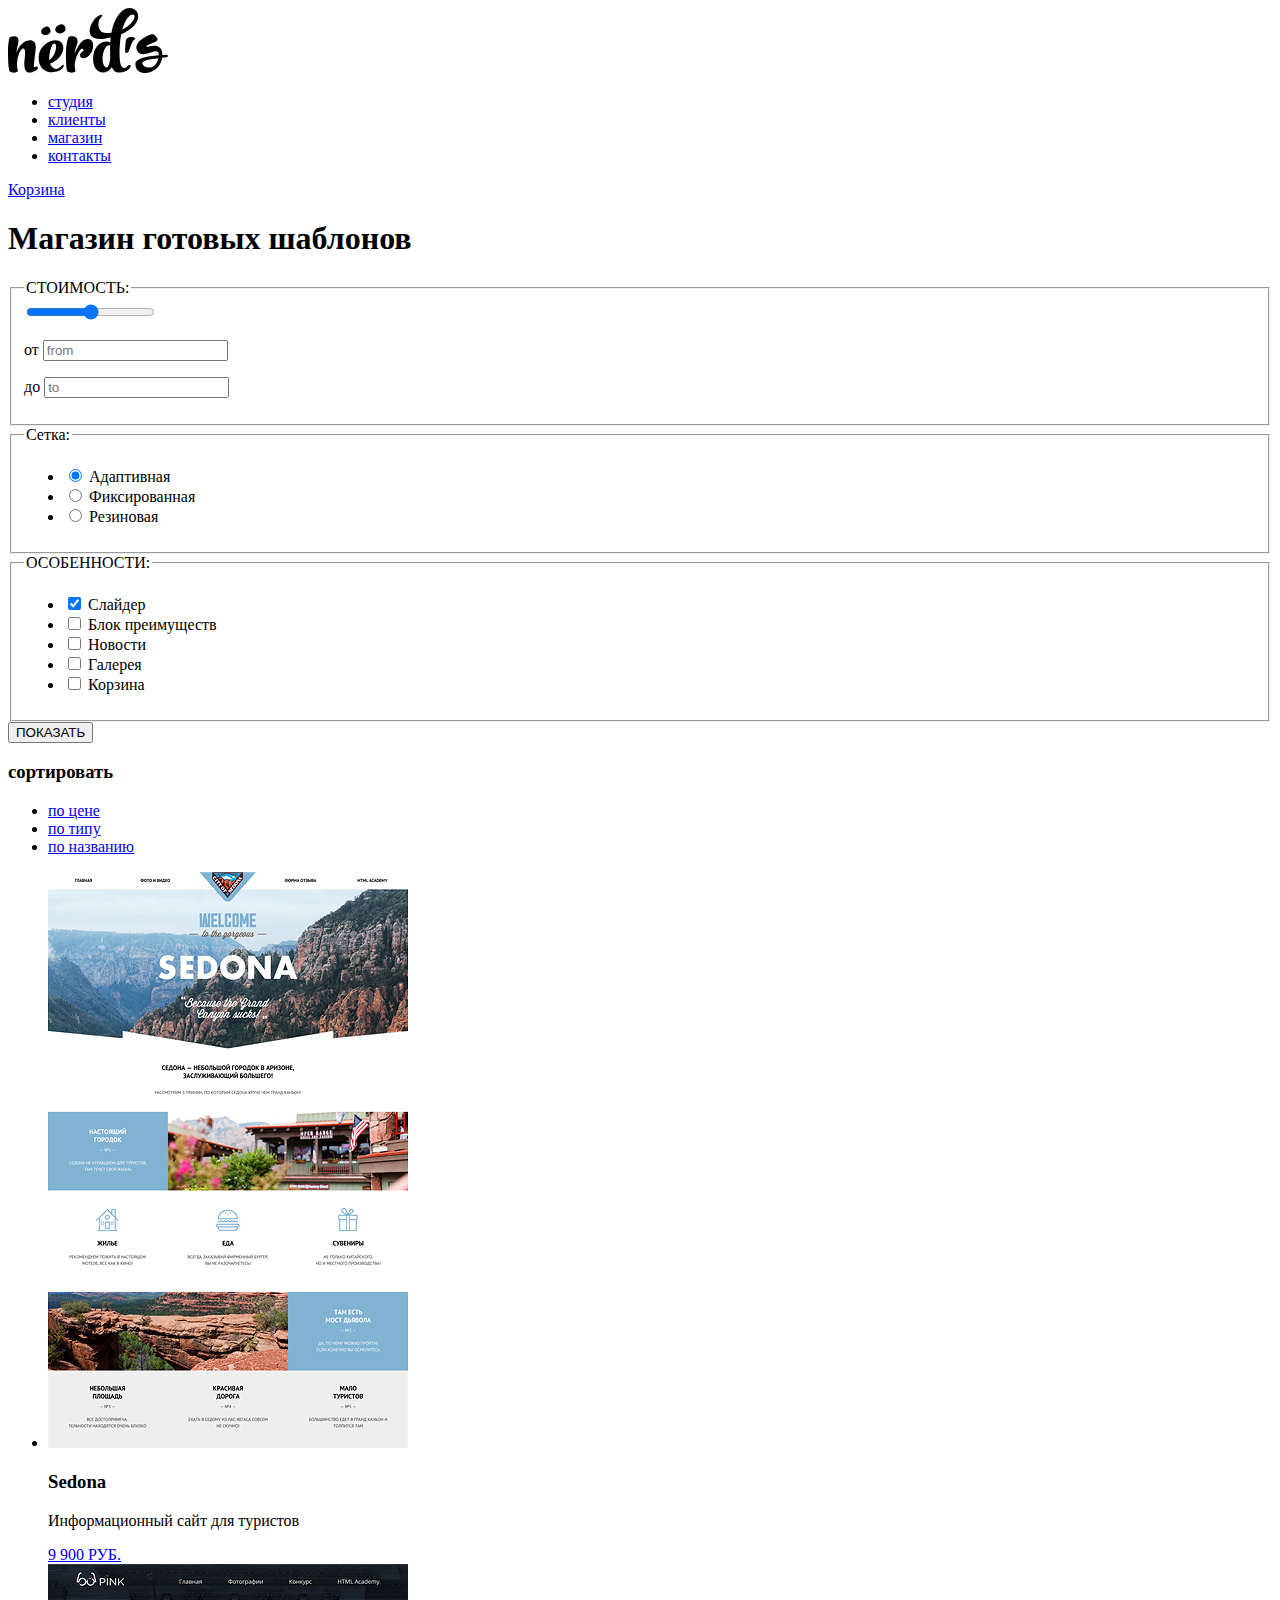
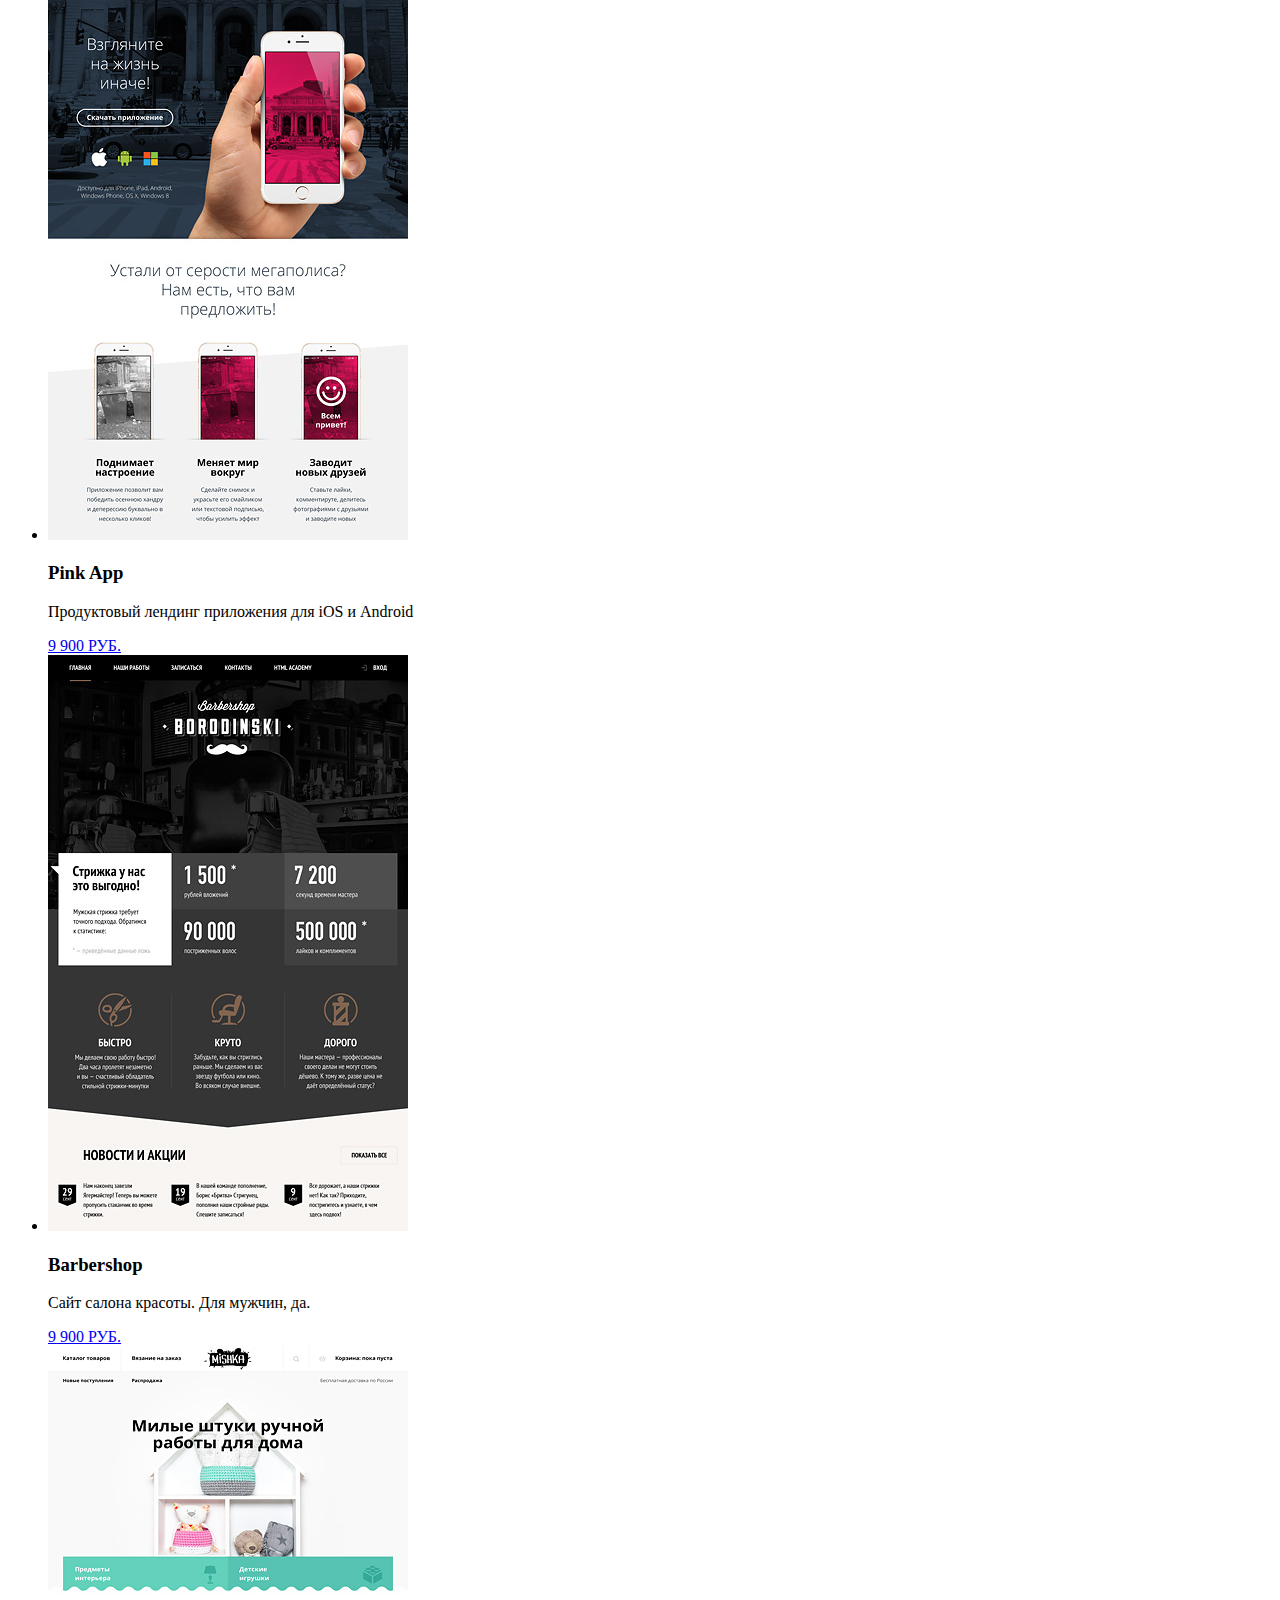
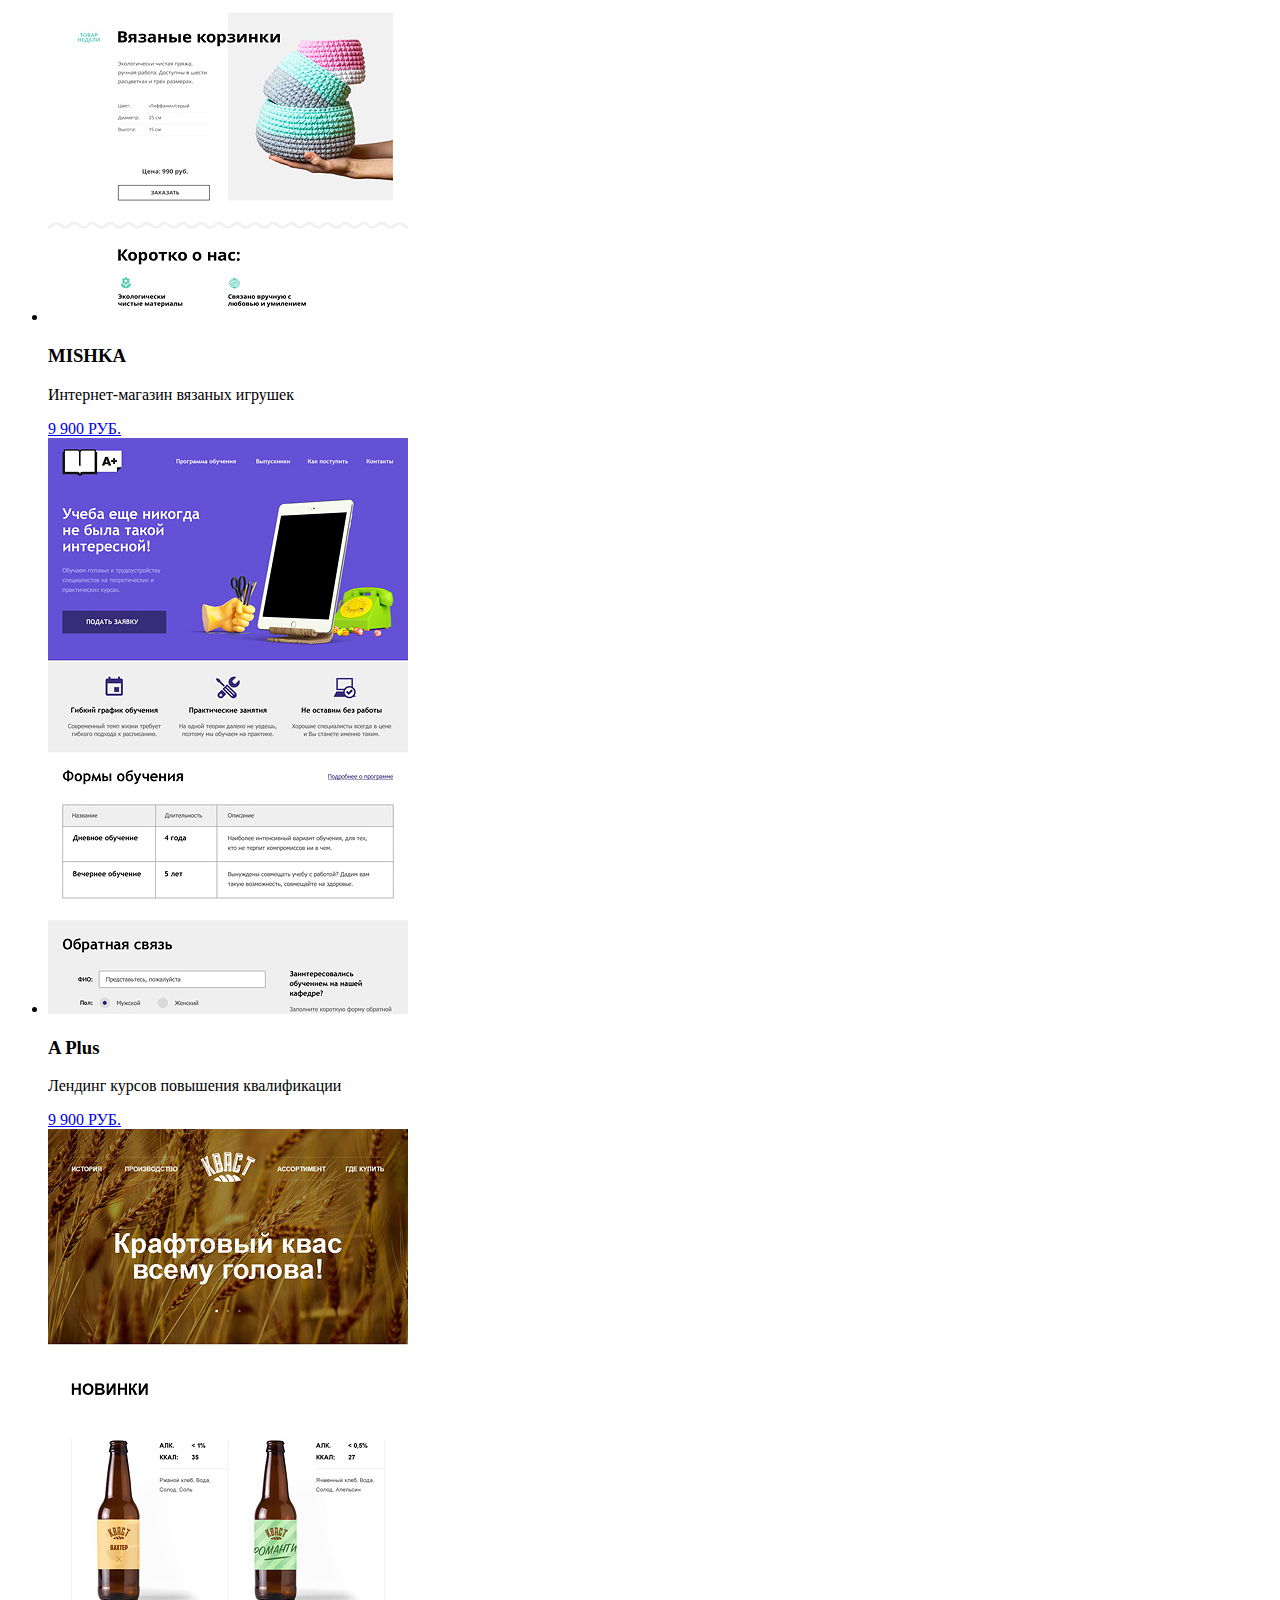
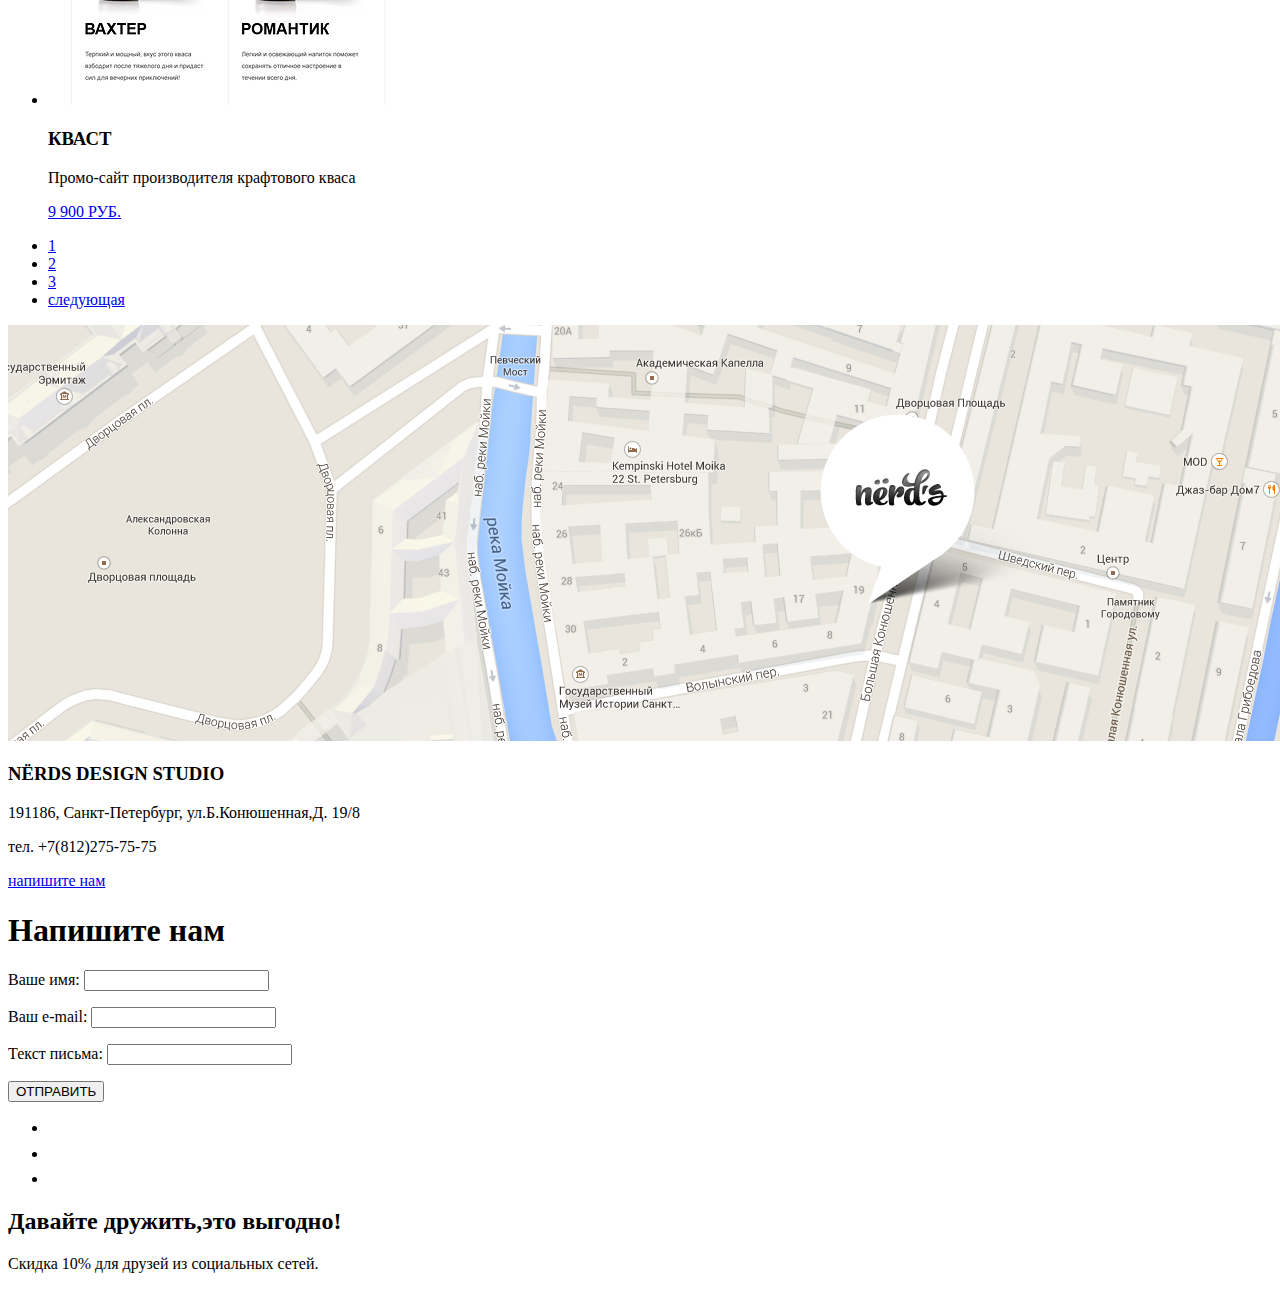
==== score.html @ b6a46aff "глянешь?" ====
<!DOCTYPE html>
<html lang="ru">
  <head>
    <meta charset="utf-8" />
    <title>HTML Academy: Нёрдс</title>
    <link
      href="https://fonts.googleapis.com/css?family=Roboto:400,700&display=swap&subset=cyrillic"
      rel="stylesheet"
    />
    <link href="css/normalize.css" rel="stylesheet">
    <link href="css/style.css" rel="stylesheet">
    <link href="main.css">
  </head>

  <body>
    <header>
      <a href="index.html">
        <img src="img/nerds-logo.svg" alt="логотип" />
      </a>
      <nav>
        <ul>
          <li><a href="studio.html">студия</a></li>
          <li><a href="customers.html">клиенты</a></li>
          <li><a href="score.html">магазин</a></li>
          <li><a href="contacts.html">контакты</a></li>
        </ul>
        <a href="cart.html">Корзина</a>
      </nav>
    </header>
    <main>
      <h1>Магазин готовых шаблонов</h1>
      <section>
        <form class="filter" method="get" accept="https://echo.htmlacademy.ru">
          <fieldset>
            <legend>СТОИМОСТЬ:</legend>
            <input type="range" />
            <p>
              <label for="user-from">от</label>
              <input
                id="user-from"
                type="text"
                name="from"
                placeholder="from"
              />
            </p>
            <p>
              <label for="user-to">до</label>
              <input id="user-to" type="text" name="to" placeholder="to" />
            </p>
          </fieldset>
          <fieldset>
            <legend>Сетка:</legend>
            <ul>
              <li>
                <input
                  type="radio"
                  name="product-grup"
                  value="adaptive"
                  id="filter-adaptive"
                  checked
                />
                <label for="filter-adaptive">Адаптивная</label>
              </li>
              <li>
                <input
                  type="radio"
                  name="product-grup"
                  value="fixed"
                  id="filter-fixed"
                />
                <label for="filter-fixed">Фиксированная</label>
              </li>
              <li>
                <input
                  type="radio"
                  name="product-grup"
                  value="rubber"
                  id="filter-rubber"
                />
                <label for="filter-rubber">Резиновая</label>
              </li>
            </ul>
          </fieldset>
          <fieldset>
            <legend>ОСОБЕННОСТИ:</legend>
            <ul>
              <li>
                <input
                  type="checkbox"
                  name="slider"
                  id="filter-slider"
                  checked
                />
                <label for="filter-slider">Слайдер</label>
              </li>
              <li>
                <input type="checkbox" name="features" id="filter-features" />
                <label for="filter-features">Блок преимуществ</label>
              </li>
              <li>
                <input type="checkbox" name="news" id="filter-news" />
                <label for="filter-news">Новости</label>
              </li>
              <li>
                <input type="checkbox" name="gallery" id="filter-gallery" />
                <label for="filter-gallery">Галерея</label>
              </li>
              <li>
                <input type="checkbox" name="basket" id="filter-basket" />
                <label for="filter-basket">Корзина</label>
              </li>
            </ul>
          </fieldset>
          <button type="submit">ПОКАЗАТЬ</button>
        </form>
      </section>
      <section>
        <div>
          <h3>сортировать</h3>
          <ul>
            <li><a href="#">по цене</a></li>
            <li><a href="#">по типу</a></li>
            <li><a href="#">по названию</a></li>
          </ul>
          <ul>
            <a href="#"></a>
            <a href="#"></a>
          </ul>
        </div>
        <ul>
          <li>
            <img src="img/img-sedona.jpg" alt="седона" />
            <h3>Sedona</h3>
            <p>Информационный сайт для туристов</p>
            <a href="#">9 900 РУБ.</a>
          </li>
          <li>
            <img src="img/img-pink.jpg" alt="пинк" />
            <h3>Pink App</h3>
            <p>Продуктовый лендинг приложения для iOS и Android</p>
            <a href="#">9 900 РУБ.</a>
          </li>
          <li>
            <img src="img/img-barbershop.jpg" alt="барбершоп" />
            <h3>Barbershop</h3>
            <p>Сайт салона красоты. Для мужчин, да.</p>
            <a href="#">9 900 РУБ.</a>
          </li>
          <li>
            <img src="img/img-mishka.jpg" alt="мишка" />
            <h3>MISHKA</h3>
            <p>Интернет-магазин вязаных игрушек</p>
            <a href="#">9 900 РУБ.</a>
          </li>
          <li>
            <img src="img/img-aplus.jpg" alt="аплюс" />
            <h3>A Plus</h3>
            <p>Лендинг курсов повышения квалификации</p>
            <a href="#">9 900 РУБ.</a>
          </li>
          <li>
            <img src="img/img-kvast.jpg" alt="кваст" />
            <h3>КВАСТ</h3>
            <p>Промо-сайт производителя крафтового кваса</p>
            <a href="#">9 900 РУБ.</a>
          </li>
        </ul>
        <ul>
          <li><a href="#">1</a></li>
          <li><a href="#">2</a></li>
          <li><a href="#">3</a></li>
          <li><a href="#">следующая</a></li>
        </ul>
      </section>
      <section>
        <img src="img/map-marker.png" alt="навигация" />
        <h3>NЁRDS DESIGN STUDIO</h3>
        <p>191186, Санкт-Петербург, ул.Б.Конюшенная,Д. 19/8</p>
        <p>тел. +7(812)275-75-75</p>
        <a href="#">напишите нам</a>
      </section>
    </main>
    <div>
      <h1>Напишите нам</h1>
      <form class="filter" method="post" accept="https://echo.htmlacademy.ru">
        <p>
          <label for="appointment-name">Ваше имя:</label>
          <input id="appointment-name" type="text" name="name" />
        </p>
        <p>
          <label for="appointment-mail">Ваш e-mail:</label>
          <input id="appointment-mail" type="text" name="mail" />
        </p>
        <p>
          <label for="appointment-text">Текст письма:</label>
          <input id="appointment-text" type="text" name="text" />
        </p>
        <button type="submit">ОТПРАВИТЬ</button>
      </form>
    </div>
    <footer>
      <ul>
        <li>
          <a href="#"><img src="img/vk-icon.svg"/></a>
        </li>
        <li>
          <a href="#"><img src="img/fb-icon.svg"/></a>
        </li>
        <li>
          <a href="#"><img src="img/insta-icon.svg"/></a>
        </li>
      </ul>
      <div>
        <h2>Давайте дружить,это выгодно!</h2>
        <p>Скидка 10% для друзей из социальных сетей.</p>
      </div>
    </footer>
  </body>
</html>
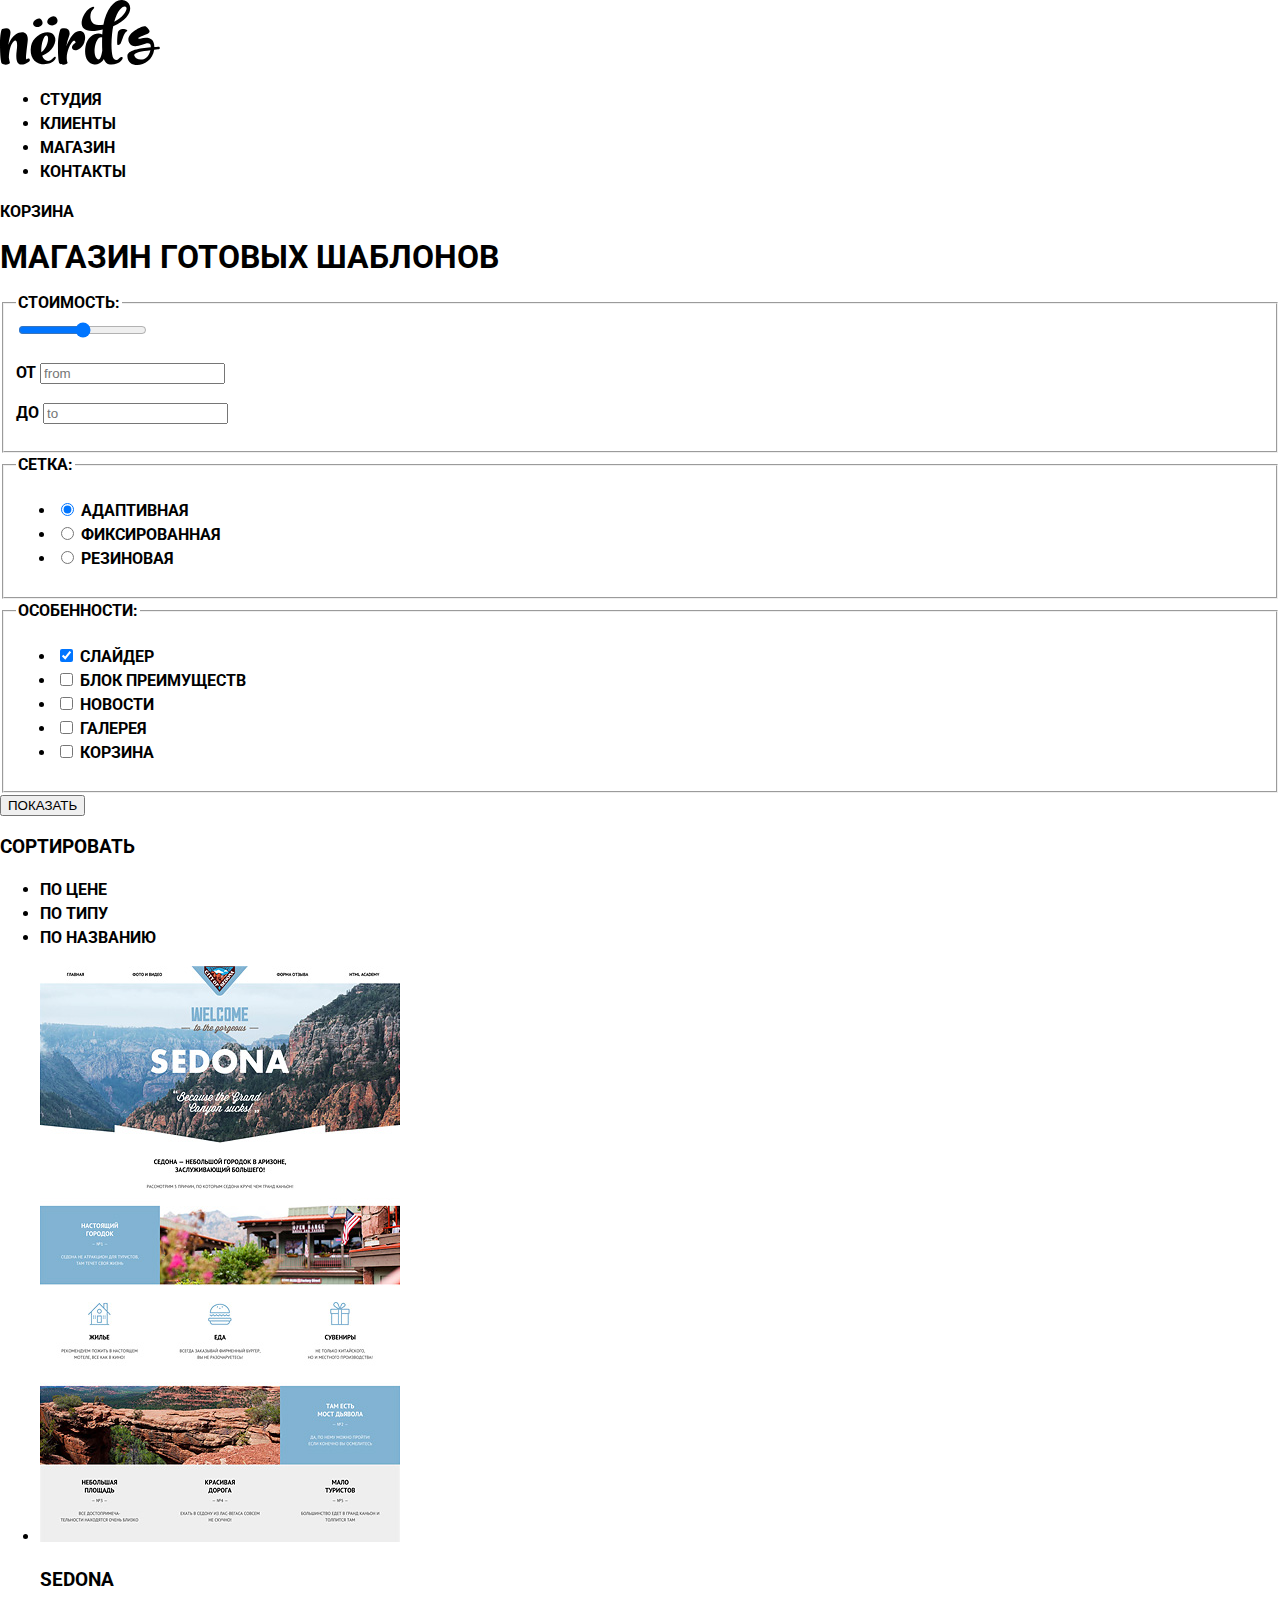
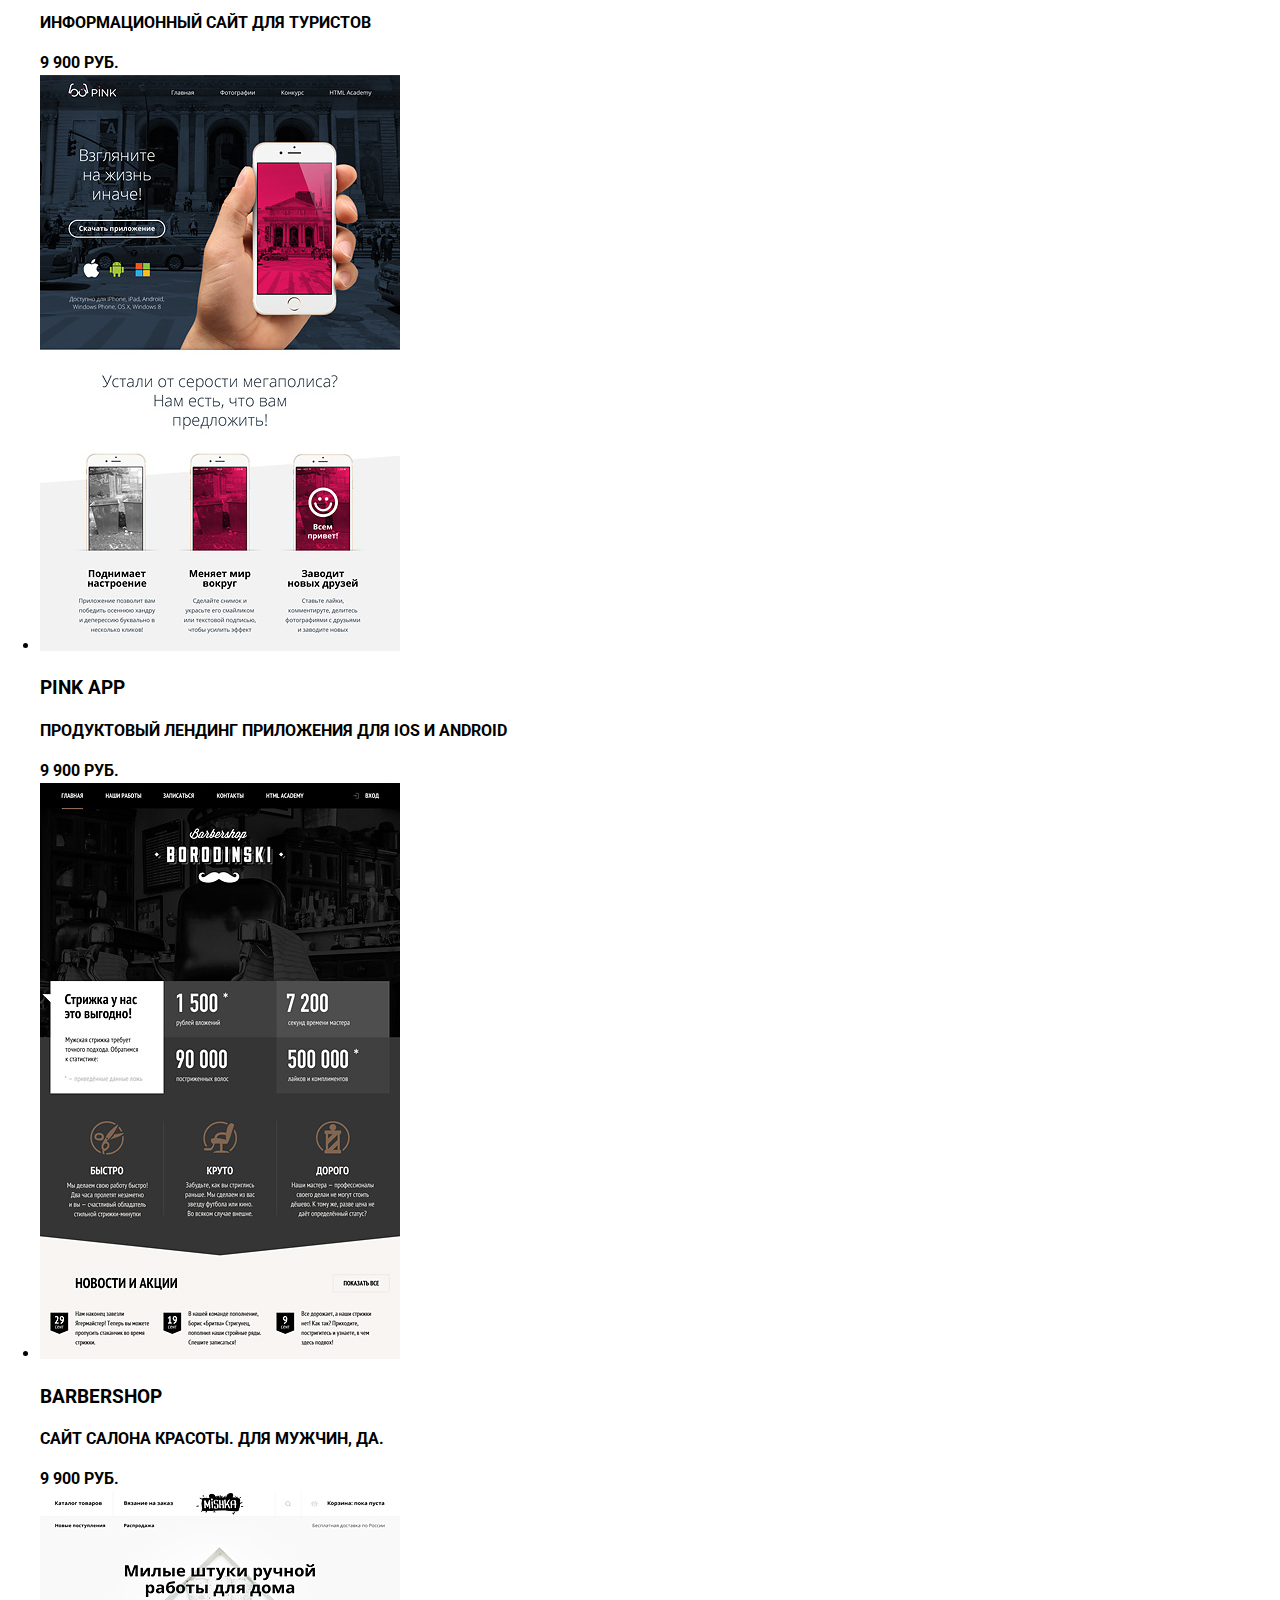
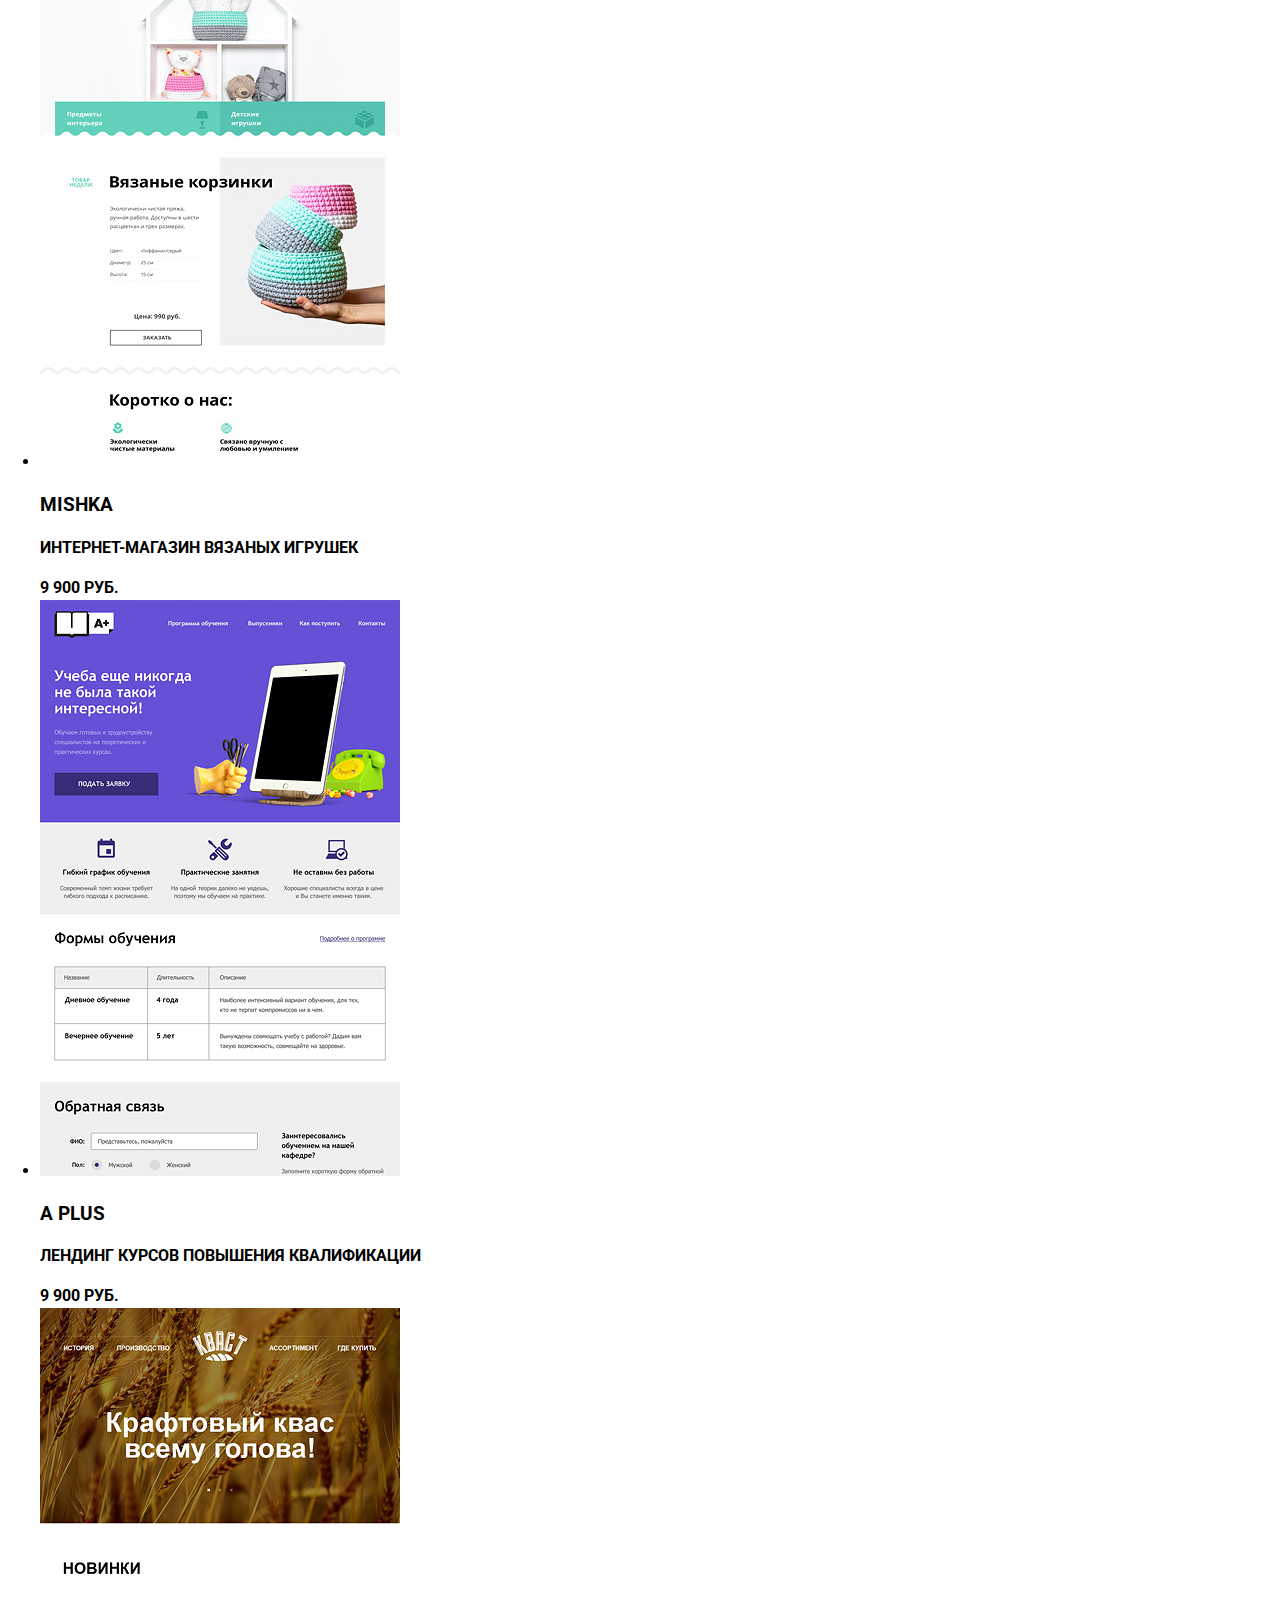
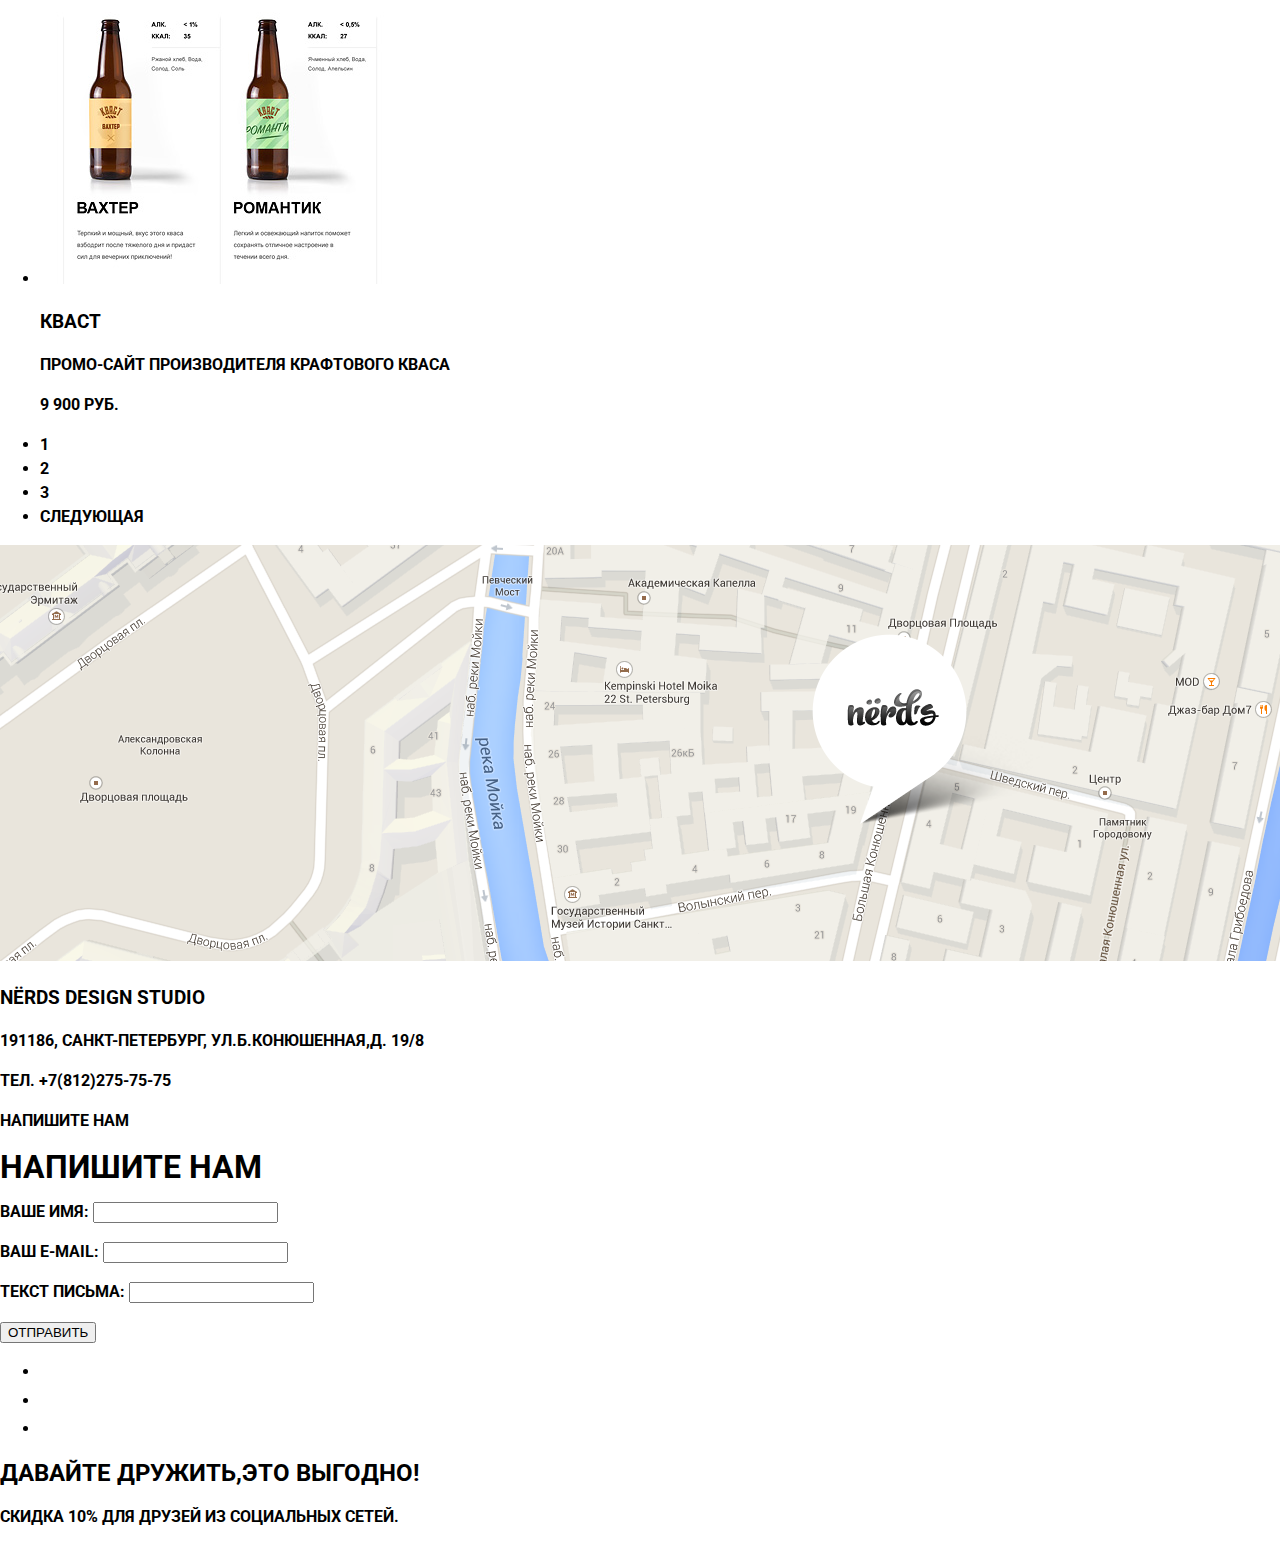
==== commit e7aefb8c: "что то получается?" ====
--- a/score.html
+++ b/score.html
@@ -8,8 +8,7 @@
       rel="stylesheet"
     />
     <link href="css/normalize.css" rel="stylesheet">
-    <link href="css/style.css" rel="stylesheet">
-    <link href="main.css">
+    <link href="css/main.css" rel="stylesheet">
   </head>
 
   <body>
--- a/css/main.css
+++ b/css/main.css
@@ -0,0 +1,22 @@
+body {
+  margin: 0;
+  padding: 0;
+  font-family: "Roboto";
+  font-size: 16px;
+  line-height: 24px;
+  font-weight: 700;
+  color: #000000;
+  text-transform: uppercase;
+
+  background-color: #ffffff;
+}
+
+a {
+  text-decoration: none;
+  color: #000000;
+}
+
+nav {
+  font-size: 16px;
+  line-height: 24px;
+}
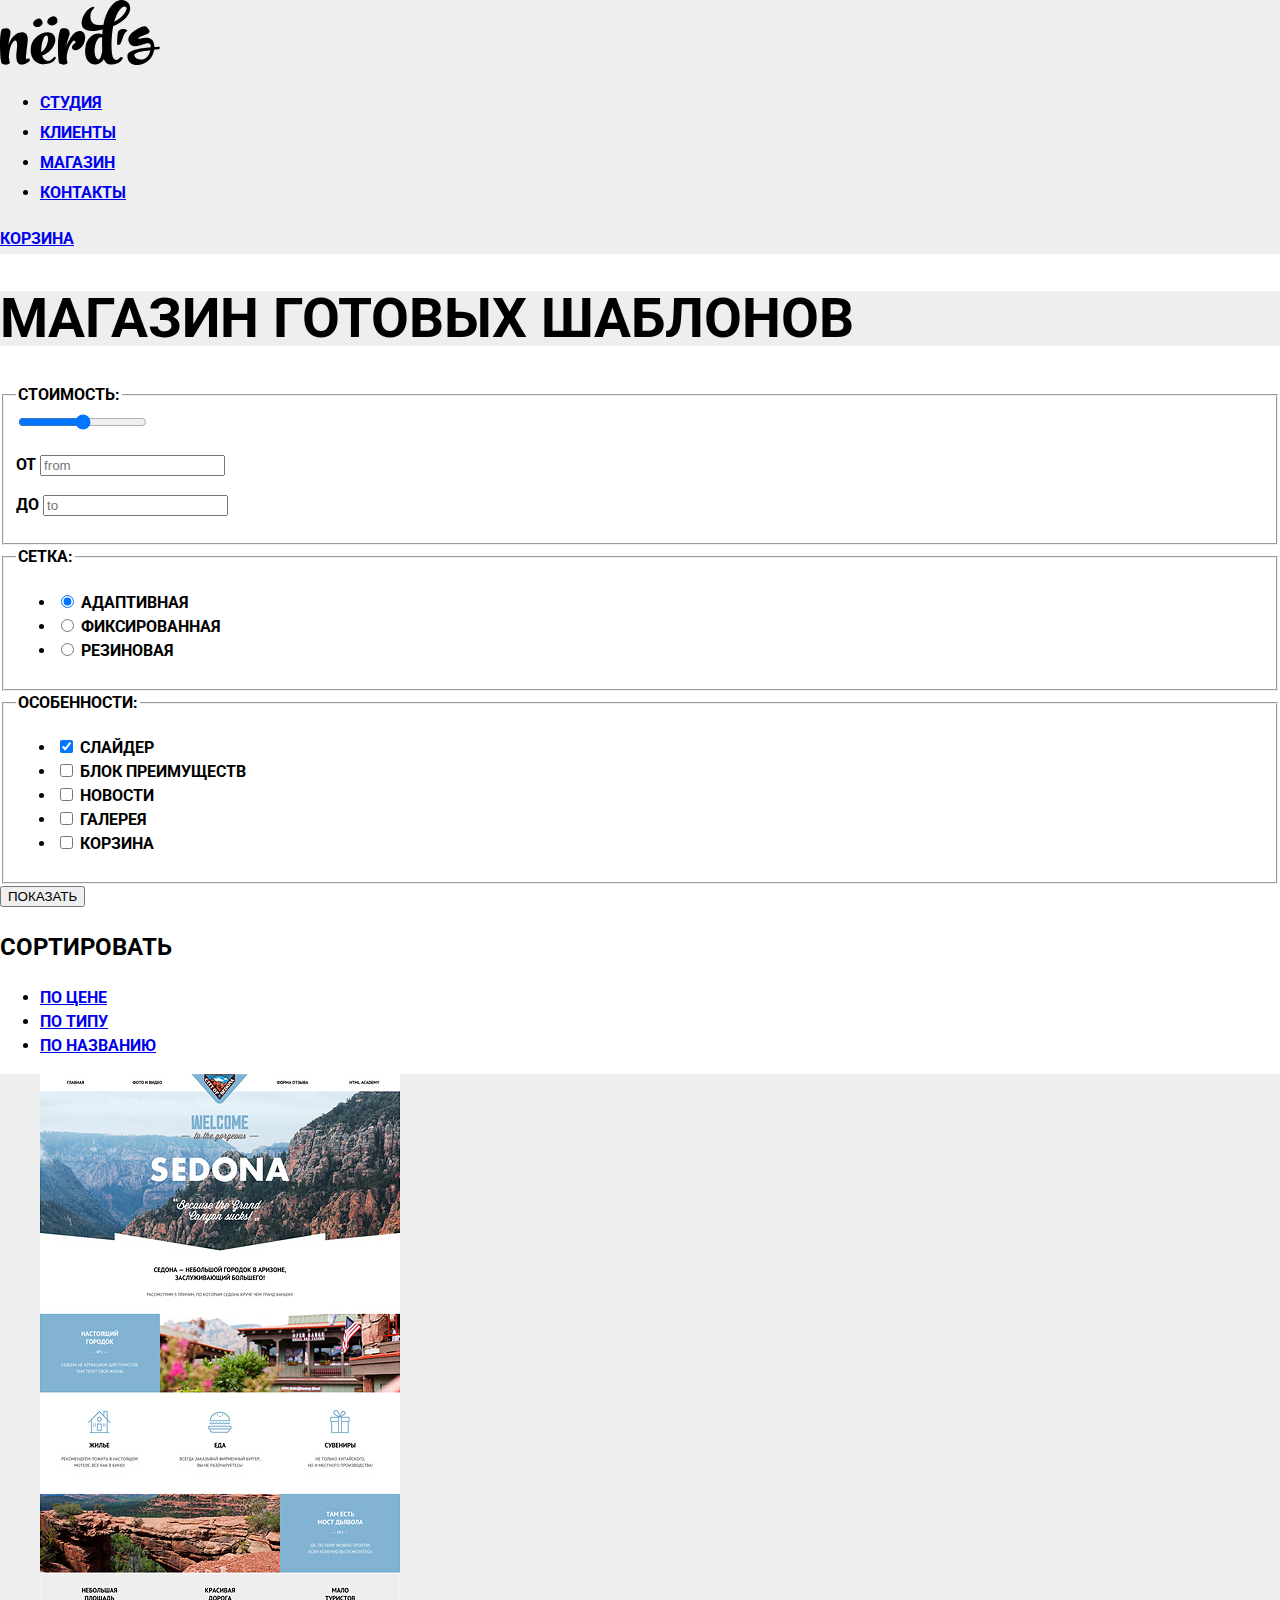
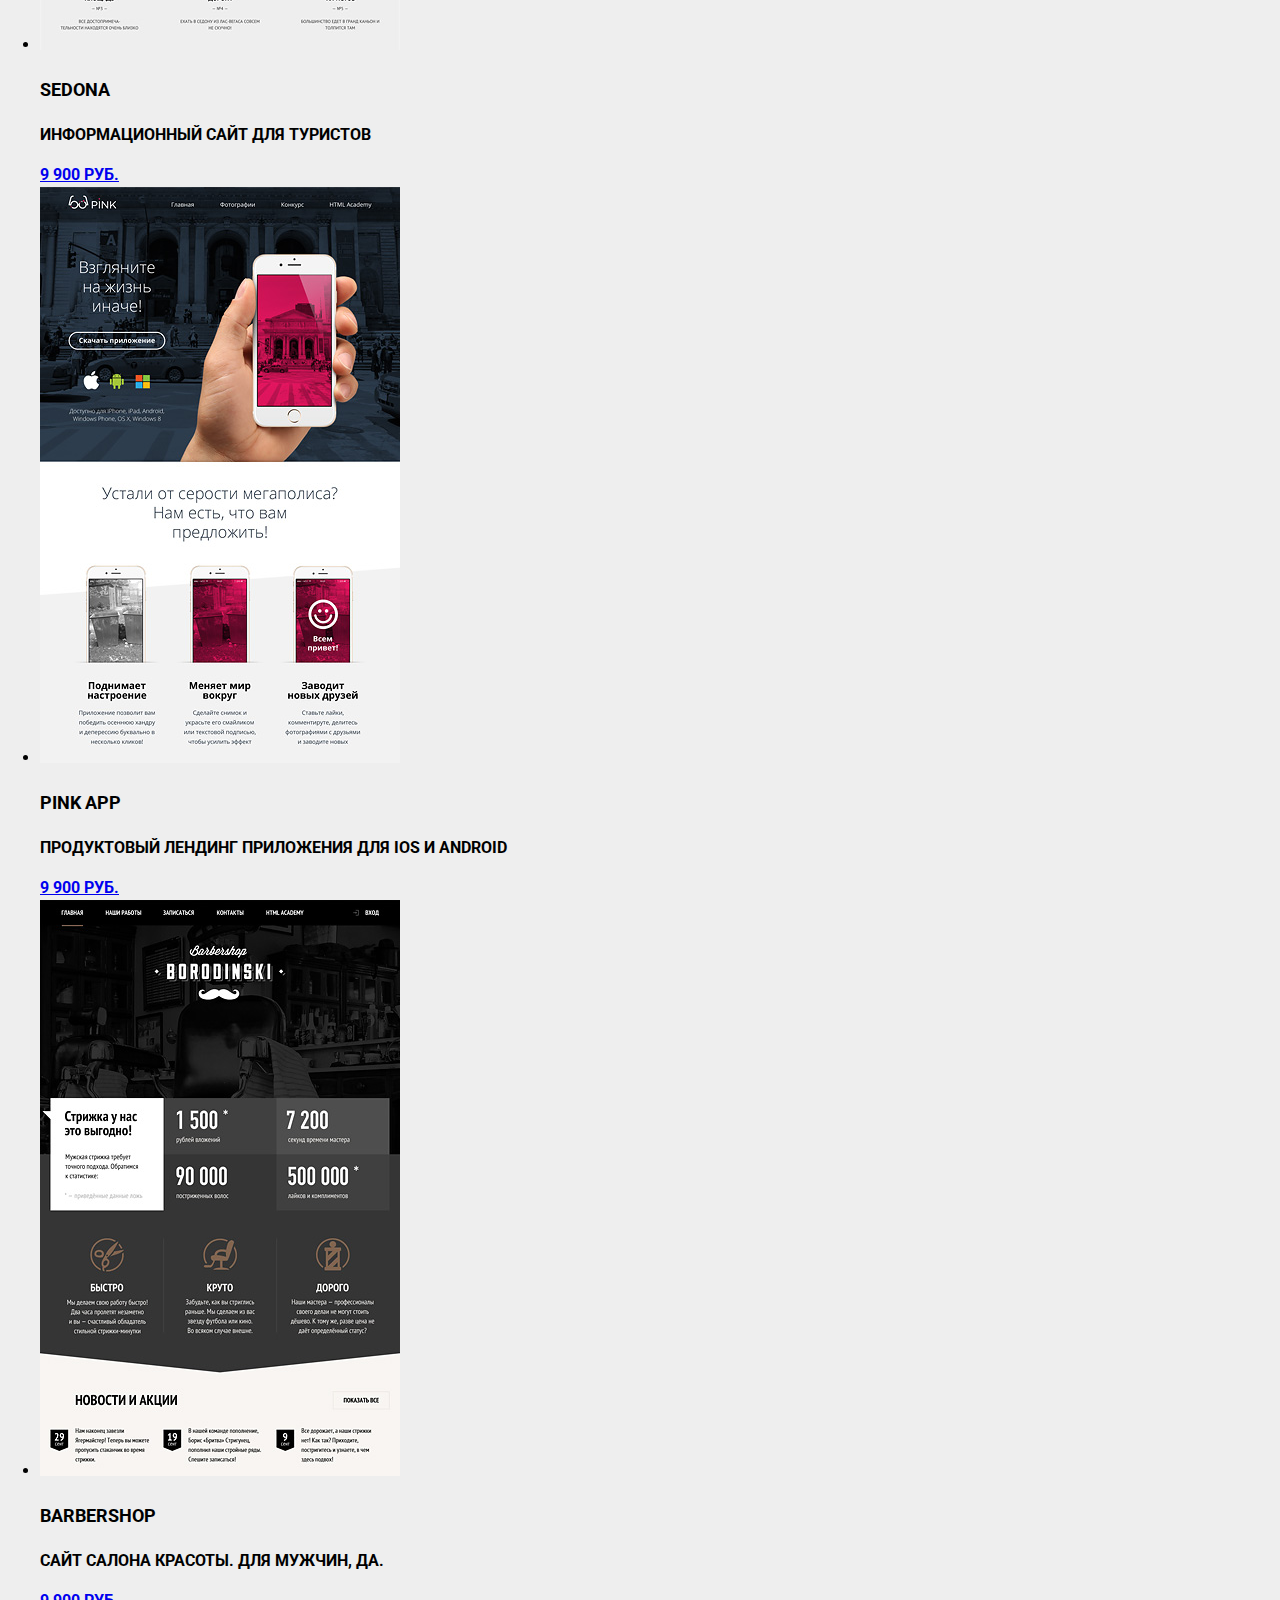
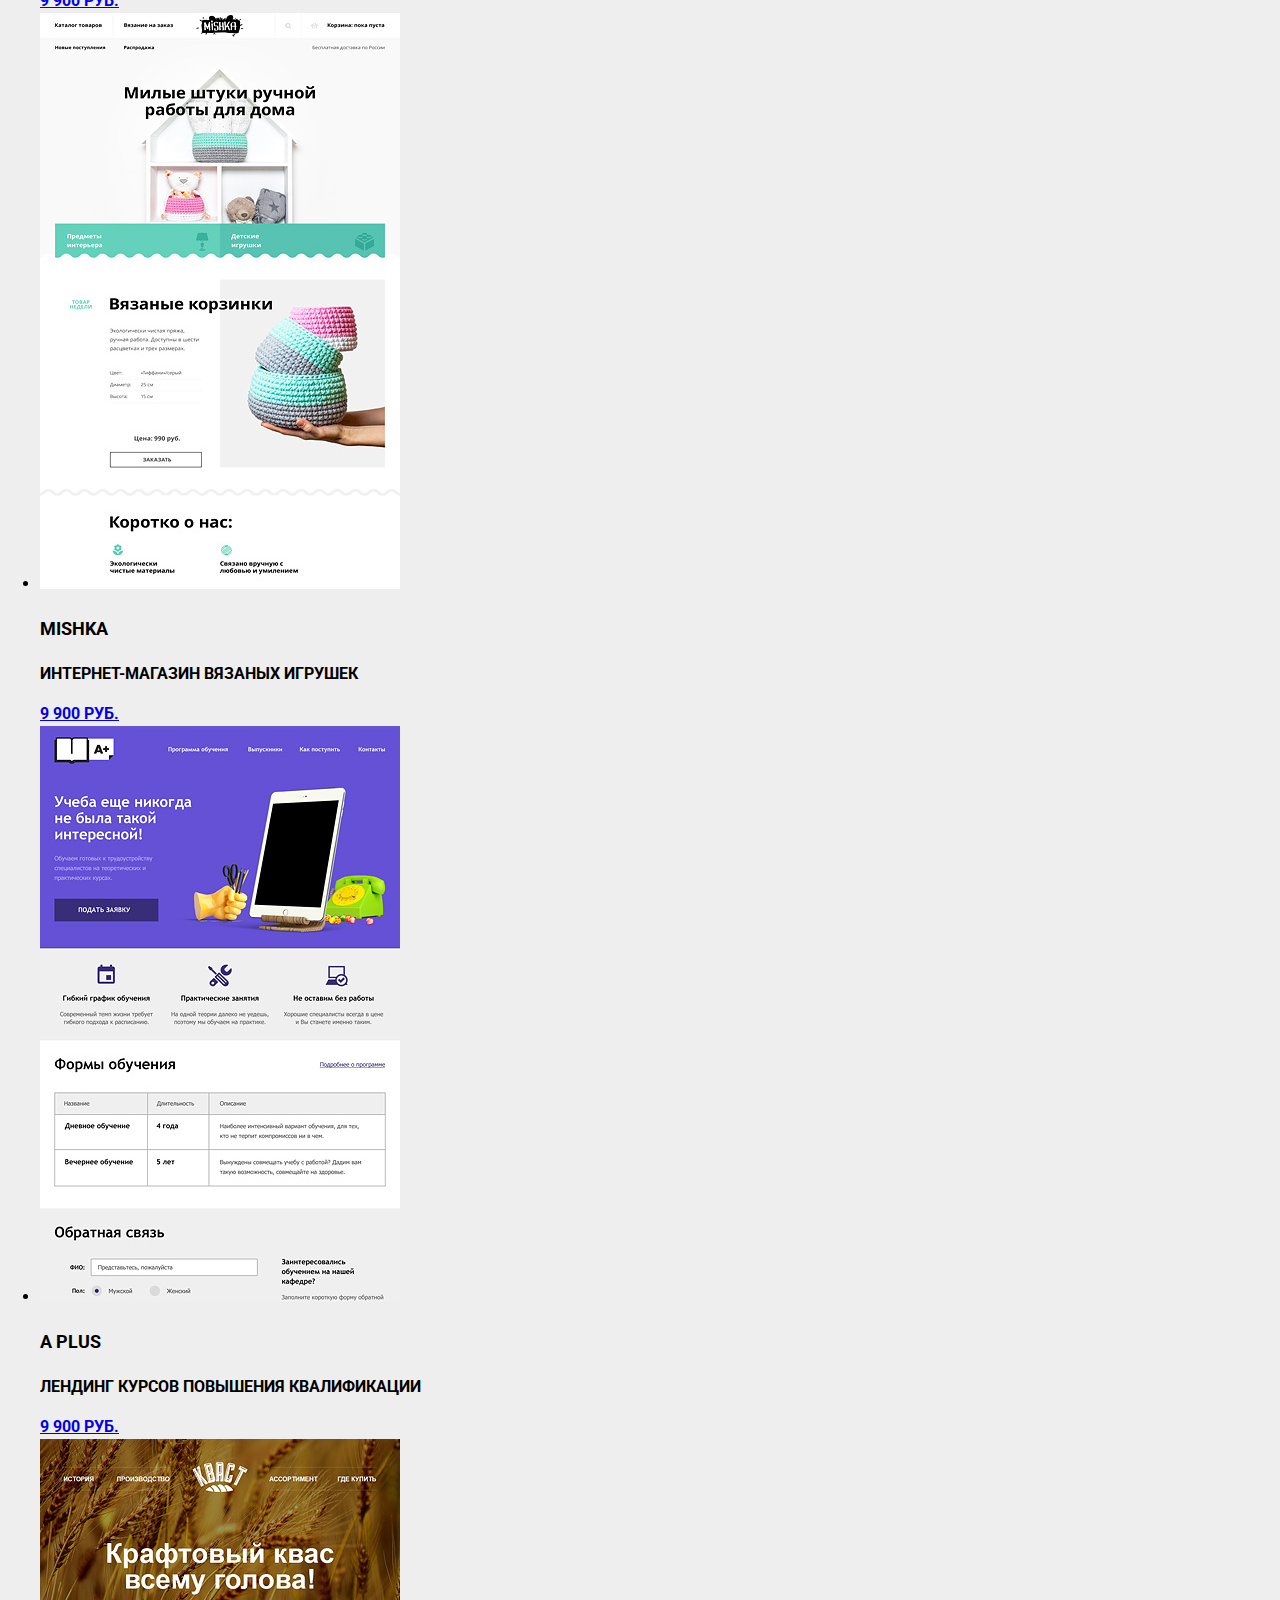
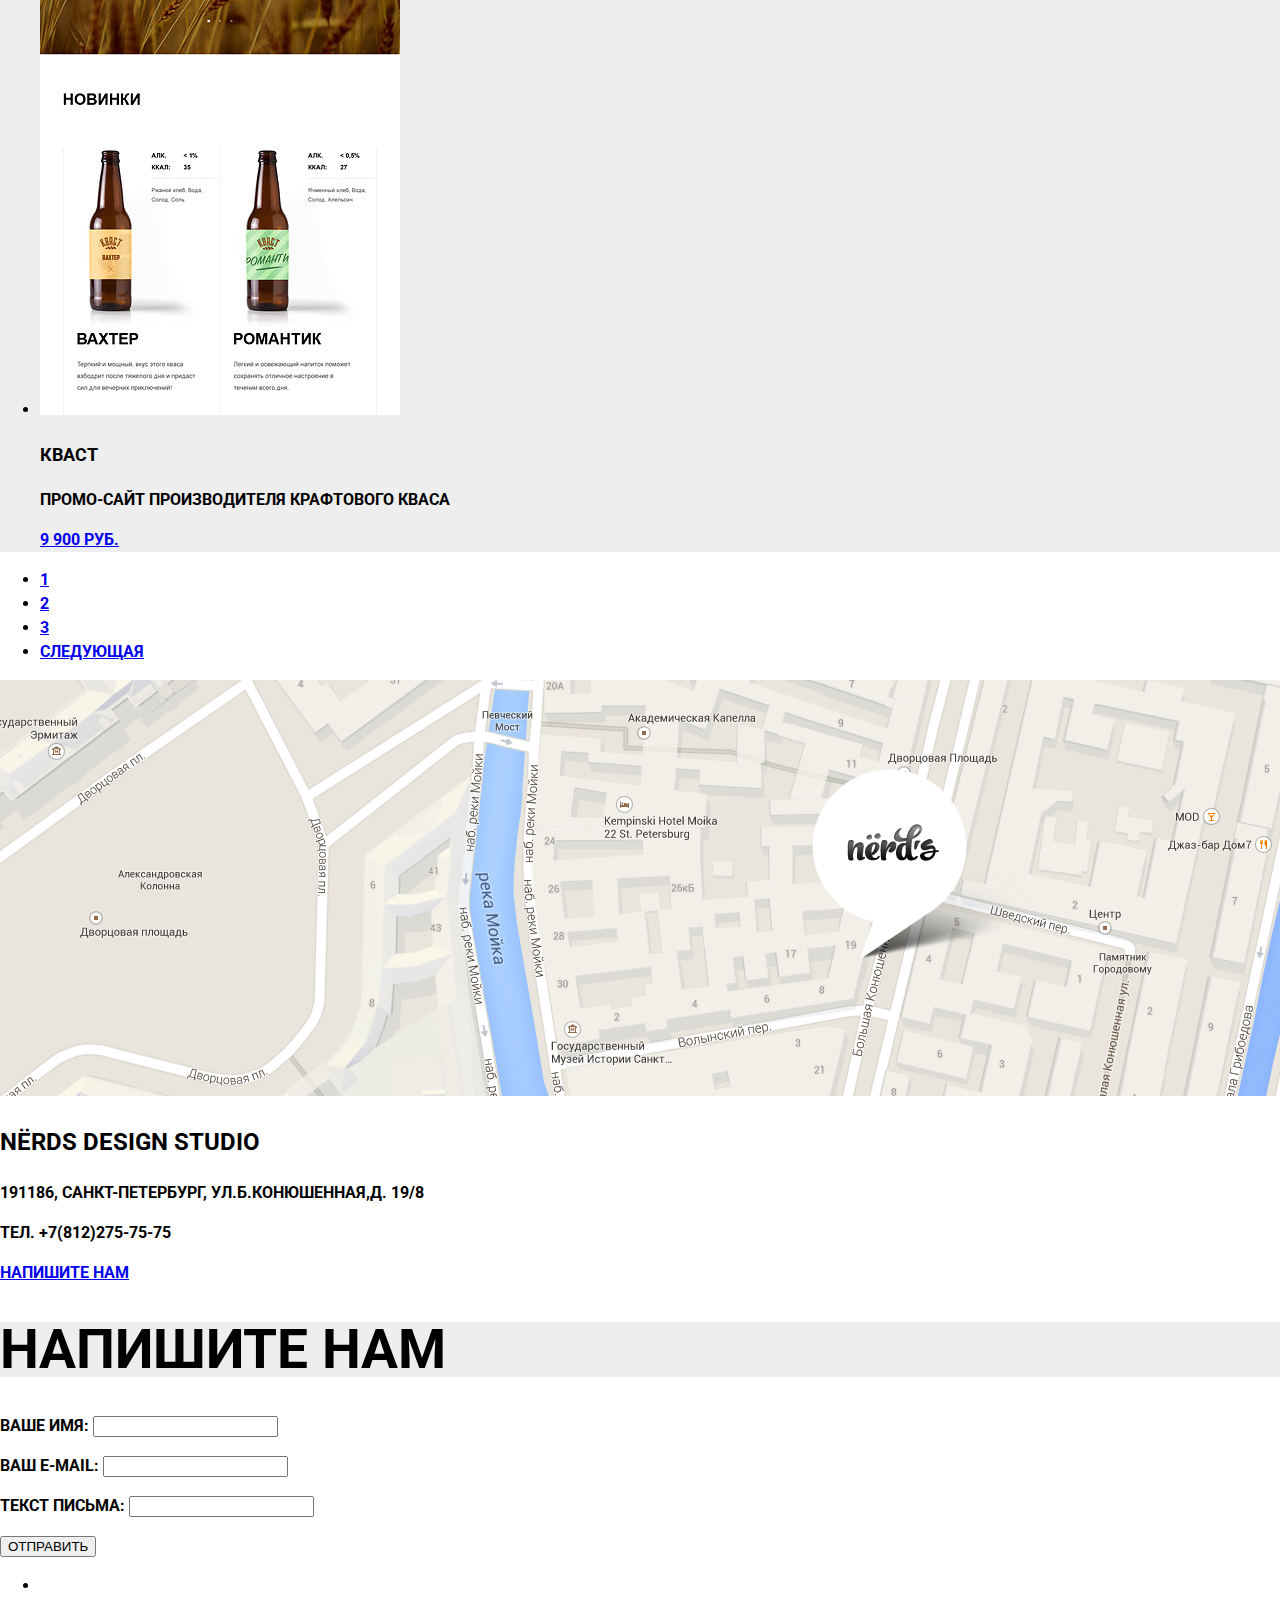
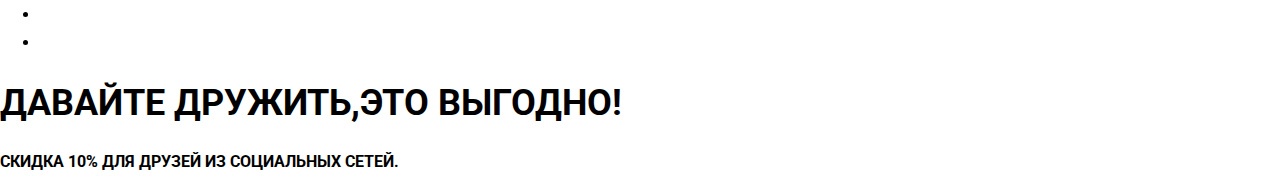
==== commit 444644d6: "глянешь?" ====
--- a/score.html
+++ b/score.html
@@ -126,40 +126,40 @@
             <a href="#"></a>
           </ul>
         </div>
-        <ul>
+        <ul class="price">
           <li>
             <img src="img/img-sedona.jpg" alt="седона" />
-            <h3>Sedona</h3>
+            <h3 class="catalog">Sedona</h3>
             <p>Информационный сайт для туристов</p>
             <a href="#">9 900 РУБ.</a>
           </li>
           <li>
             <img src="img/img-pink.jpg" alt="пинк" />
-            <h3>Pink App</h3>
+            <h3 class="catalog">Pink App</h3>
             <p>Продуктовый лендинг приложения для iOS и Android</p>
             <a href="#">9 900 РУБ.</a>
           </li>
           <li>
             <img src="img/img-barbershop.jpg" alt="барбершоп" />
-            <h3>Barbershop</h3>
+            <h3 class="catalog">Barbershop</h3>
             <p>Сайт салона красоты. Для мужчин, да.</p>
             <a href="#">9 900 РУБ.</a>
           </li>
           <li>
             <img src="img/img-mishka.jpg" alt="мишка" />
-            <h3>MISHKA</h3>
+            <h3 class="catalog">MISHKA</h3>
             <p>Интернет-магазин вязаных игрушек</p>
             <a href="#">9 900 РУБ.</a>
           </li>
           <li>
             <img src="img/img-aplus.jpg" alt="аплюс" />
-            <h3>A Plus</h3>
+            <h3 class="catalog">A Plus</h3>
             <p>Лендинг курсов повышения квалификации</p>
             <a href="#">9 900 РУБ.</a>
           </li>
           <li>
             <img src="img/img-kvast.jpg" alt="кваст" />
-            <h3>КВАСТ</h3>
+            <h3 class="catalog">КВАСТ</h3>
             <p>Промо-сайт производителя крафтового кваса</p>
             <a href="#">9 900 РУБ.</a>
           </li>
--- a/css/main.css
+++ b/css/main.css
@@ -11,12 +11,45 @@
   background-color: #ffffff;
 }
 
-a {
-  text-decoration: none;
+nav {
+  font-size: 16px;
+  line-height: 30px;
   color: #000000;
+
 }
 
-nav {
+header {
+  background-color: #eeeeee;
+}
+
+h1 {
+  font-size: 55px;
+  line-height: 55px;
+  background-color: #eeeeee;
+}
+
+h2 {
+  font-size: 36px;
+  line-height: 36px;
+  font-weight: bold;
+}
+
+h3 {
+  font-size: 24px;
+  line-height: 30px;
+  font-weight: bold;
+}
+
+footer p {
   font-size: 16px;
-  line-height: 24px;
+  line-height: 22px;
 }
+
+.catalog {
+  font-size: 18px;
+  line-height: 30px;
+}
+
+.price {
+  background-color: #eeeeee;
+}
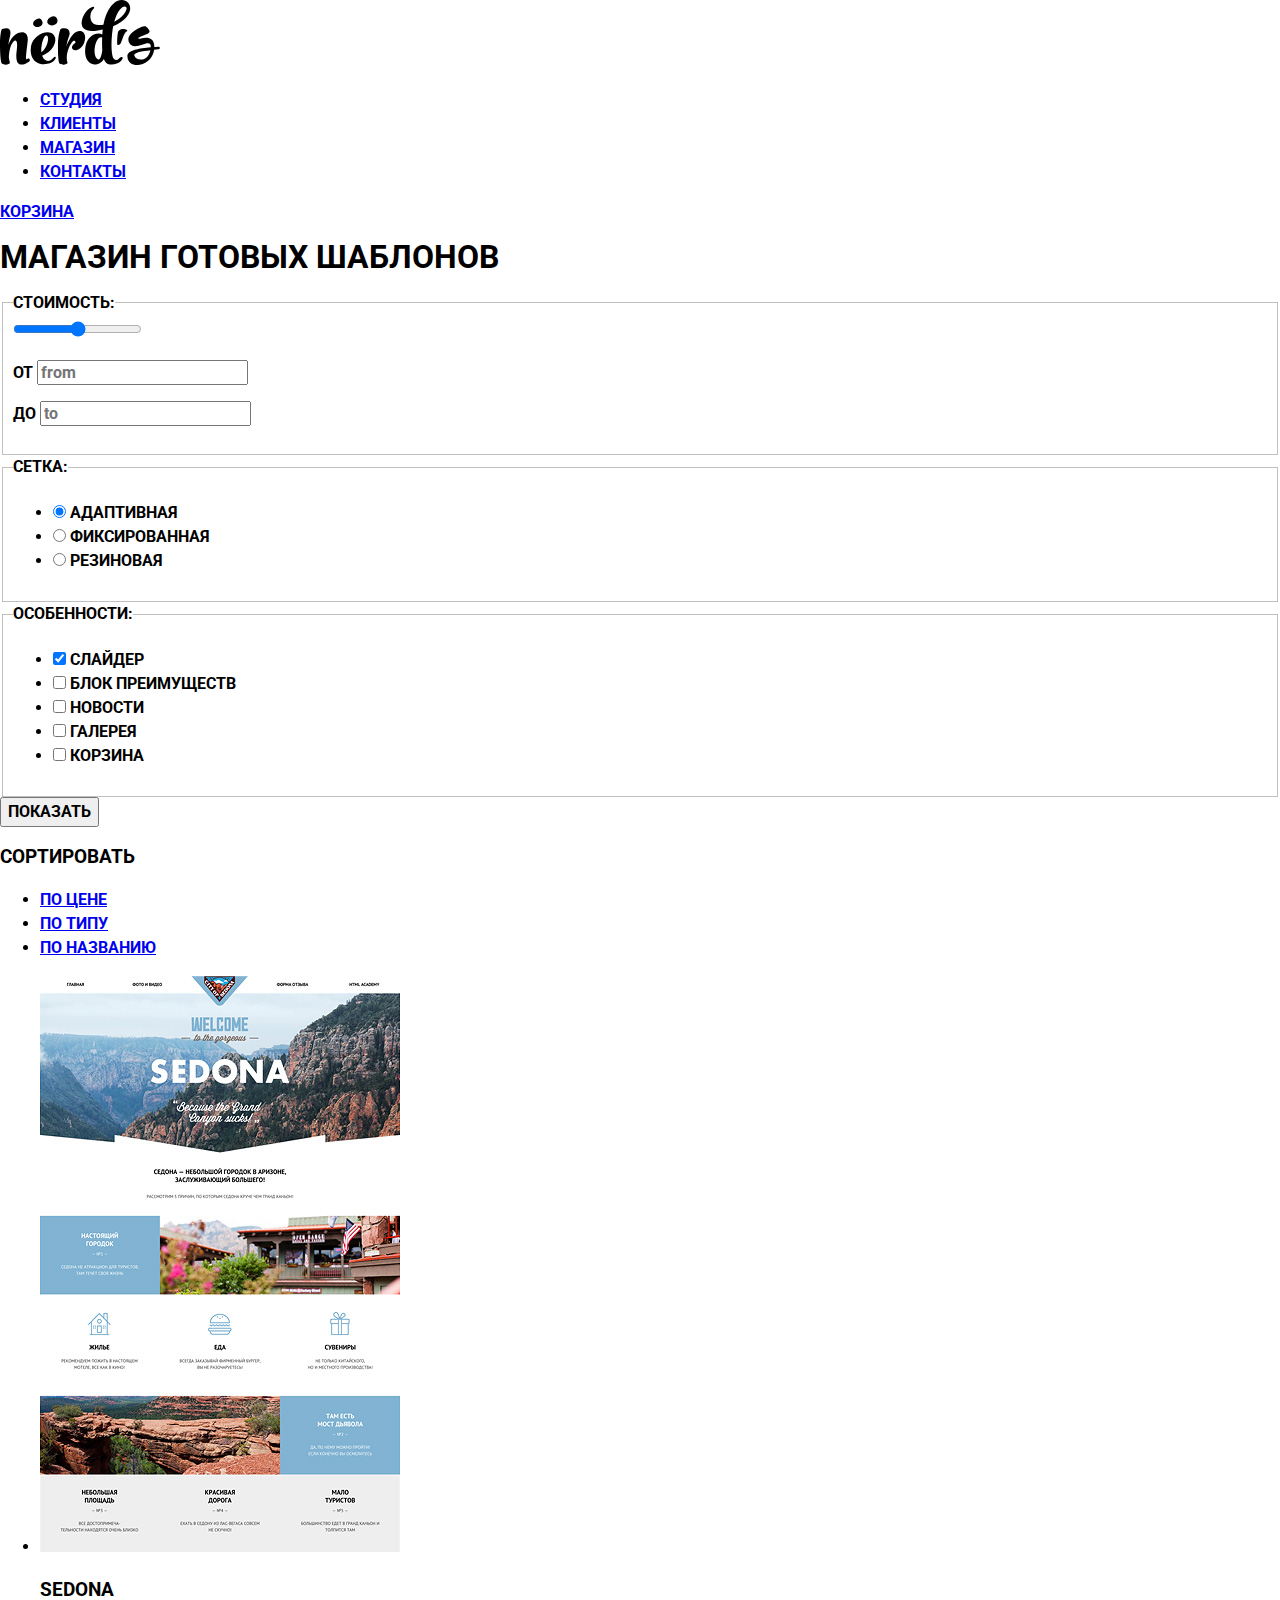
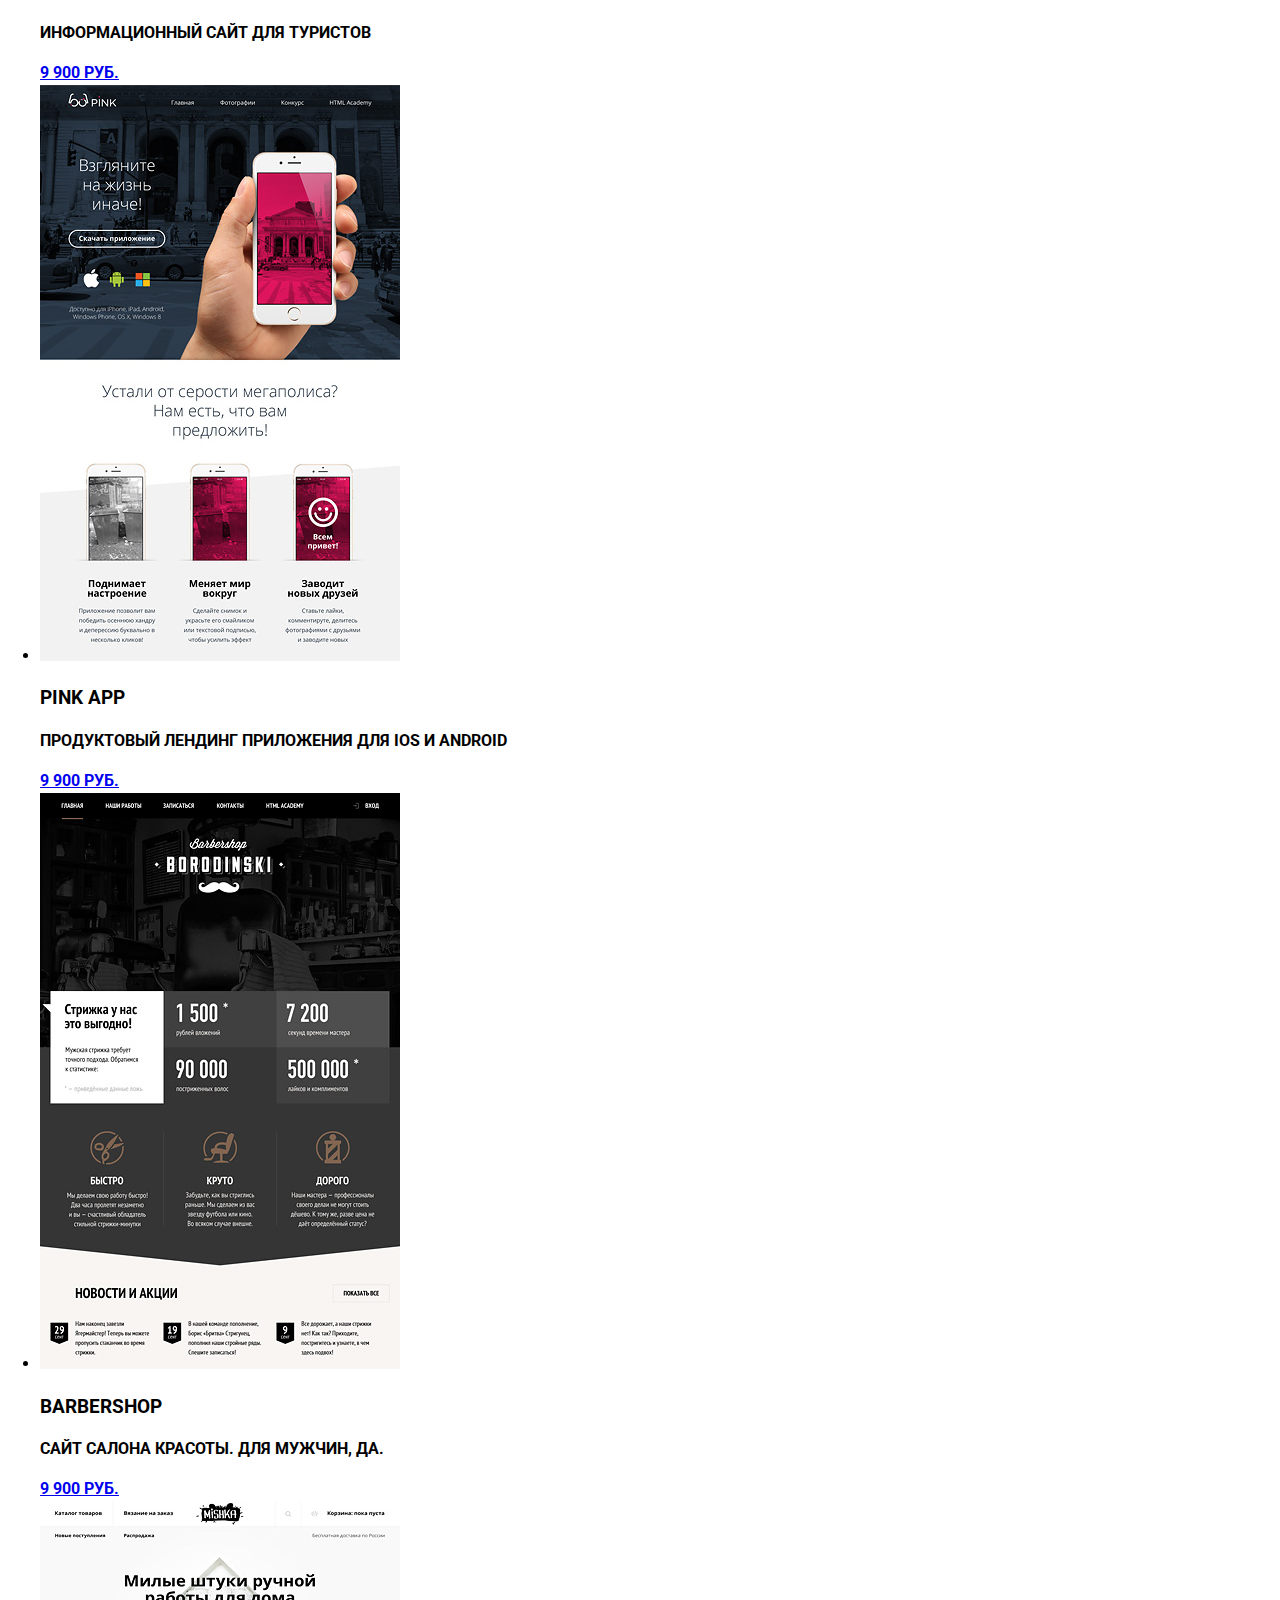
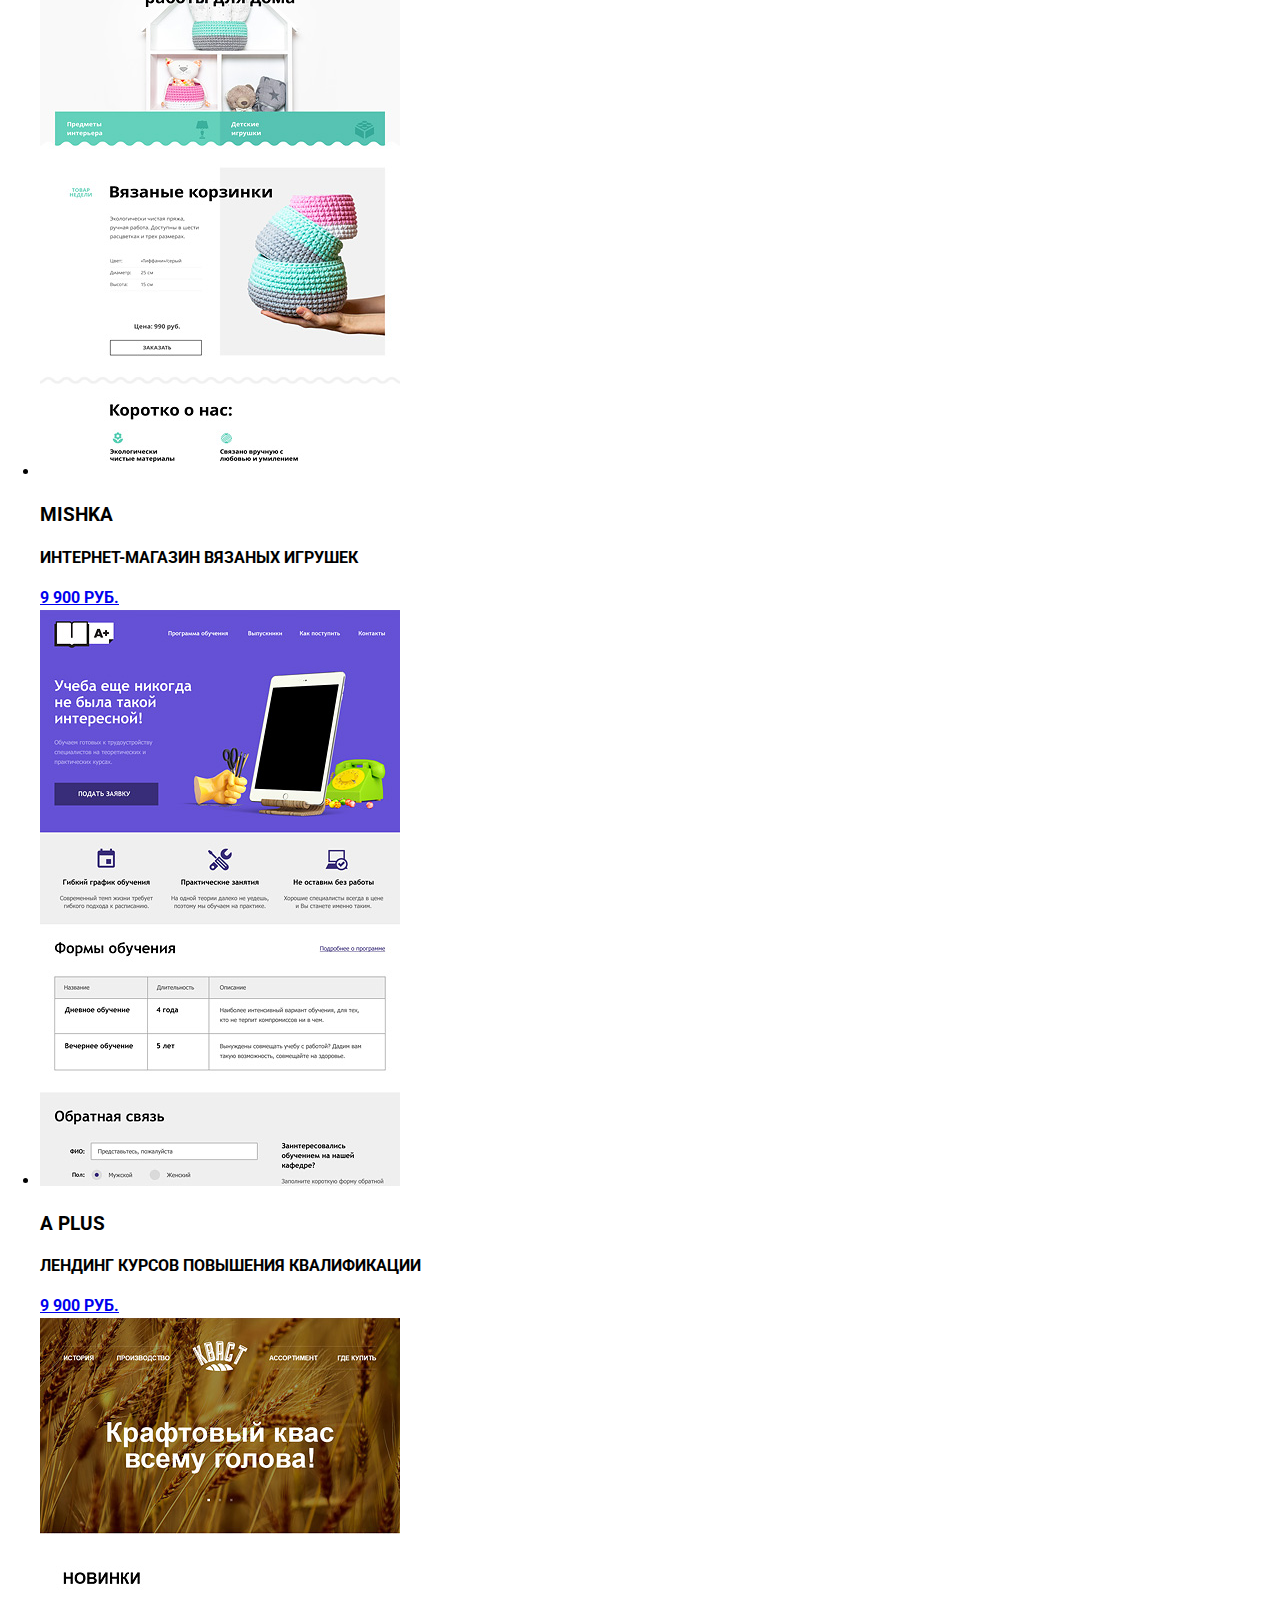
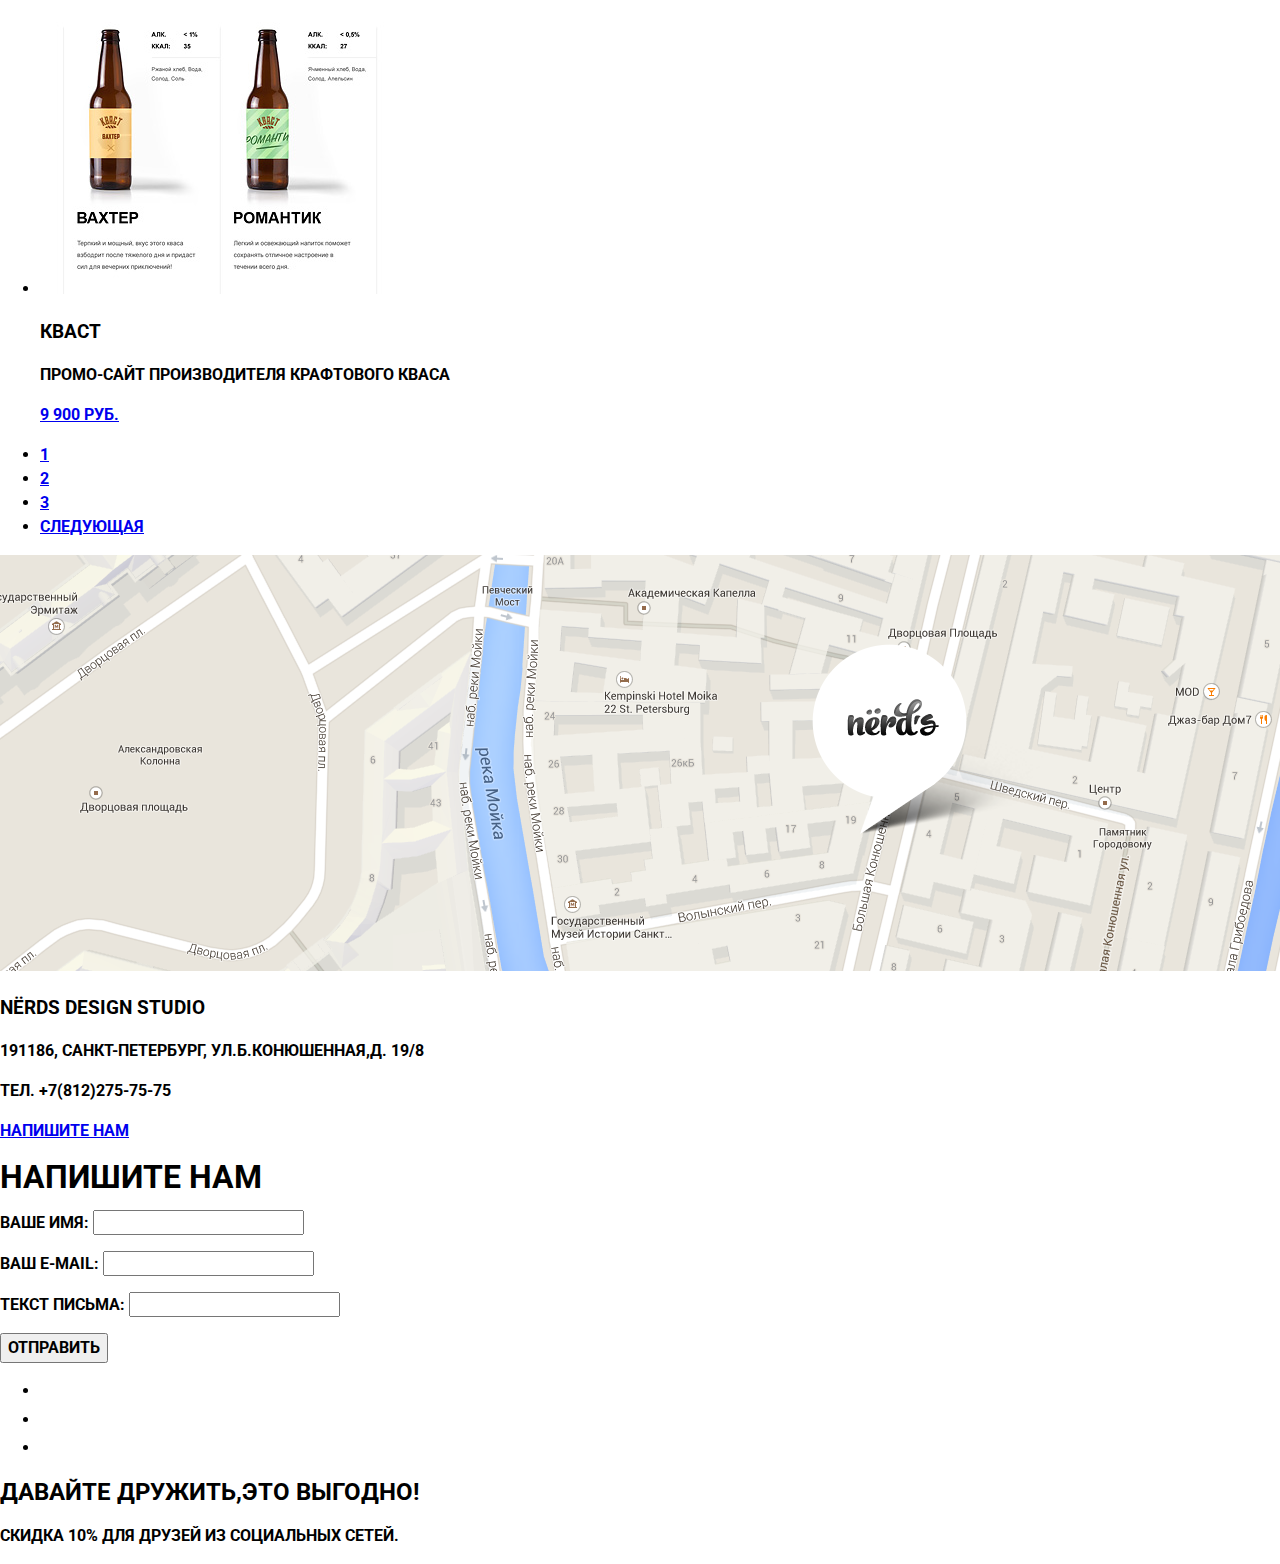
==== commit e5d9a5d3: "Глянешь?" ====
--- a/score.html
+++ b/score.html
@@ -5,163 +5,144 @@
     <title>HTML Academy: Нёрдс</title>
     <link
       href="https://fonts.googleapis.com/css?family=Roboto:400,700&display=swap&subset=cyrillic"
-      rel="stylesheet"
-    />
-    <link href="css/normalize.css" rel="stylesheet">
-    <link href="css/main.css" rel="stylesheet">
+      rel="stylesheet" />
+    <link href="css/normalize.css" rel="stylesheet" />
+    <link href="css/main.css" rel="stylesheet" />
   </head>
 
   <body>
-    <header>
-      <a href="index.html">
-        <img src="img/nerds-logo.svg" alt="логотип" />
+    <header class="header">
+      <a class="header-logo" href="index.html">
+          <img src="img/nerds-logo.svg" alt="логотип" />
       </a>
-      <nav>
-        <ul>
-          <li><a href="studio.html">студия</a></li>
-          <li><a href="customers.html">клиенты</a></li>
-          <li><a href="score.html">магазин</a></li>
-          <li><a href="contacts.html">контакты</a></li>
+      <nav class="nav">
+        <ul class="nav-list">
+          <li class="nav-item">
+            <a class="nav-link" href="studio.html">студия</a>
+          </li>
+          <li class="nav-item">
+            <a class="nav-link" href="customers.html">клиенты</a>
+          </li>
+          <li class="nav-item">
+            <a class="nav-link" href="score.html">магазин</a>
+          </li>
+          <li class="nav-item">
+            <a class="nav-link" href="contacts.html">контакты</a>
+          </li>
         </ul>
-        <a href="cart.html">Корзина</a>
+        <a class="nav-link nav-cart" href="cart.html">Корзина</a>
       </nav>
     </header>
     <main>
       <h1>Магазин готовых шаблонов</h1>
-      <section>
+      <section class="settings">
         <form class="filter" method="get" accept="https://echo.htmlacademy.ru">
           <fieldset>
-            <legend>СТОИМОСТЬ:</legend>
+            <legend class="settings-legend">СТОИМОСТЬ:</legend>
             <input type="range" />
-            <p>
+            <p class="settings-text">
               <label for="user-from">от</label>
-              <input
-                id="user-from"
-                type="text"
-                name="from"
-                placeholder="from"
-              />
+              <input id="user-from" type="text" name="from" placeholder="from" />
             </p>
-            <p>
+            <p class="settings-text">
               <label for="user-to">до</label>
               <input id="user-to" type="text" name="to" placeholder="to" />
             </p>
           </fieldset>
           <fieldset>
-            <legend>Сетка:</legend>
-            <ul>
-              <li>
-                <input
-                  type="radio"
-                  name="product-grup"
-                  value="adaptive"
-                  id="filter-adaptive"
-                  checked
-                />
+            <legend class="settings-legend">Сетка:</legend>
+            <ul class="settings-list">
+              <li class="settings-item">
+                <input type="radio" name="product-grup" value="adaptive" id="filter-adaptive" checked />
                 <label for="filter-adaptive">Адаптивная</label>
               </li>
-              <li>
-                <input
-                  type="radio"
-                  name="product-grup"
-                  value="fixed"
-                  id="filter-fixed"
-                />
+              <li class="settings-item">
+                <input type="radio" name="product-grup" value="fixed" id="filter-fixed" />
                 <label for="filter-fixed">Фиксированная</label>
               </li>
-              <li>
-                <input
-                  type="radio"
-                  name="product-grup"
-                  value="rubber"
-                  id="filter-rubber"
-                />
+              <li class="settings-item">
+                <input type="radio" name="product-grup" value="rubber" id="filter-rubber" />
                 <label for="filter-rubber">Резиновая</label>
               </li>
             </ul>
           </fieldset>
           <fieldset>
-            <legend>ОСОБЕННОСТИ:</legend>
+            <legend class="settings-legend">ОСОБЕННОСТИ:</legend>
             <ul>
-              <li>
-                <input
-                  type="checkbox"
-                  name="slider"
-                  id="filter-slider"
-                  checked
-                />
+              <li class="settings-item">
+                <input type="checkbox" name="slider" id="filter-slider" checked />
                 <label for="filter-slider">Слайдер</label>
               </li>
-              <li>
+              <li class="settings-item">
                 <input type="checkbox" name="features" id="filter-features" />
                 <label for="filter-features">Блок преимуществ</label>
               </li>
-              <li>
+              <li class="settings-item">
                 <input type="checkbox" name="news" id="filter-news" />
                 <label for="filter-news">Новости</label>
               </li>
-              <li>
+              <li class="settings-item">
                 <input type="checkbox" name="gallery" id="filter-gallery" />
                 <label for="filter-gallery">Галерея</label>
               </li>
-              <li>
+              <li class="settings-item">
                 <input type="checkbox" name="basket" id="filter-basket" />
                 <label for="filter-basket">Корзина</label>
               </li>
             </ul>
           </fieldset>
-          <button type="submit">ПОКАЗАТЬ</button>
+          <button class="settings-btn" type="submit">ПОКАЗАТЬ</button>
         </form>
       </section>
       <section>
-        <div>
-          <h3>сортировать</h3>
-          <ul>
-            <li><a href="#">по цене</a></li>
-            <li><a href="#">по типу</a></li>
-            <li><a href="#">по названию</a></li>
+        <div  class="sorting">
+          <h3 class="sorting-titl">сортировать</h3>
+          <ul class="sorting-list">
+            <li class="sorting-item"><a href="#">по цене</a></li>
+            <li class="sorting-item"><a href="#">по типу</a></li>
+            <li class="sorting-item"><a href="#">по названию</a></li>
           </ul>
           <ul>
             <a href="#"></a>
             <a href="#"></a>
           </ul>
         </div>
-        <ul class="price">
-          <li>
-            <img src="img/img-sedona.jpg" alt="седона" />
-            <h3 class="catalog">Sedona</h3>
-            <p>Информационный сайт для туристов</p>
-            <a href="#">9 900 РУБ.</a>
+        <ul class="list">
+          <li class="list-item">
+            <img class="list-img" src="img/img-sedona.jpg" alt="седона" />
+            <h3 class="list-title">Sedona</h3>
+            <p class="list-text">Информационный сайт для туристов</p>
+            <a class="list-btn" href="#">9 900 РУБ.</a>
           </li>
-          <li>
-            <img src="img/img-pink.jpg" alt="пинк" />
-            <h3 class="catalog">Pink App</h3>
-            <p>Продуктовый лендинг приложения для iOS и Android</p>
-            <a href="#">9 900 РУБ.</a>
+          <li class="list-item">
+            <img class="list-img" src="img/img-pink.jpg" alt="пинк" />
+            <h3 class="list-title">Pink App</h3>
+            <p class="list-text">Продуктовый лендинг приложения для iOS и Android</p>
+            <a class="list-btn" href="#">9 900 РУБ.</a>
           </li>
-          <li>
-            <img src="img/img-barbershop.jpg" alt="барбершоп" />
-            <h3 class="catalog">Barbershop</h3>
-            <p>Сайт салона красоты. Для мужчин, да.</p>
-            <a href="#">9 900 РУБ.</a>
+          <li class="list-item">
+            <img class="list-img" src="img/img-barbershop.jpg" alt="барбершоп" />
+            <h3 class="list-title">Barbershop</h3>
+            <p class="list-text">Сайт салона красоты. Для мужчин, да.</p>
+            <a class="list-btn" href="#">9 900 РУБ.</a>
           </li>
-          <li>
-            <img src="img/img-mishka.jpg" alt="мишка" />
-            <h3 class="catalog">MISHKA</h3>
-            <p>Интернет-магазин вязаных игрушек</p>
-            <a href="#">9 900 РУБ.</a>
+          <li class="list-item">
+            <img class="list-img" src="img/img-mishka.jpg" alt="мишка" />
+            <h3 class="list-title">MISHKA</h3>
+            <p class="list-text">Интернет-магазин вязаных игрушек</p>
+            <a class="list-btn" href="#">9 900 РУБ.</a>
           </li>
-          <li>
-            <img src="img/img-aplus.jpg" alt="аплюс" />
-            <h3 class="catalog">A Plus</h3>
-            <p>Лендинг курсов повышения квалификации</p>
-            <a href="#">9 900 РУБ.</a>
+          <li class="list-item">
+            <img class="list-img" src="img/img-aplus.jpg" alt="аплюс" />
+            <h3 class="list-title">A Plus</h3>
+            <p class="list-text">Лендинг курсов повышения квалификации</p>
+            <a class="list-btn" href="#">9 900 РУБ.</a>
           </li>
-          <li>
-            <img src="img/img-kvast.jpg" alt="кваст" />
-            <h3 class="catalog">КВАСТ</h3>
-            <p>Промо-сайт производителя крафтового кваса</p>
-            <a href="#">9 900 РУБ.</a>
+          <li class="list-item">
+            <img class="list-img" src="img/img-kvast.jpg" alt="кваст" />
+            <h3 class="list-title">КВАСТ</h3>
+            <p class="list-text">Промо-сайт производителя крафтового кваса</p>
+            <a class="list-btn" href="#">9 900 РУБ.</a>
           </li>
         </ul>
         <ul>
@@ -171,47 +152,47 @@
           <li><a href="#">следующая</a></li>
         </ul>
       </section>
-      <section>
-        <img src="img/map-marker.png" alt="навигация" />
-        <h3>NЁRDS DESIGN STUDIO</h3>
-        <p>191186, Санкт-Петербург, ул.Б.Конюшенная,Д. 19/8</p>
-        <p>тел. +7(812)275-75-75</p>
-        <a href="#">напишите нам</a>
+      <section class="contacts">
+        <img class="contacts-img" src="img/map-marker.png" alt="навигация" />
+        <h3 class="contacts-title">NЁRDS DESIGN STUDIO</h3>
+        <p class="contacts-text">191186, Санкт-Петербург, ул.Б.Конюшенная,Д. 19/8</p>
+        <p class="contacts-text">тел. +7(812)275-75-75</p>
+        <a class="contacts-btn" href="#">напишите нам</a>
       </section>
     </main>
-    <div>
-      <h1>Напишите нам</h1>
+    <div class="form">
+      <h1 class="form-title">Напишите нам</h1>
       <form class="filter" method="post" accept="https://echo.htmlacademy.ru">
-        <p>
+        <p class="form-text">
           <label for="appointment-name">Ваше имя:</label>
           <input id="appointment-name" type="text" name="name" />
         </p>
-        <p>
+        <p class="form-text">
           <label for="appointment-mail">Ваш e-mail:</label>
           <input id="appointment-mail" type="text" name="mail" />
         </p>
-        <p>
+        <p class="form-text">
           <label for="appointment-text">Текст письма:</label>
           <input id="appointment-text" type="text" name="text" />
         </p>
-        <button type="submit">ОТПРАВИТЬ</button>
+        <button class="form-btn" type="submit">ОТПРАВИТЬ</button>
       </form>
     </div>
-    <footer>
-      <ul>
-        <li>
+    <footer class="footer">
+      <ul class="footer-lict">
+        <li class="footer-img">
           <a href="#"><img src="img/vk-icon.svg"/></a>
         </li>
-        <li>
+        <li class="footer-img">
           <a href="#"><img src="img/fb-icon.svg"/></a>
         </li>
-        <li>
+        <li class="footer-img">
           <a href="#"><img src="img/insta-icon.svg"/></a>
         </li>
       </ul>
       <div>
-        <h2>Давайте дружить,это выгодно!</h2>
-        <p>Скидка 10% для друзей из социальных сетей.</p>
+        <h2 class="footer-title">Давайте дружить,это выгодно!</h2>
+        <p class="footer-text">Скидка 10% для друзей из социальных сетей.</p>
       </div>
     </footer>
   </body>
--- a/css/main.css
+++ b/css/main.css
@@ -11,45 +11,4 @@
   background-color: #ffffff;
 }
 
-nav {
-  font-size: 16px;
-  line-height: 30px;
-  color: #000000;
 
-}
-
-header {
-  background-color: #eeeeee;
-}
-
-h1 {
-  font-size: 55px;
-  line-height: 55px;
-  background-color: #eeeeee;
-}
-
-h2 {
-  font-size: 36px;
-  line-height: 36px;
-  font-weight: bold;
-}
-
-h3 {
-  font-size: 24px;
-  line-height: 30px;
-  font-weight: bold;
-}
-
-footer p {
-  font-size: 16px;
-  line-height: 22px;
-}
-
-.catalog {
-  font-size: 18px;
-  line-height: 30px;
-}
-
-.price {
-  background-color: #eeeeee;
-}
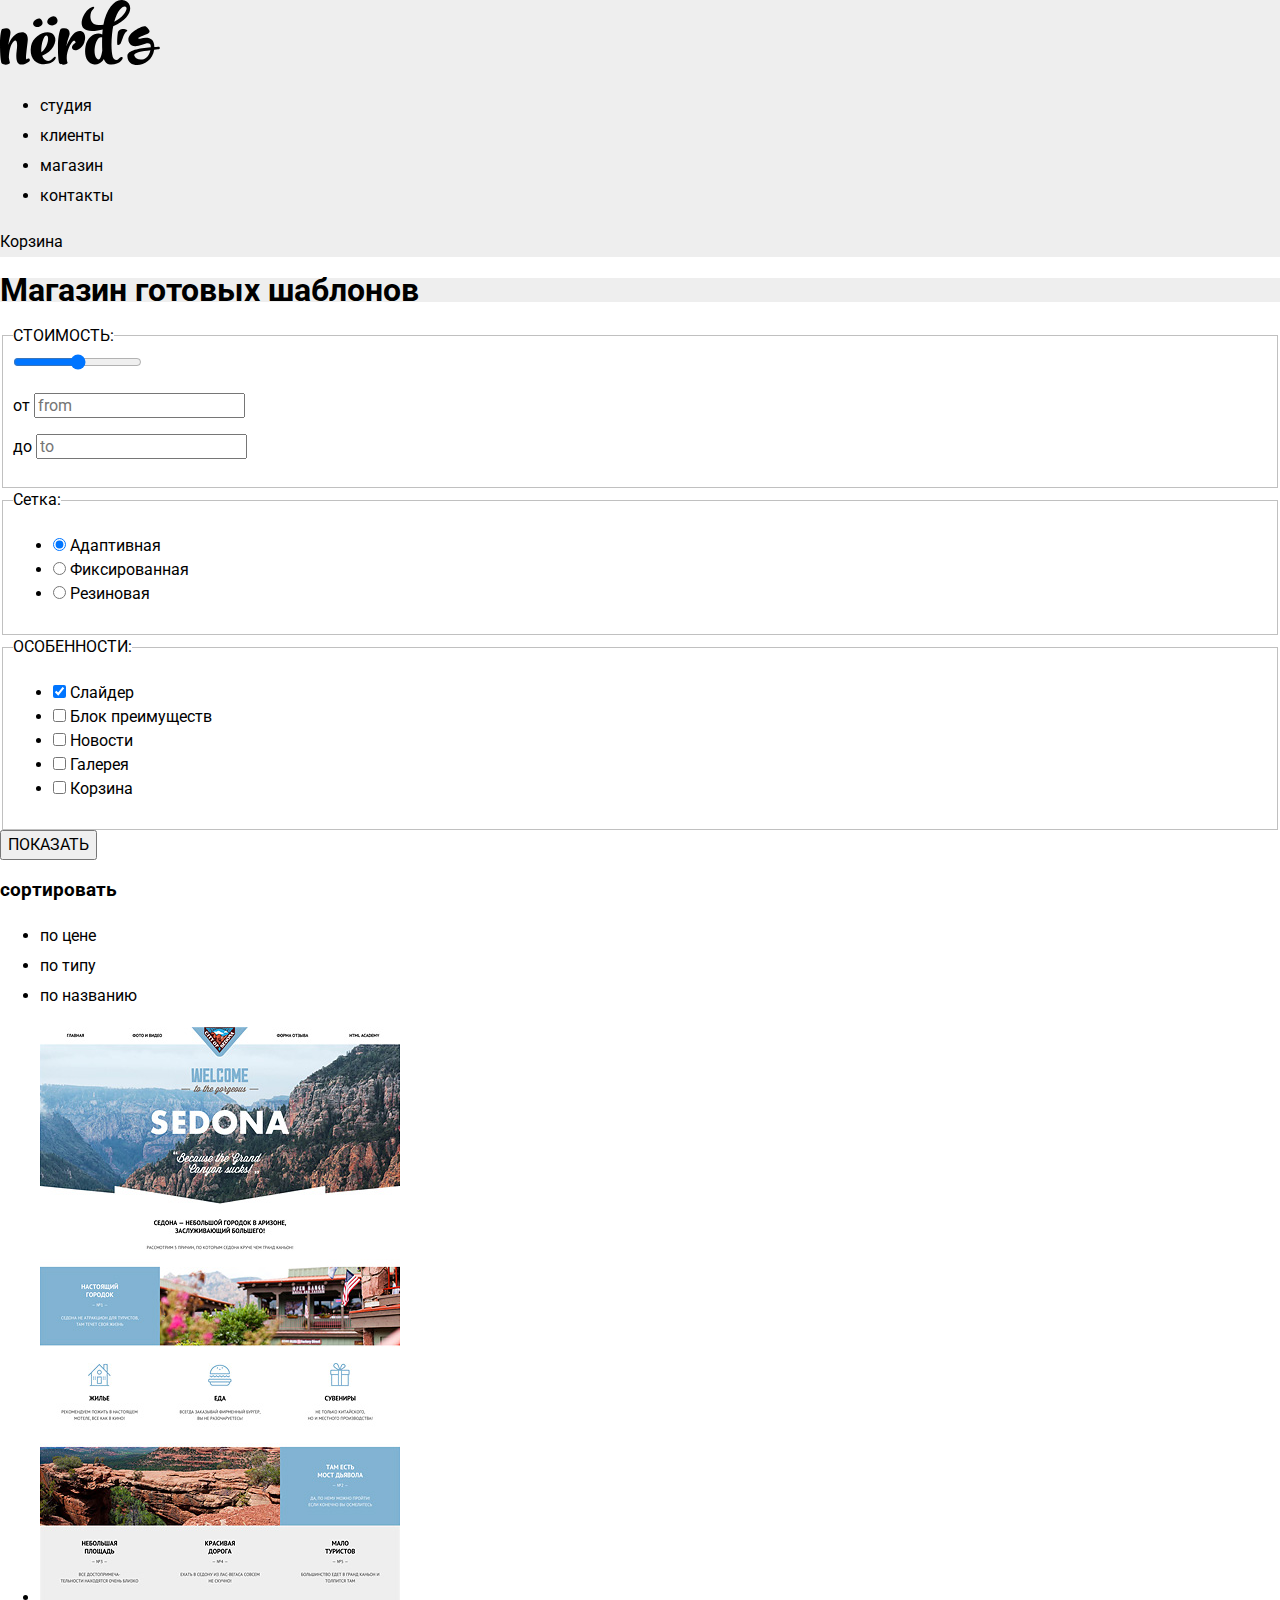
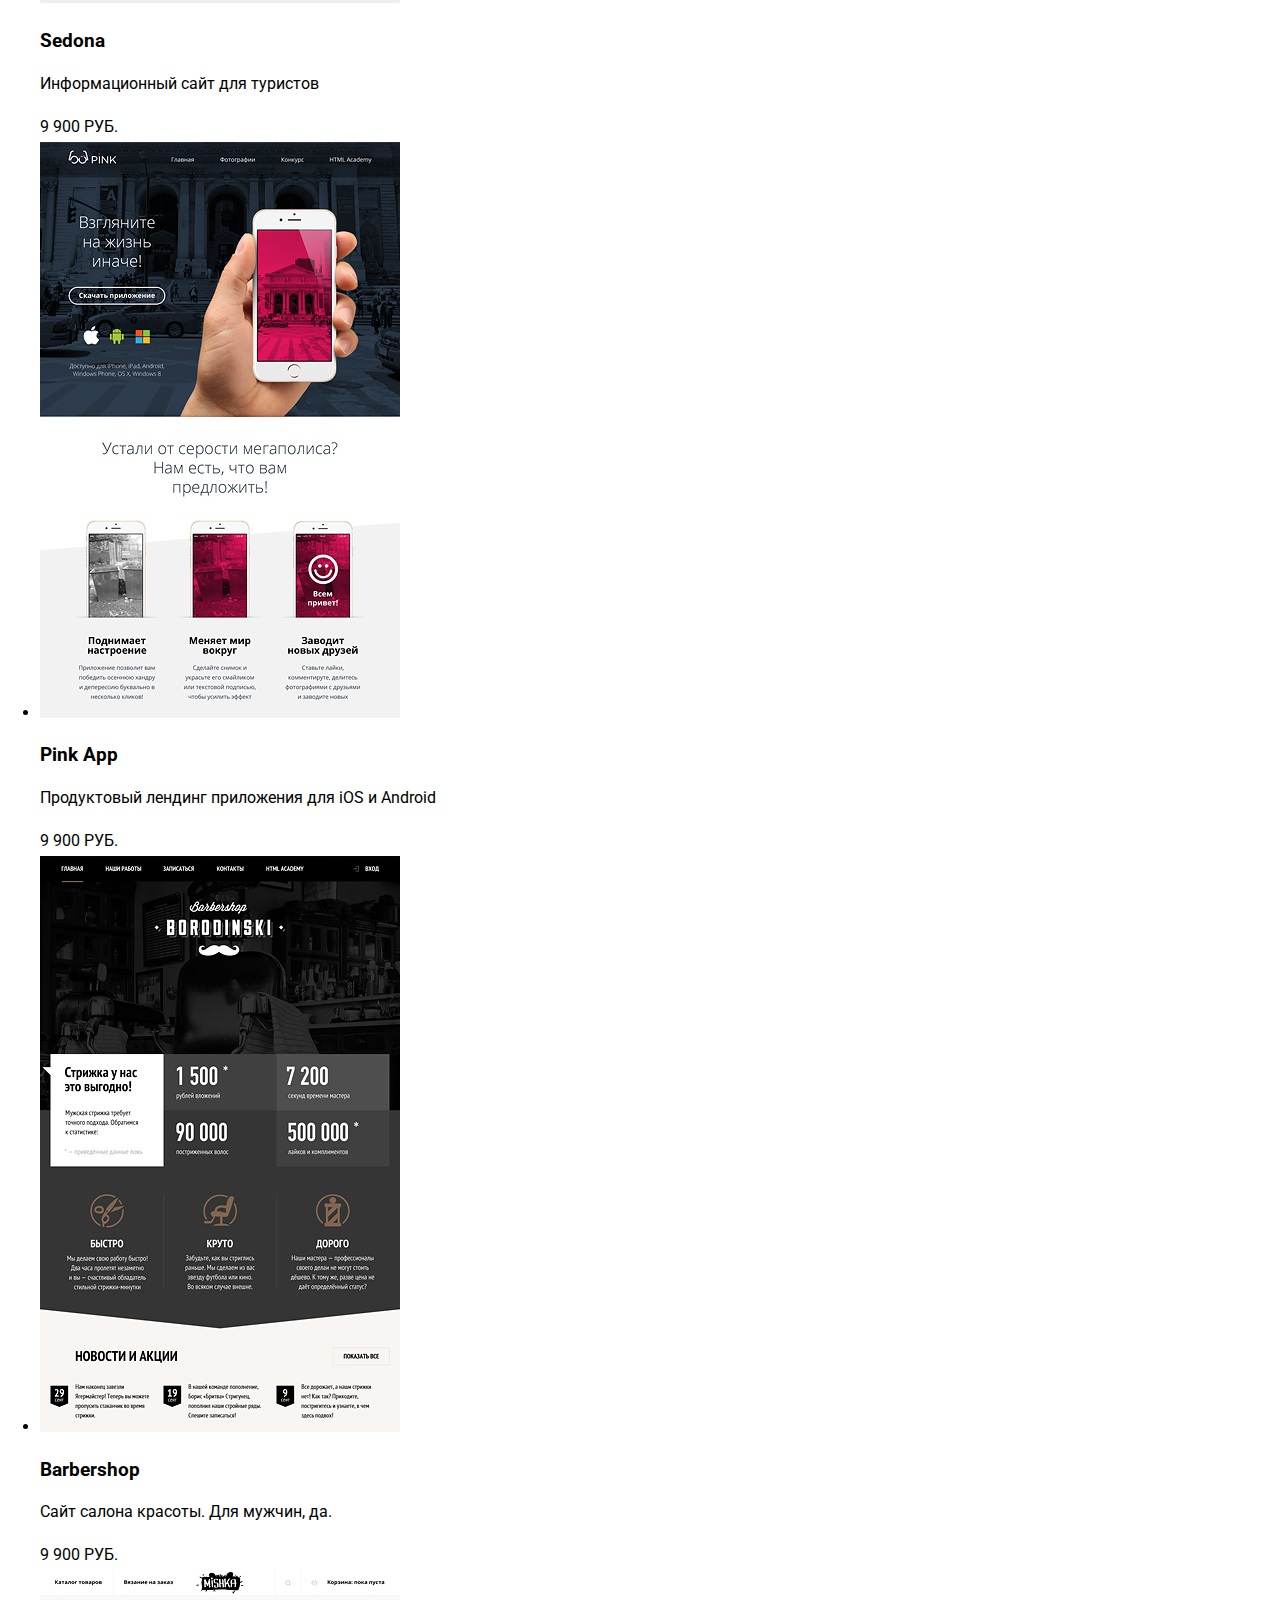
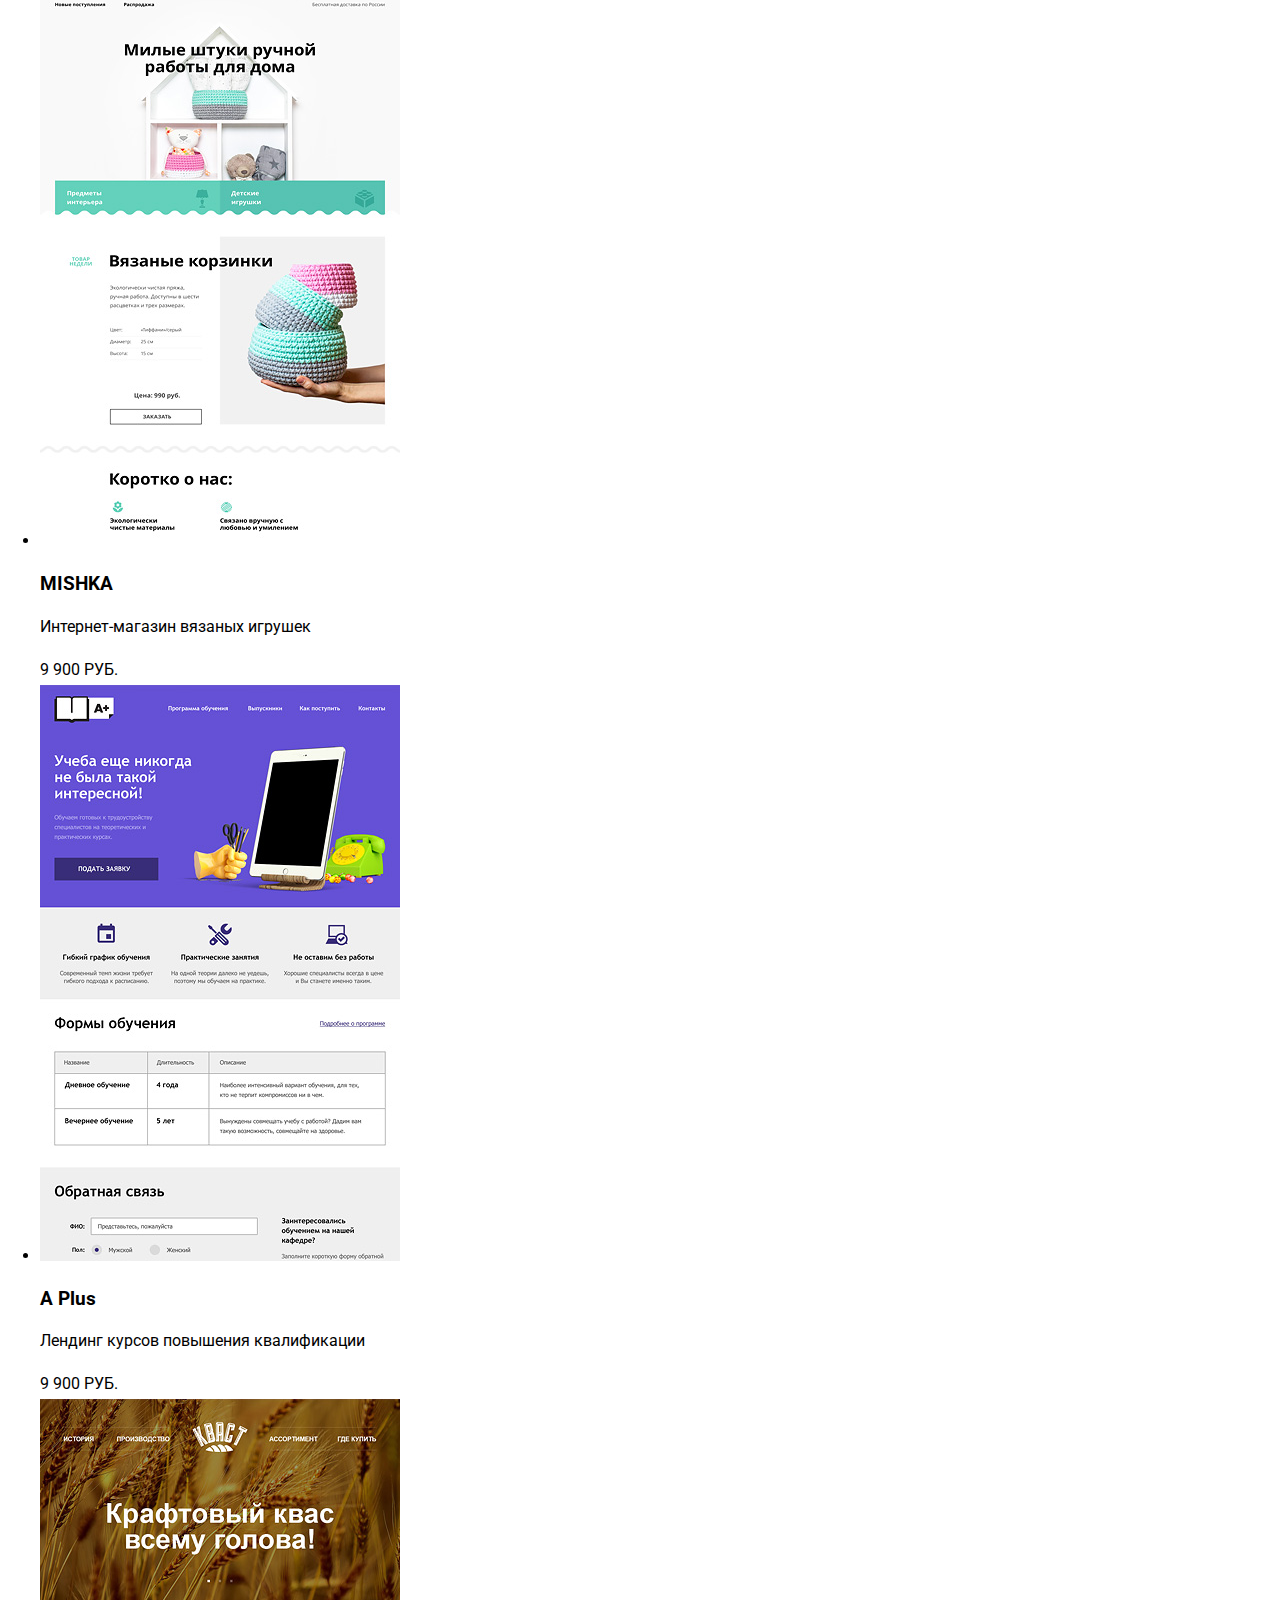
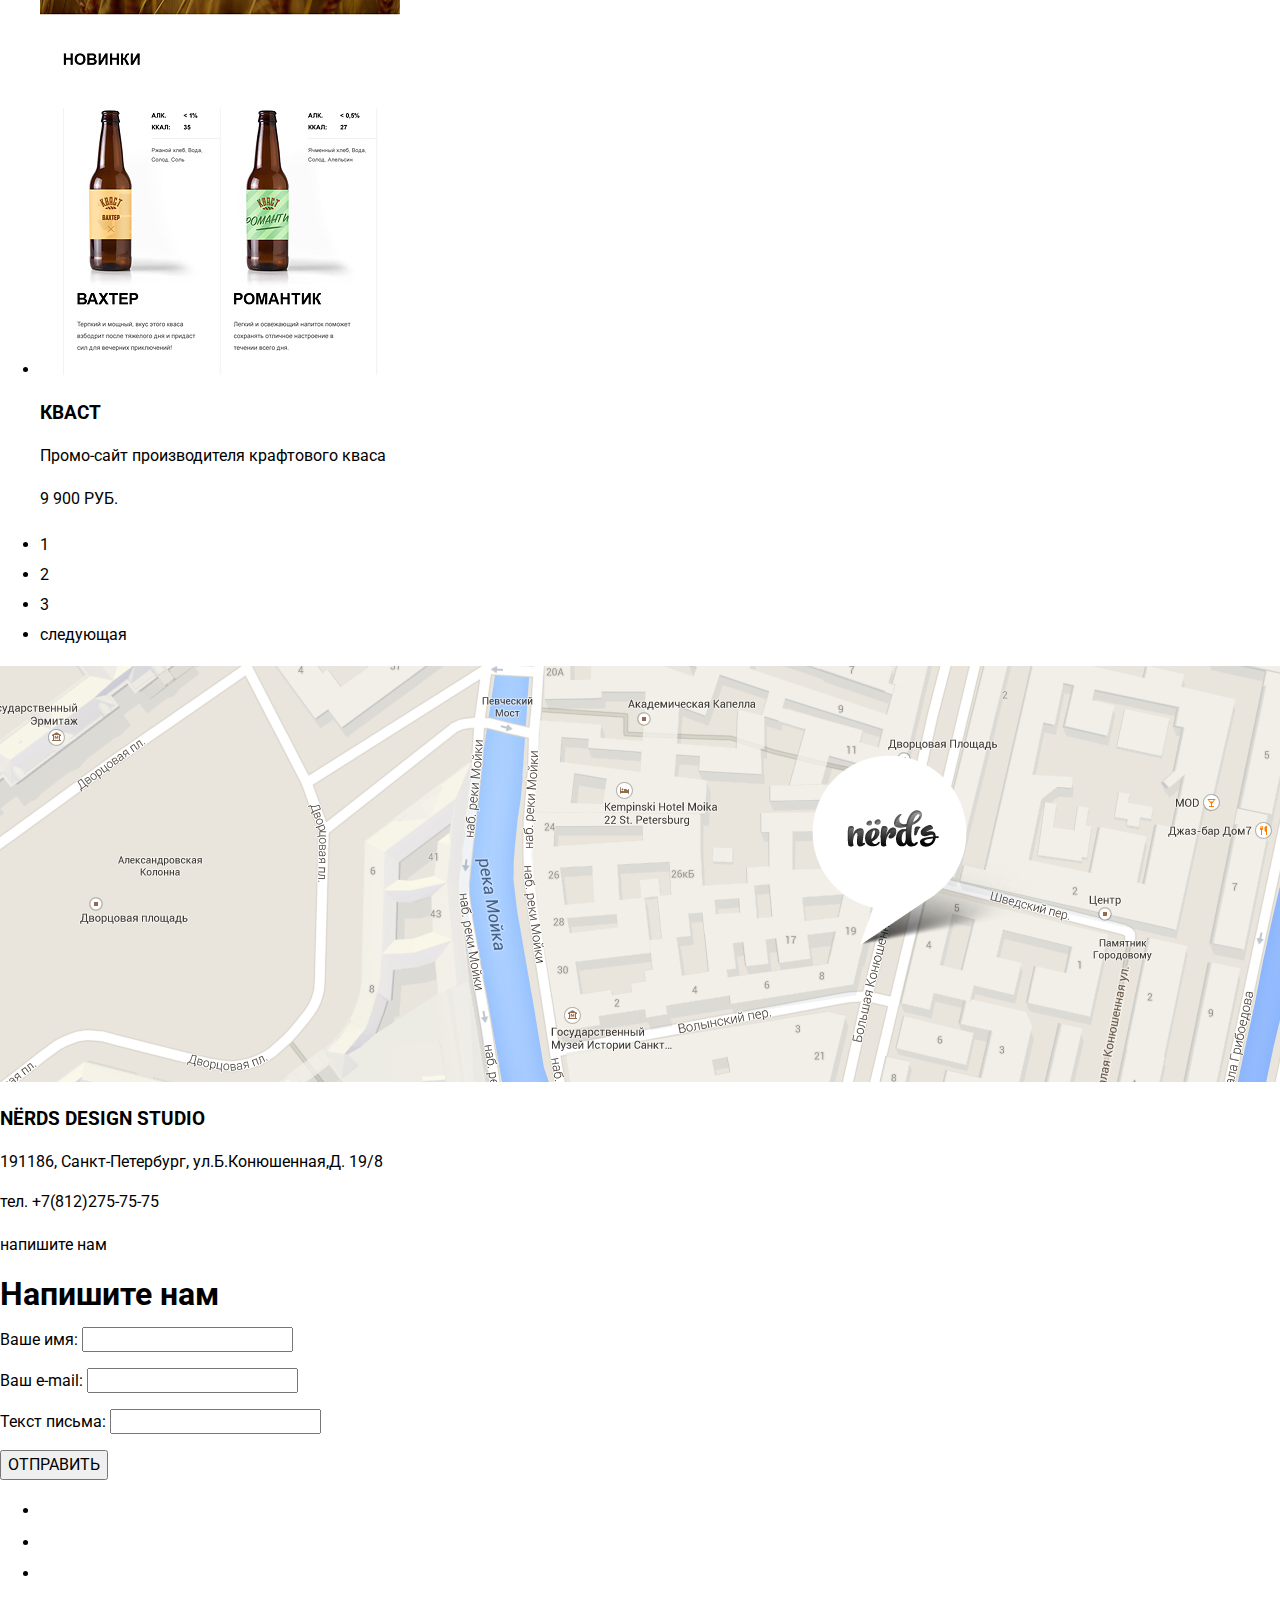
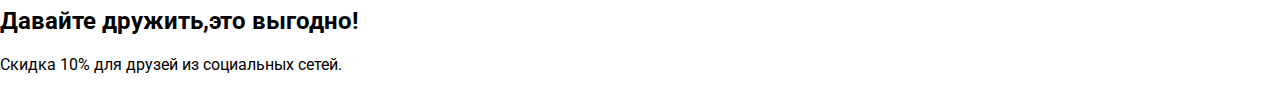
==== commit d4603a37: "class" ====
--- a/score.html
+++ b/score.html
@@ -34,69 +34,69 @@
       </nav>
     </header>
     <main>
-      <h1>Магазин готовых шаблонов</h1>
+      <h1 class="shop">Магазин готовых шаблонов</h1>
       <section class="settings">
         <form class="filter" method="get" accept="https://echo.htmlacademy.ru">
-          <fieldset>
-            <legend class="settings-legend">СТОИМОСТЬ:</legend>
+          <fieldset class="filter-fieldset">
+            <legend class="filter-legend">СТОИМОСТЬ:</legend>
             <input type="range" />
-            <p class="settings-text">
+            <p class="filter-text">
               <label for="user-from">от</label>
               <input id="user-from" type="text" name="from" placeholder="from" />
             </p>
-            <p class="settings-text">
+            <p class="filter-text">
               <label for="user-to">до</label>
               <input id="user-to" type="text" name="to" placeholder="to" />
             </p>
           </fieldset>
-          <fieldset>
-            <legend class="settings-legend">Сетка:</legend>
-            <ul class="settings-list">
-              <li class="settings-item">
-                <input type="radio" name="product-grup" value="adaptive" id="filter-adaptive" checked />
-                <label for="filter-adaptive">Адаптивная</label>
+          <fieldset class="filter-fieldset">
+            <legend class="filter-legend">Сетка:</legend>
+            <ul class="filter-list">
+              <li class="filter-item">
+                <input class="radio" type="radio" name="product-grup" value="adaptive" id="filter-adaptive" checked />
+                <label class="radio-text" for="filter-adaptive">Адаптивная</label>
               </li>
-              <li class="settings-item">
-                <input type="radio" name="product-grup" value="fixed" id="filter-fixed" />
-                <label for="filter-fixed">Фиксированная</label>
+              <li class="filter-item">
+                <input class="radio" type="radio" name="product-grup" value="fixed" id="filter-fixed" />
+                <label class="radio-text" for="filter-fixed">Фиксированная</label>
               </li>
-              <li class="settings-item">
-                <input type="radio" name="product-grup" value="rubber" id="filter-rubber" />
-                <label for="filter-rubber">Резиновая</label>
+              <li class="filter-item">
+                <input class="radio" type="radio" name="product-grup" value="rubber" id="filter-rubber" />
+                <label class="radio-text" for="filter-rubber">Резиновая</label>
               </li>
             </ul>
           </fieldset>
-          <fieldset>
-            <legend class="settings-legend">ОСОБЕННОСТИ:</legend>
+          <fieldset class="filter-fieldset">
+            <legend class="filter-legend">ОСОБЕННОСТИ:</legend>
             <ul>
-              <li class="settings-item">
-                <input type="checkbox" name="slider" id="filter-slider" checked />
-                <label for="filter-slider">Слайдер</label>
+              <li class="filter-item">
+                <input class="checkbox" type="checkbox" name="slider" id="filter-slider" checked />
+                <label class="checkbox-text" for="filter-slider">Слайдер</label>
               </li>
-              <li class="settings-item">
-                <input type="checkbox" name="features" id="filter-features" />
-                <label for="filter-features">Блок преимуществ</label>
+              <li class="filter-item">
+                <input class="checkbox" type="checkbox" name="features" id="filter-features" />
+                <label class="checkbox-text" for="filter-features">Блок преимуществ</label>
               </li>
-              <li class="settings-item">
-                <input type="checkbox" name="news" id="filter-news" />
-                <label for="filter-news">Новости</label>
+              <li class="filter-item">
+                <input class="checkbox" type="checkbox" name="news" id="filter-news" />
+                <label class="checkbox-text" for="filter-news">Новости</label>
               </li>
-              <li class="settings-item">
-                <input type="checkbox" name="gallery" id="filter-gallery" />
-                <label for="filter-gallery">Галерея</label>
+              <li class="filter-item">
+                <input class="checkbox" type="checkbox" name="gallery" id="filter-gallery" />
+                <label class="checkbox-text" for="filter-gallery">Галерея</label>
               </li>
-              <li class="settings-item">
-                <input type="checkbox" name="basket" id="filter-basket" />
-                <label for="filter-basket">Корзина</label>
+              <li class="filter-item">
+                <input class="checkbox" type="checkbox" name="basket" id="filter-basket" />
+                <label class="checkbox-text" for="filter-basket">Корзина</label>
               </li>
             </ul>
           </fieldset>
-          <button class="settings-btn" type="submit">ПОКАЗАТЬ</button>
+          <button class="button" type="submit">ПОКАЗАТЬ</button>
         </form>
       </section>
       <section>
         <div  class="sorting">
-          <h3 class="sorting-titl">сортировать</h3>
+          <h3 class="sorting-title">сортировать</h3>
           <ul class="sorting-list">
             <li class="sorting-item"><a href="#">по цене</a></li>
             <li class="sorting-item"><a href="#">по типу</a></li>
@@ -107,49 +107,49 @@
             <a href="#"></a>
           </ul>
         </div>
-        <ul class="list">
-          <li class="list-item">
-            <img class="list-img" src="img/img-sedona.jpg" alt="седона" />
-            <h3 class="list-title">Sedona</h3>
-            <p class="list-text">Информационный сайт для туристов</p>
-            <a class="list-btn" href="#">9 900 РУБ.</a>
+        <ul class="catalog">
+          <li class="catalog-item">
+            <img class="catalog-img" src="img/img-sedona.jpg" alt="седона" />
+            <h3 class="catalog-title">Sedona</h3>
+            <p class="catalog-text">Информационный сайт для туристов</p>
+            <a class="button" href="#">9 900 РУБ.</a>
           </li>
-          <li class="list-item">
-            <img class="list-img" src="img/img-pink.jpg" alt="пинк" />
-            <h3 class="list-title">Pink App</h3>
-            <p class="list-text">Продуктовый лендинг приложения для iOS и Android</p>
-            <a class="list-btn" href="#">9 900 РУБ.</a>
+          <li class="catalog-item">
+            <img class="catalog-img" src="img/img-pink.jpg" alt="пинк" />
+            <h3 class="catalog-title">Pink App</h3>
+            <p class="catalog-text">Продуктовый лендинг приложения для iOS и Android</p>
+            <a class="button" href="#">9 900 РУБ.</a>
           </li>
-          <li class="list-item">
-            <img class="list-img" src="img/img-barbershop.jpg" alt="барбершоп" />
-            <h3 class="list-title">Barbershop</h3>
-            <p class="list-text">Сайт салона красоты. Для мужчин, да.</p>
-            <a class="list-btn" href="#">9 900 РУБ.</a>
+          <li class="catalog-item">
+            <img class="catalog-img" src="img/img-barbershop.jpg" alt="барбершоп" />
+            <h3 class="catalog-title">Barbershop</h3>
+            <p class="catalog-text">Сайт салона красоты. Для мужчин, да.</p>
+            <a class="button" href="#">9 900 РУБ.</a>
           </li>
-          <li class="list-item">
-            <img class="list-img" src="img/img-mishka.jpg" alt="мишка" />
-            <h3 class="list-title">MISHKA</h3>
-            <p class="list-text">Интернет-магазин вязаных игрушек</p>
-            <a class="list-btn" href="#">9 900 РУБ.</a>
+          <li class="catalog-item">
+            <img class="catalog-img" src="img/img-mishka.jpg" alt="мишка" />
+            <h3 class="catalog-title">MISHKA</h3>
+            <p class="catalog-text">Интернет-магазин вязаных игрушек</p>
+            <a class="button" href="#">9 900 РУБ.</a>
           </li>
-          <li class="list-item">
-            <img class="list-img" src="img/img-aplus.jpg" alt="аплюс" />
-            <h3 class="list-title">A Plus</h3>
-            <p class="list-text">Лендинг курсов повышения квалификации</p>
-            <a class="list-btn" href="#">9 900 РУБ.</a>
+          <li class="catalog-item">
+            <img class="catalog-img" src="img/img-aplus.jpg" alt="аплюс" />
+            <h3 class="catalog-title">A Plus</h3>
+            <p class="catalog-text">Лендинг курсов повышения квалификации</p>
+            <a class="button" href="#">9 900 РУБ.</a>
           </li>
-          <li class="list-item">
-            <img class="list-img" src="img/img-kvast.jpg" alt="кваст" />
-            <h3 class="list-title">КВАСТ</h3>
-            <p class="list-text">Промо-сайт производителя крафтового кваса</p>
-            <a class="list-btn" href="#">9 900 РУБ.</a>
+          <li class="catalog-item">
+            <img class="catalog-img" src="img/img-kvast.jpg" alt="кваст" />
+            <h3 class="catalog-title">КВАСТ</h3>
+            <p class="catalog-text">Промо-сайт производителя крафтового кваса</p>
+            <a class="button" href="#">9 900 РУБ.</a>
           </li>
         </ul>
         <ul>
-          <li><a href="#">1</a></li>
-          <li><a href="#">2</a></li>
-          <li><a href="#">3</a></li>
-          <li><a href="#">следующая</a></li>
+          <li class="pages"><a href="#">1</a></li>
+          <li class="pages"><a href="#">2</a></li>
+          <li class="pages"><a href="#">3</a></li>
+          <li class="pages"><a href="#">следующая</a></li>
         </ul>
       </section>
       <section class="contacts">
@@ -157,7 +157,7 @@
         <h3 class="contacts-title">NЁRDS DESIGN STUDIO</h3>
         <p class="contacts-text">191186, Санкт-Петербург, ул.Б.Конюшенная,Д. 19/8</p>
         <p class="contacts-text">тел. +7(812)275-75-75</p>
-        <a class="contacts-btn" href="#">напишите нам</a>
+        <a class="button" href="#">напишите нам</a>
       </section>
     </main>
     <div class="form">
@@ -175,11 +175,11 @@
           <label for="appointment-text">Текст письма:</label>
           <input id="appointment-text" type="text" name="text" />
         </p>
-        <button class="form-btn" type="submit">ОТПРАВИТЬ</button>
+        <button class="button" type="submit">ОТПРАВИТЬ</button>
       </form>
     </div>
     <footer class="footer">
-      <ul class="footer-lict">
+      <ul class="footer-list">
         <li class="footer-img">
           <a href="#"><img src="img/vk-icon.svg"/></a>
         </li>
--- a/css/main.css
+++ b/css/main.css
@@ -1,14 +1,33 @@
 body {
   margin: 0;
   padding: 0;
-  font-family: "Roboto";
+  font-family: "Roboto", Arial, sans-serif;
   font-size: 16px;
   line-height: 24px;
-  font-weight: 700;
   color: #000000;
-  text-transform: uppercase;
 
   background-color: #ffffff;
 }
 
+a {
+  color: #000000;
+  text-decoration: none;
+  font-size: 16px;
+  line-height: 30px;
+}
 
+.header {
+ background: #eeeeee;
+}
+
+.slider {
+  background: #eeeeee;
+}
+
+.shop {
+  background: #eeeeee;
+}
+
+.slider-btn {
+  border-bottom: 2px;
+}
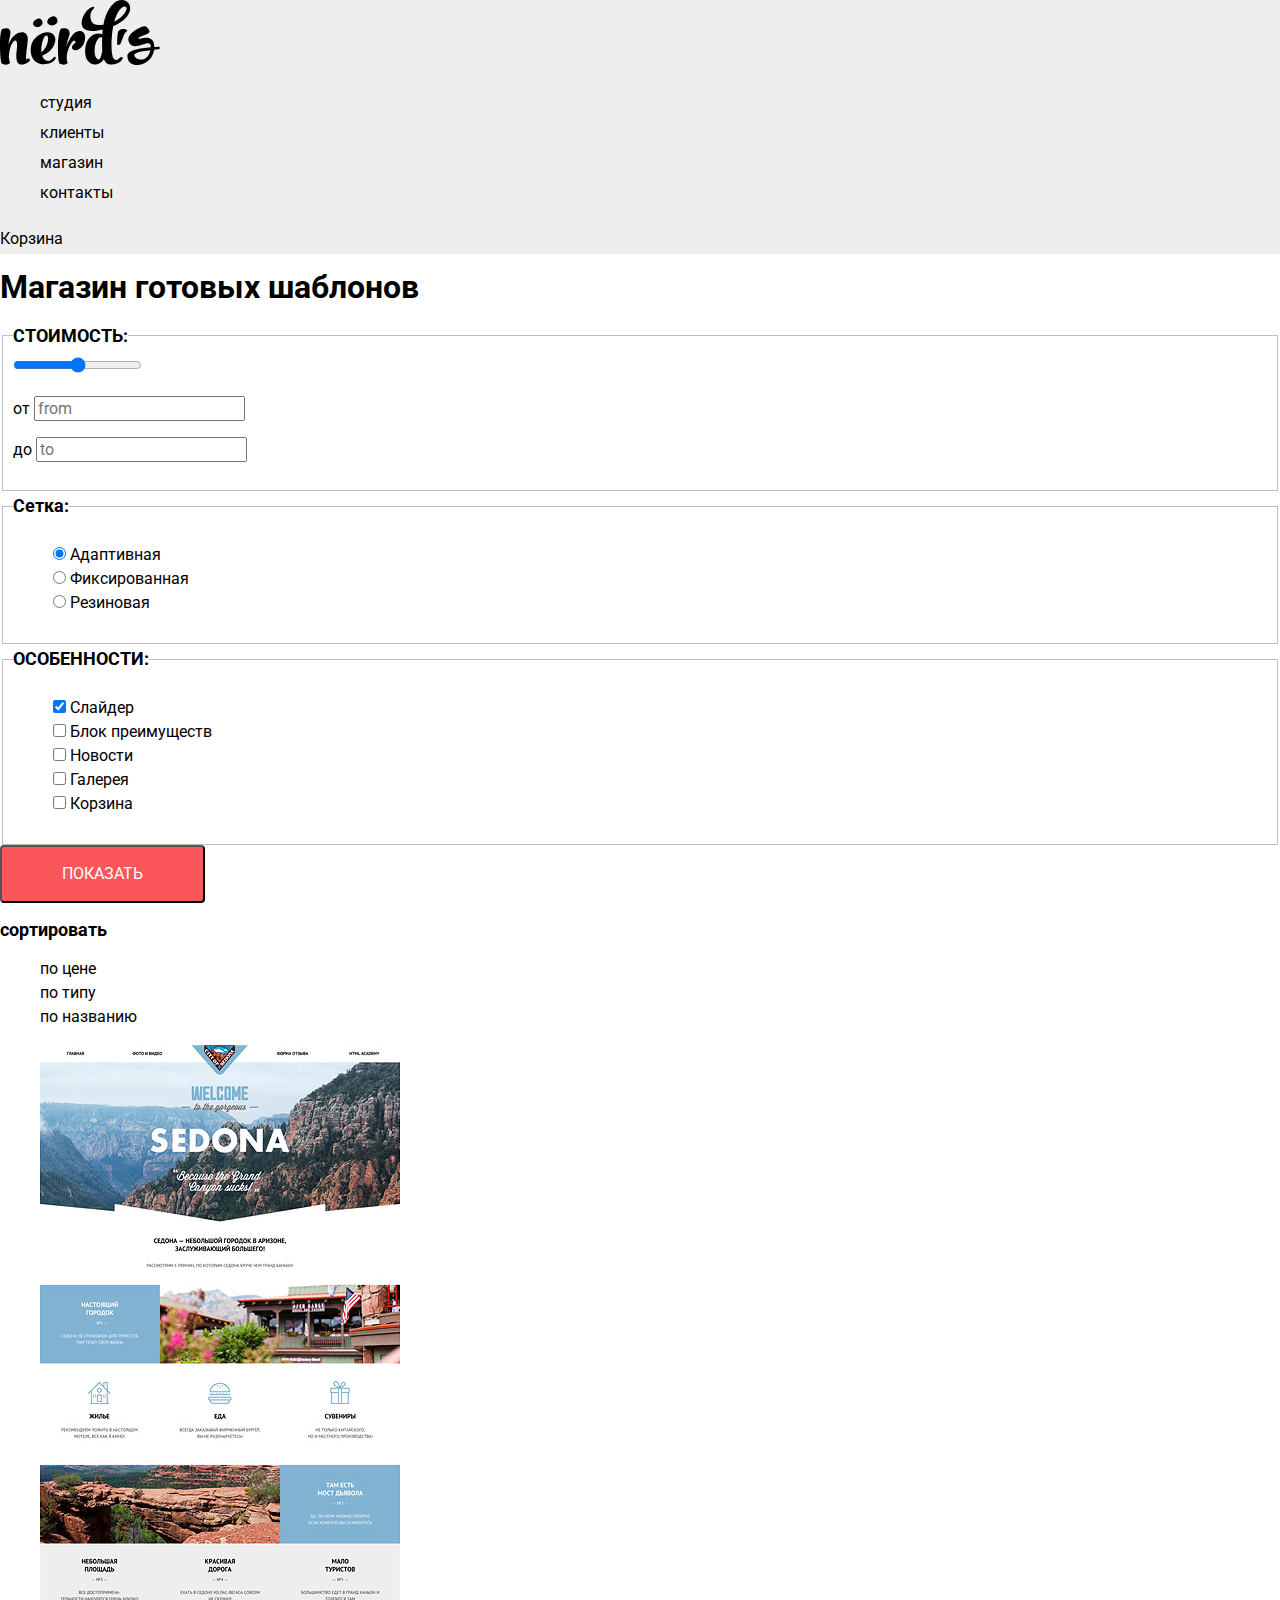
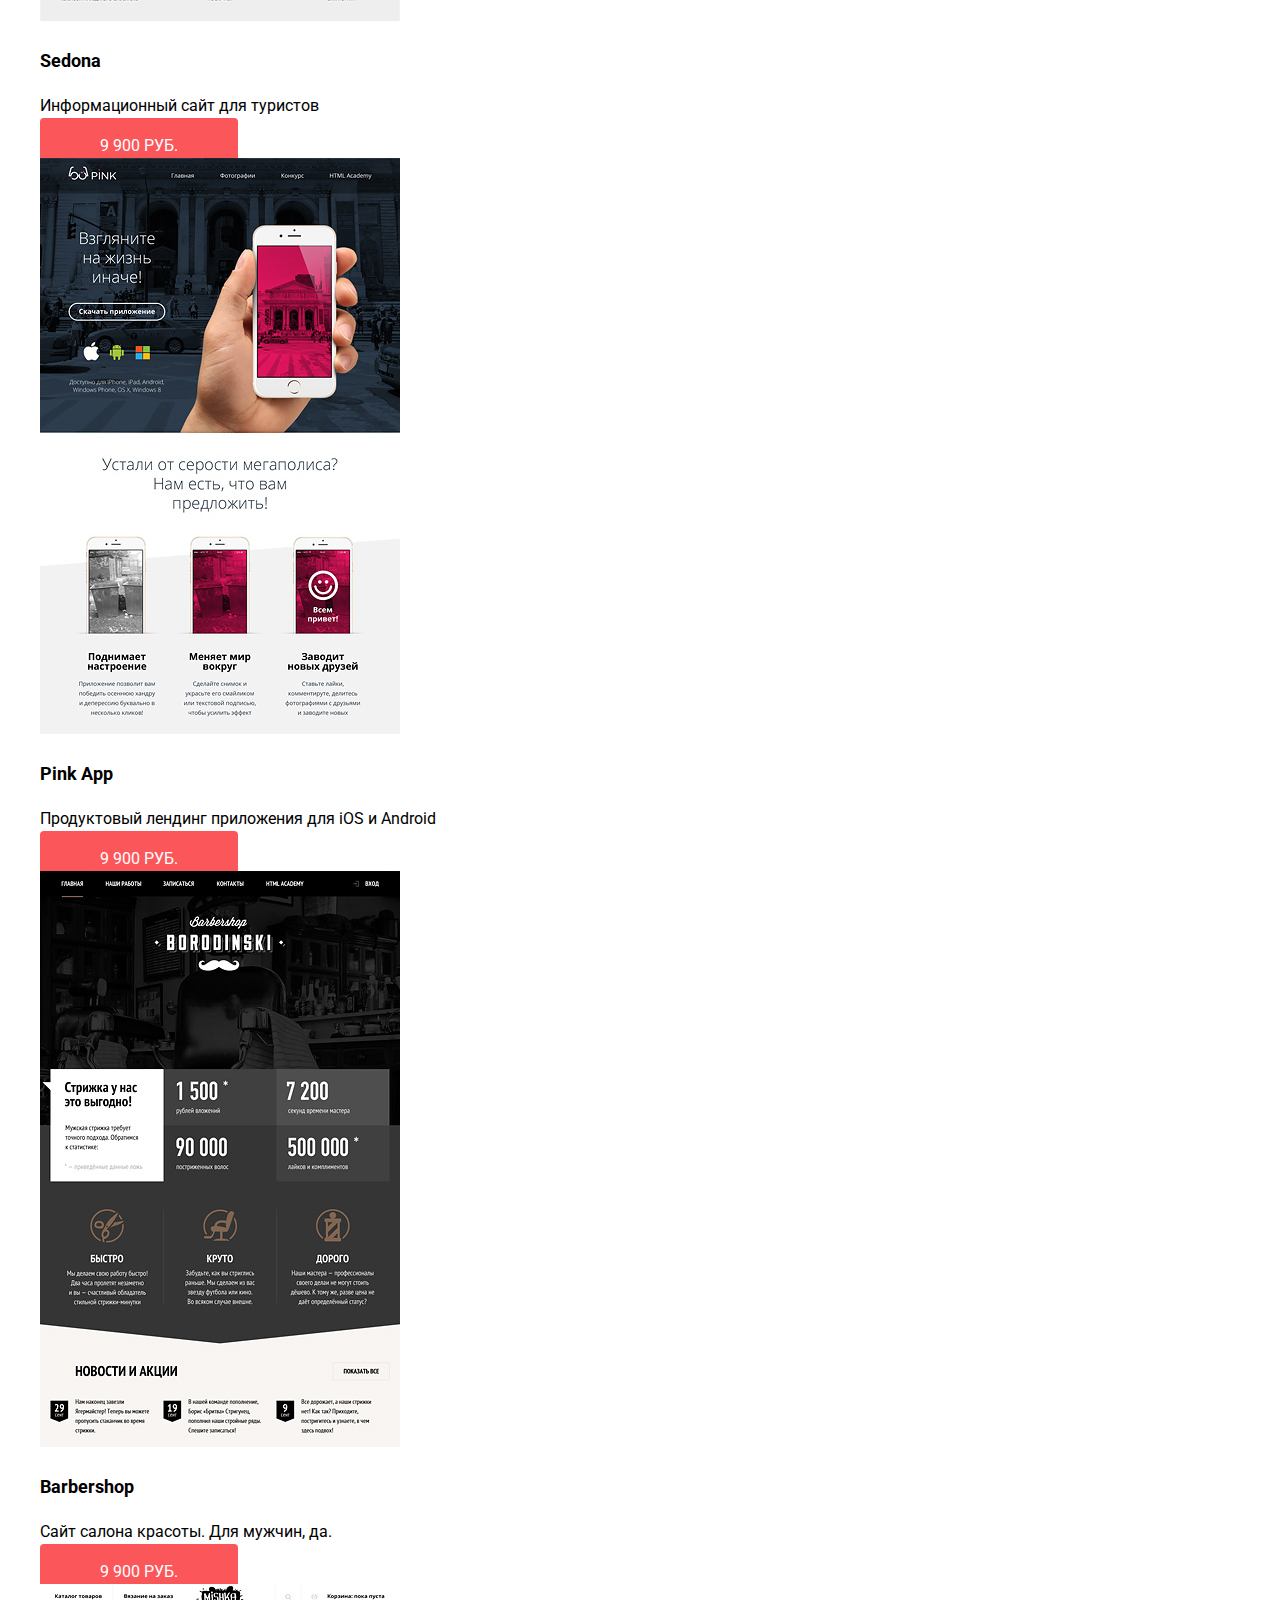
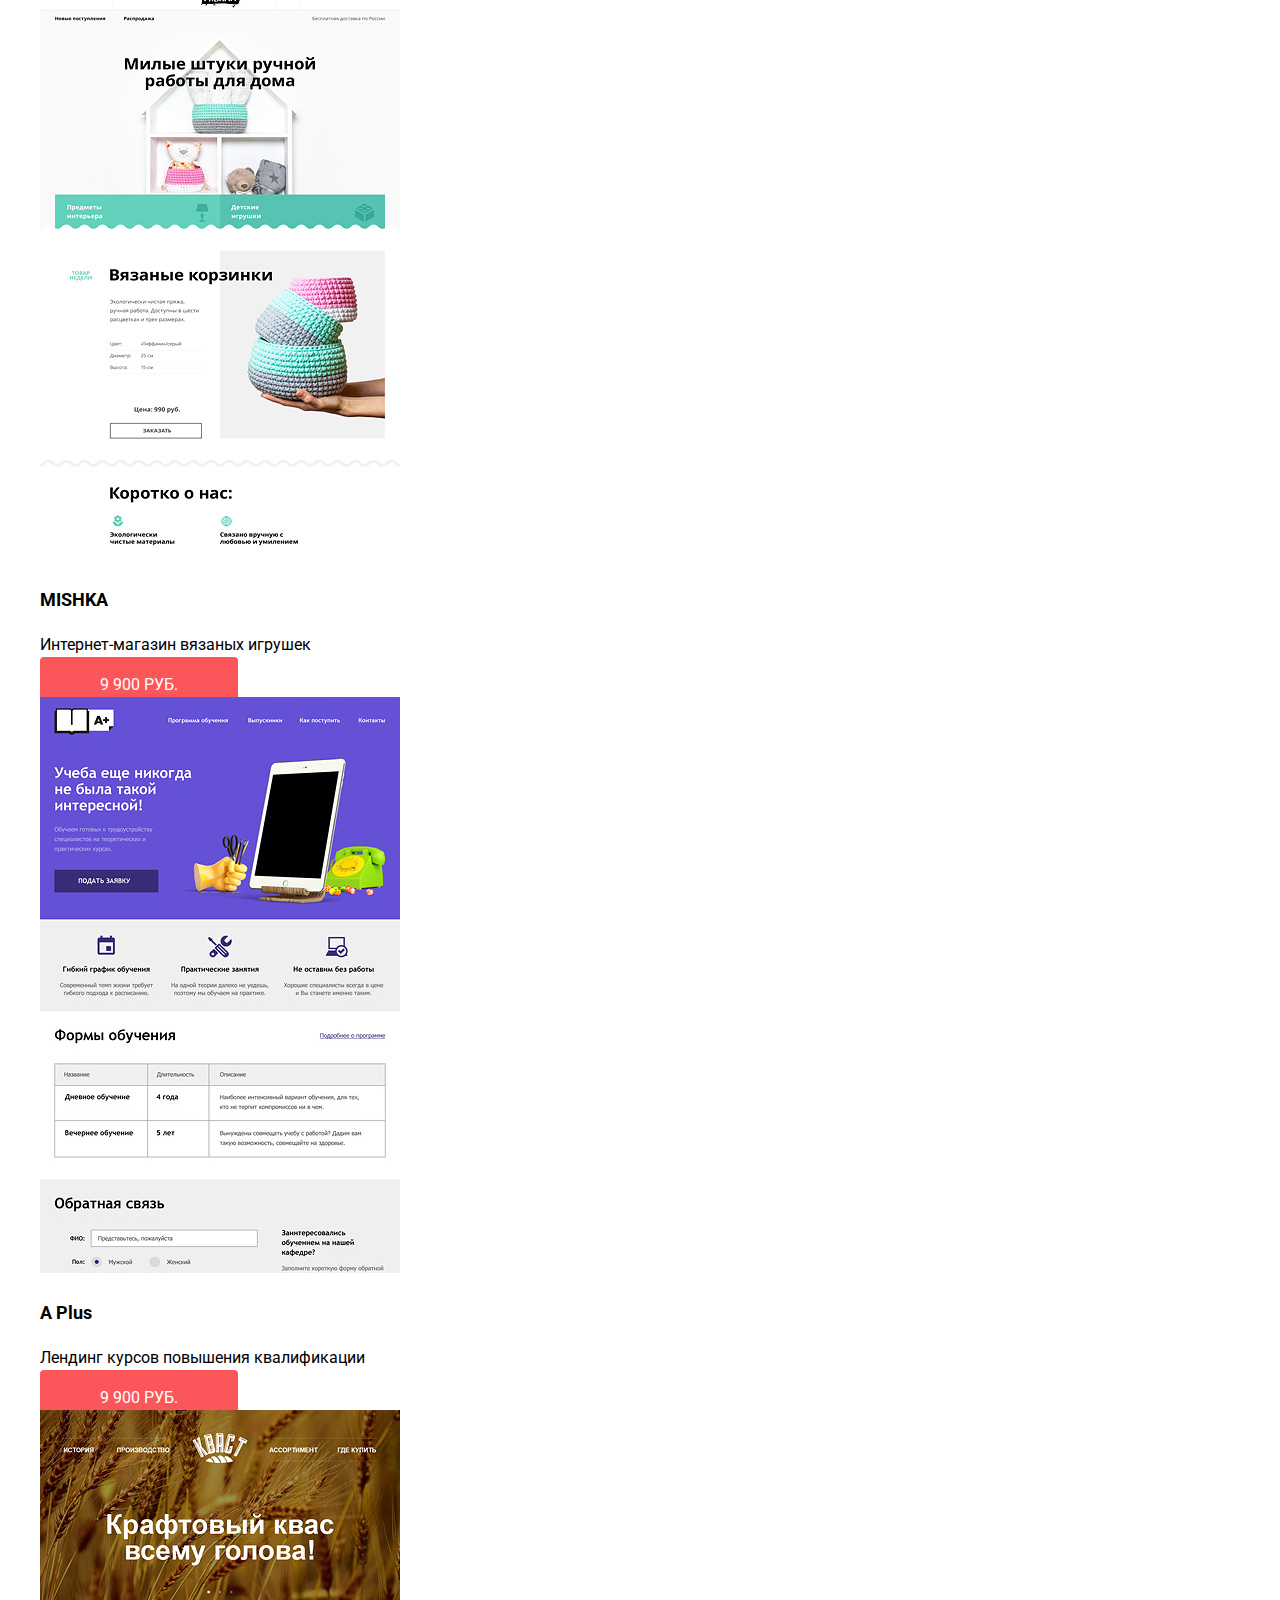
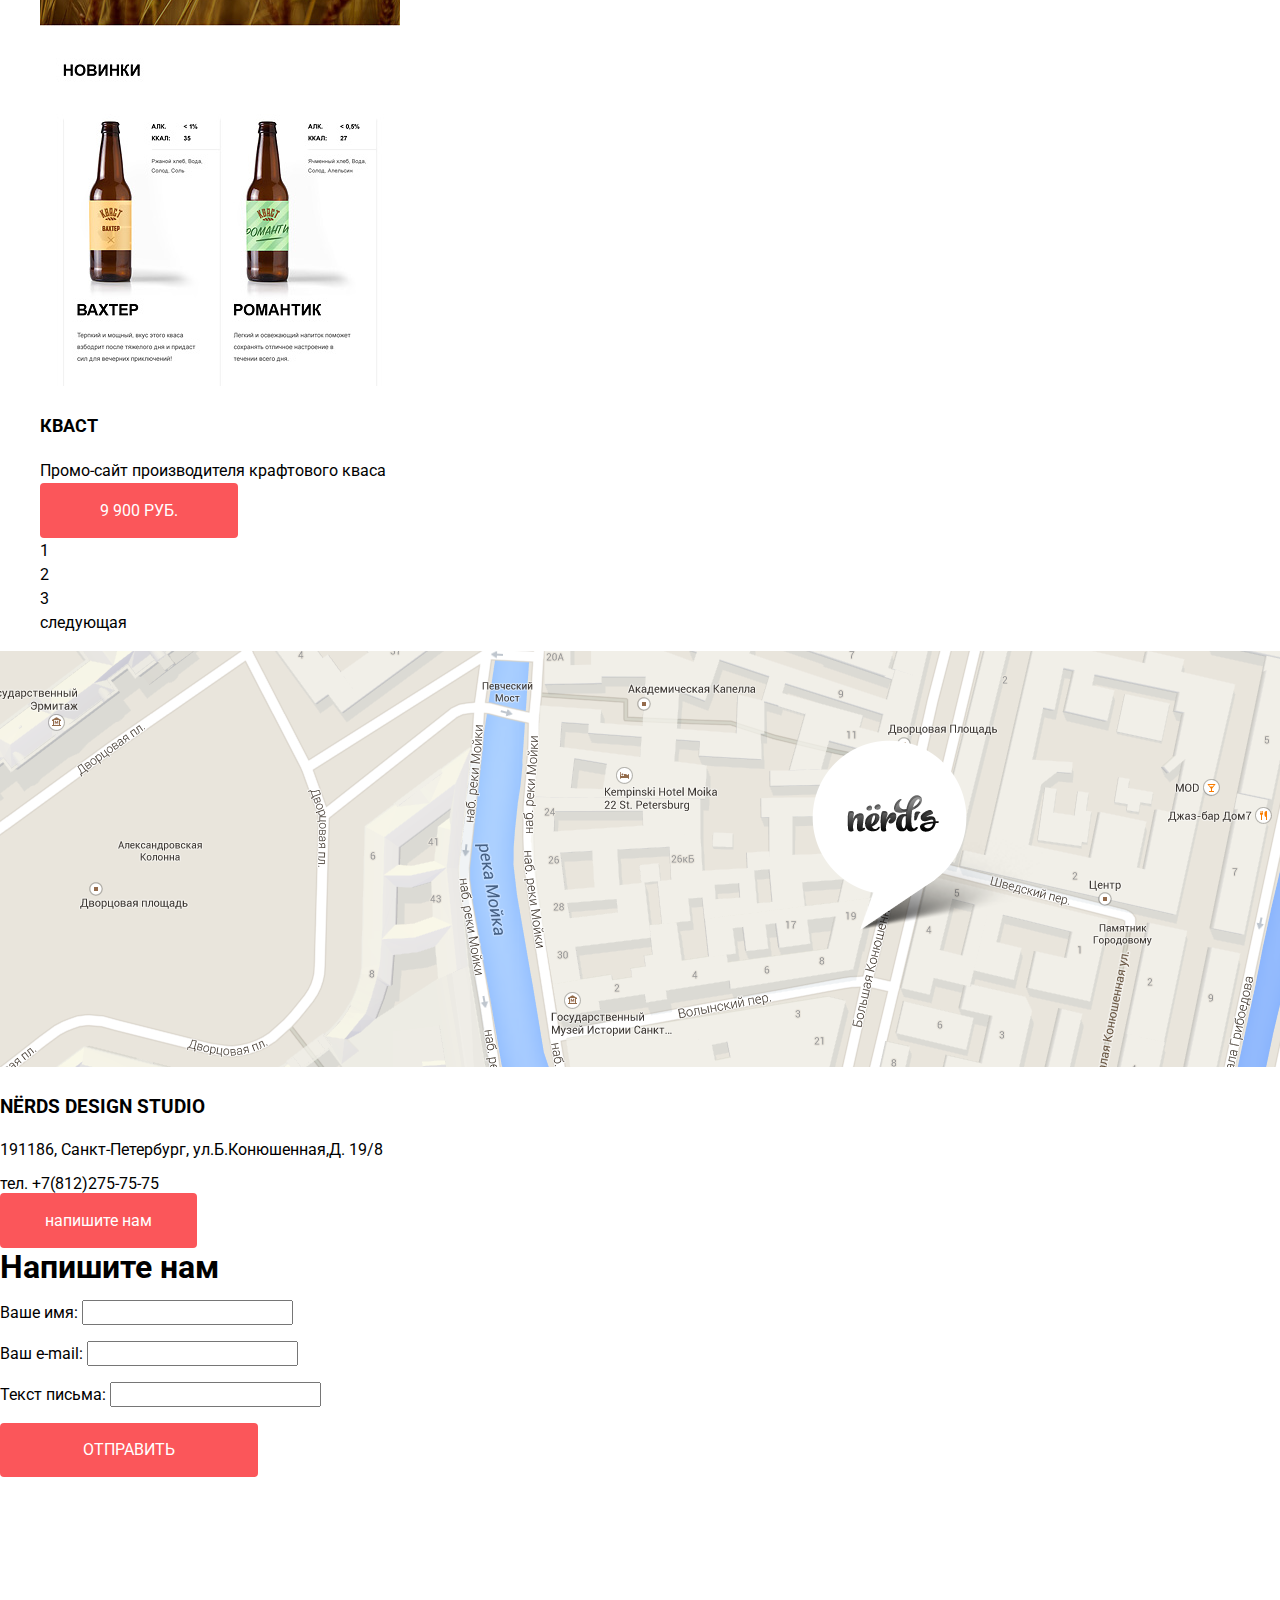
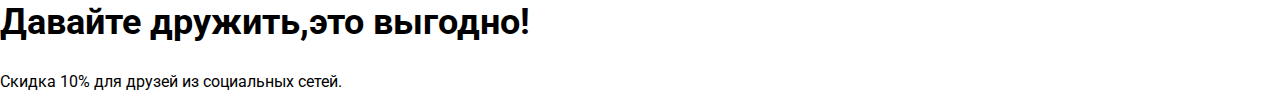
==== commit 2ff5a15d: "css" ====
--- a/score.html
+++ b/score.html
@@ -145,11 +145,11 @@
             <a class="button" href="#">9 900 РУБ.</a>
           </li>
         </ul>
-        <ul>
-          <li class="pages"><a href="#">1</a></li>
-          <li class="pages"><a href="#">2</a></li>
-          <li class="pages"><a href="#">3</a></li>
-          <li class="pages"><a href="#">следующая</a></li>
+        <ul class="pagination-list">
+          <li class="pagination-item"><a href="#">1</a></li>
+          <li class="pagination-item"><a href="#">2</a></li>
+          <li class="pagination-item"><a href="#">3</a></li>
+          <li class="pagination-item"><a href="#">следующая</a></li>
         </ul>
       </section>
       <section class="contacts">
--- a/css/main.css
+++ b/css/main.css
@@ -12,22 +12,130 @@
 a {
   color: #000000;
   text-decoration: none;
-  font-size: 16px;
+}
+
+li {
+  list-style-type: none;
+}
+.nav a:hover,
+.nav a:focus {
+  background-color: #14e1e3;
+}
+
+.nav {
   line-height: 30px;
 }
 
-.header {
- background: #eeeeee;
+header {
+  background-color: #eeeeee;
 }
 
 .slider {
-  background: #eeeeee;
+  background-color: #eeeeee;
 }
 
-.shop {
-  background: #eeeeee;
+.slider-title {
+  font-size: 55px;
+  line-height: 55px;
 }
 
-.slider-btn {
-  border-bottom: 2px;
+.slider-content {
+  margin-bottom: 27px;
 }
+
+.services-title {
+  font-size: 24px;
+  line-height: 30px;
+  font-weight: bold;
+}
+
+.about-title {
+  font-size: 45px;
+  line-height:45px;
+}
+
+.about-subtitle{
+  font-weight: bold;
+}
+
+.info-percent {
+  font-weight: bold;
+  font-size: 45px;
+}
+
+.info-title {
+  font-weight: bold;
+}
+
+.info-confidence {
+  line-height: 18px;
+}
+
+.contacts-title {
+  line-height: 30px;
+}
+
+.contacts-text {
+  line-height: 18px;
+}
+
+.footer-title {
+  font-size: 36px;
+  line-height: 36px;
+  font-weight: bold;
+}
+
+.form-text {
+  line-height: 18px;
+}
+.sorting-title {
+  font-size: 18px;
+  line-height: 18px;
+  font-weight: bold;
+}
+.filter-legend {
+  font-size: 18px;
+  line-height: 30px;
+  font-weight: bold;
+}
+.catalog-title {
+  font-size: 18px;
+  line-height: 30px;
+  font-weight: bold;
+}
+
+.radio-text {
+  line-height: 20px;
+}
+.checkbox-text {
+  line-height: 20px;
+}
+.button {
+  color: #ffffff;
+  background-color: #fb565a;
+  line-height: 18px;
+  padding: 18px 60px 18px 60px;
+  border-radius: 4px;
+}
+
+.slider .button {
+  padding: 18px 53px 18px 53px;
+}
+
+.services .button {
+  padding: 18px 40px 18px 40px;
+}
+.contacts .button {
+  padding: 18px 45px 18px 45px;
+}
+.form .button {
+  border: none;
+  padding: 18px 83px 18px 83px;
+}
+.button-green {
+  background-color: #00ca74;
+}
+
+.button-yellow {
+  background-color: #efc84a;
+}
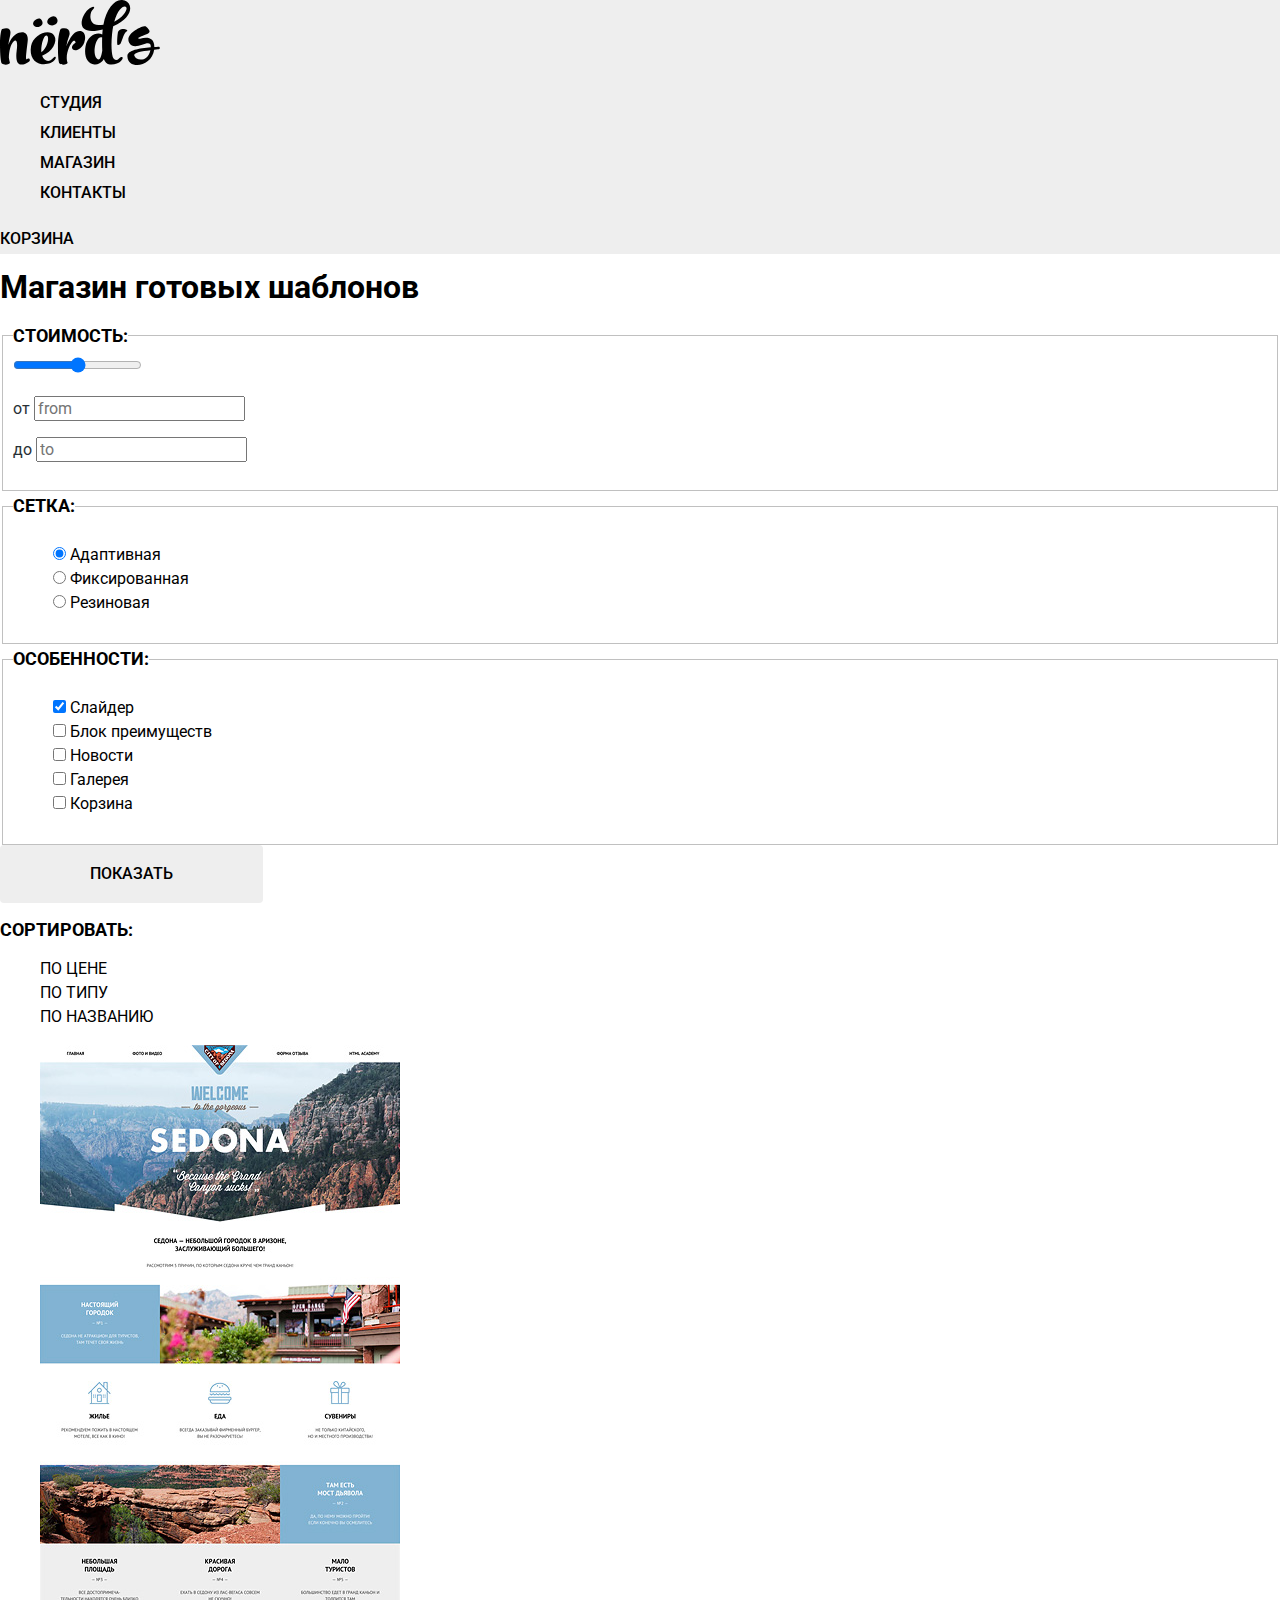
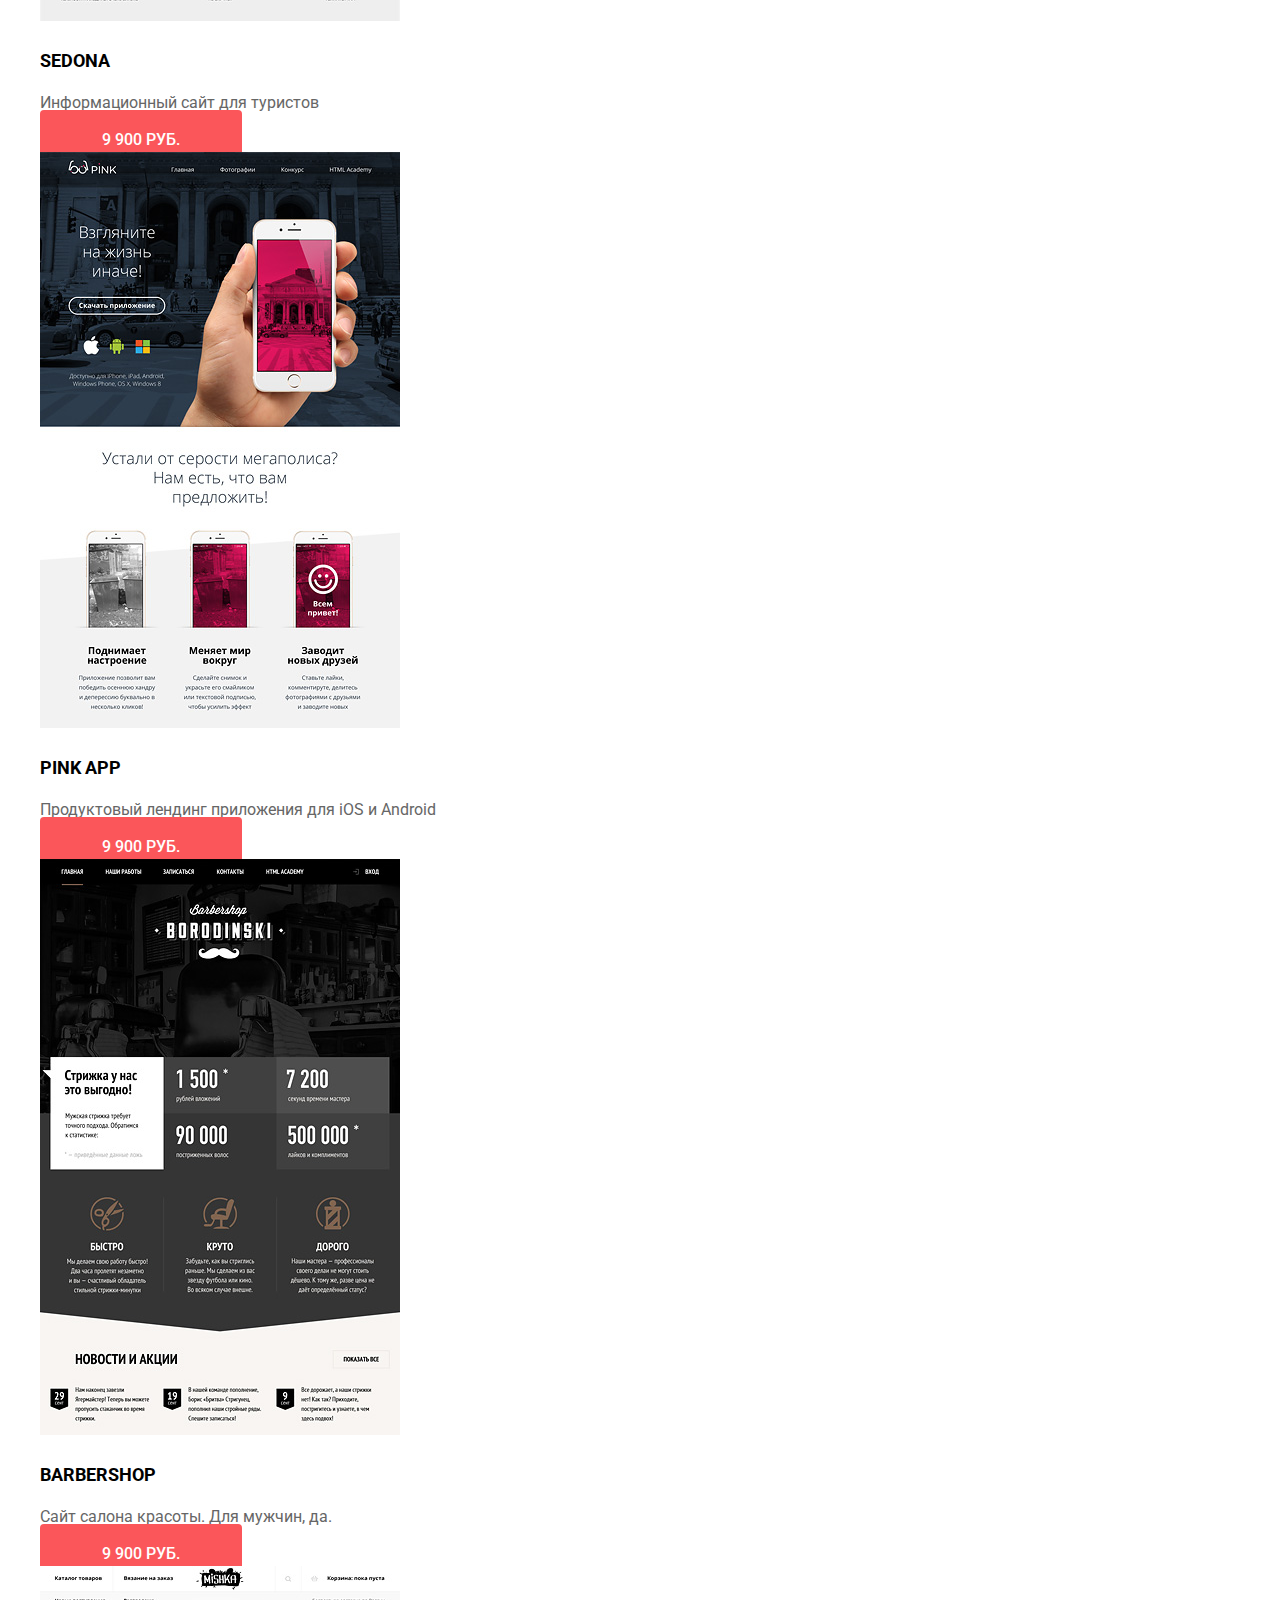
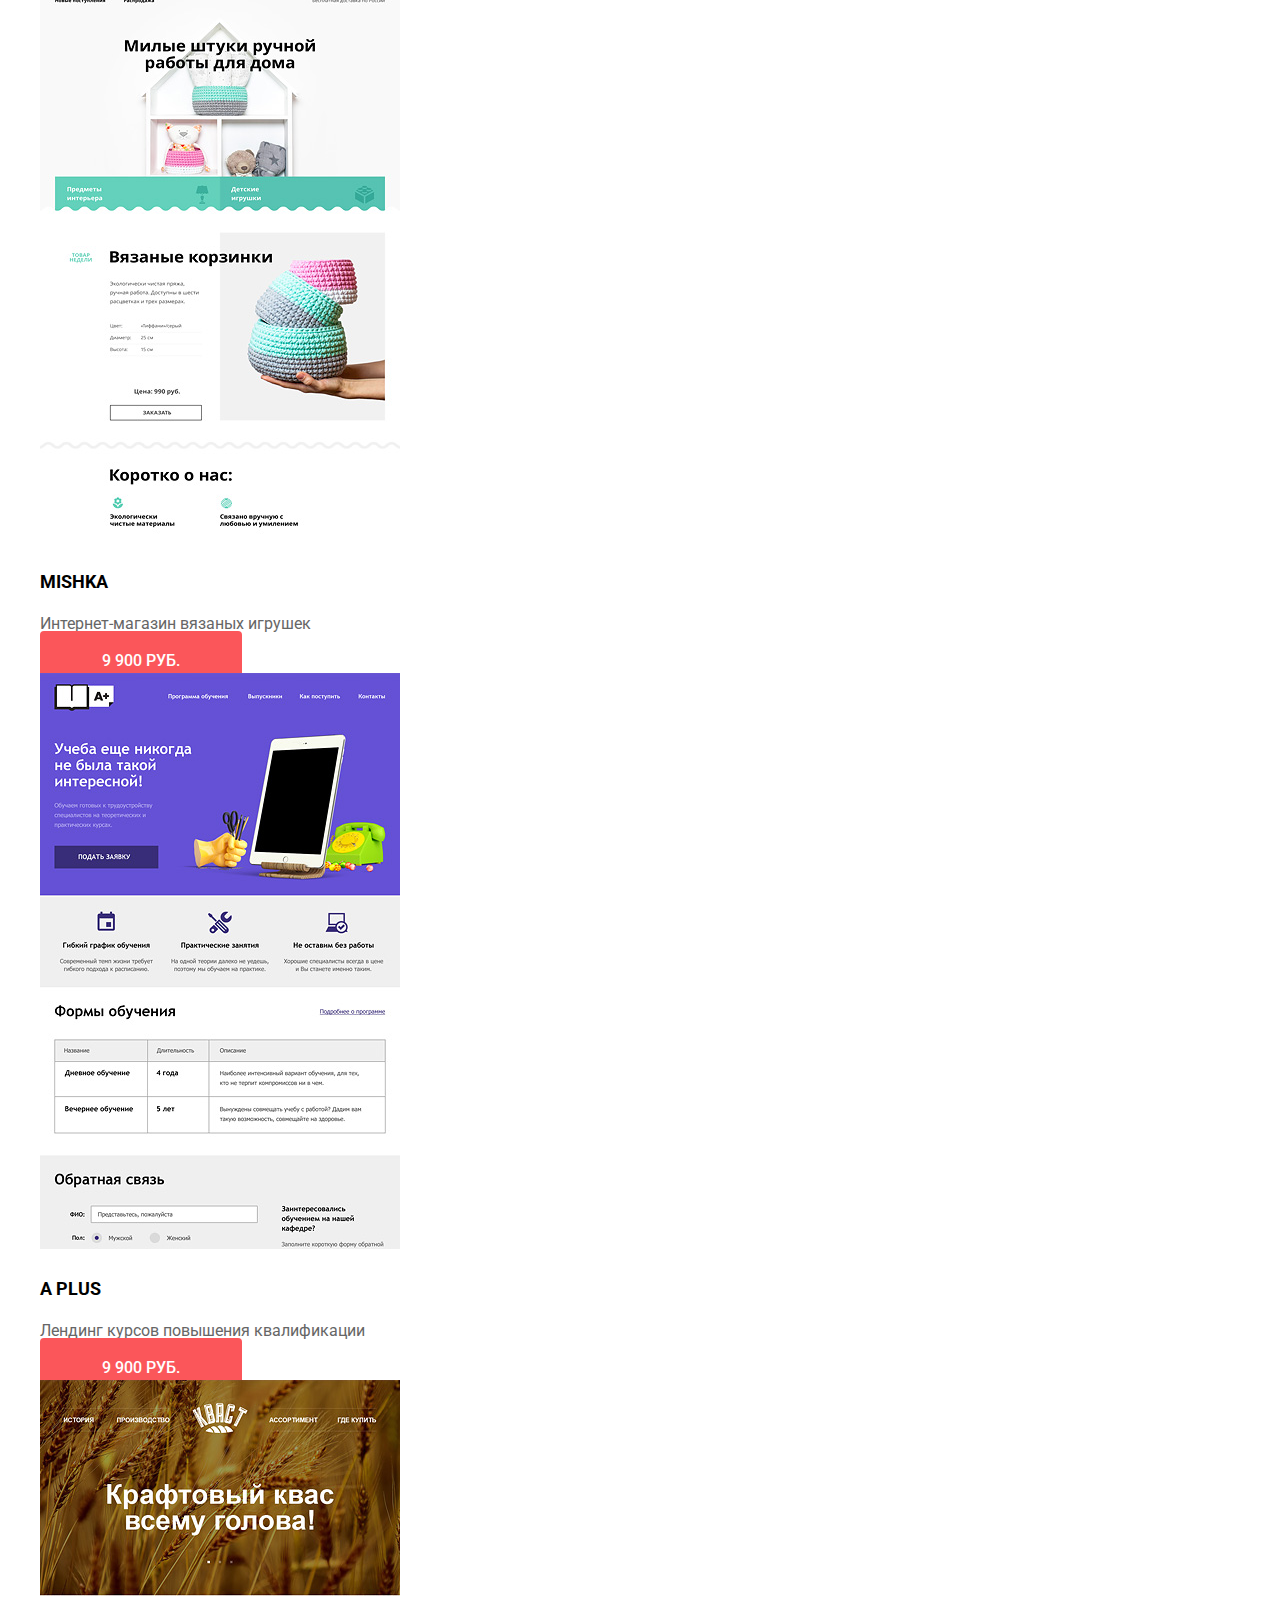
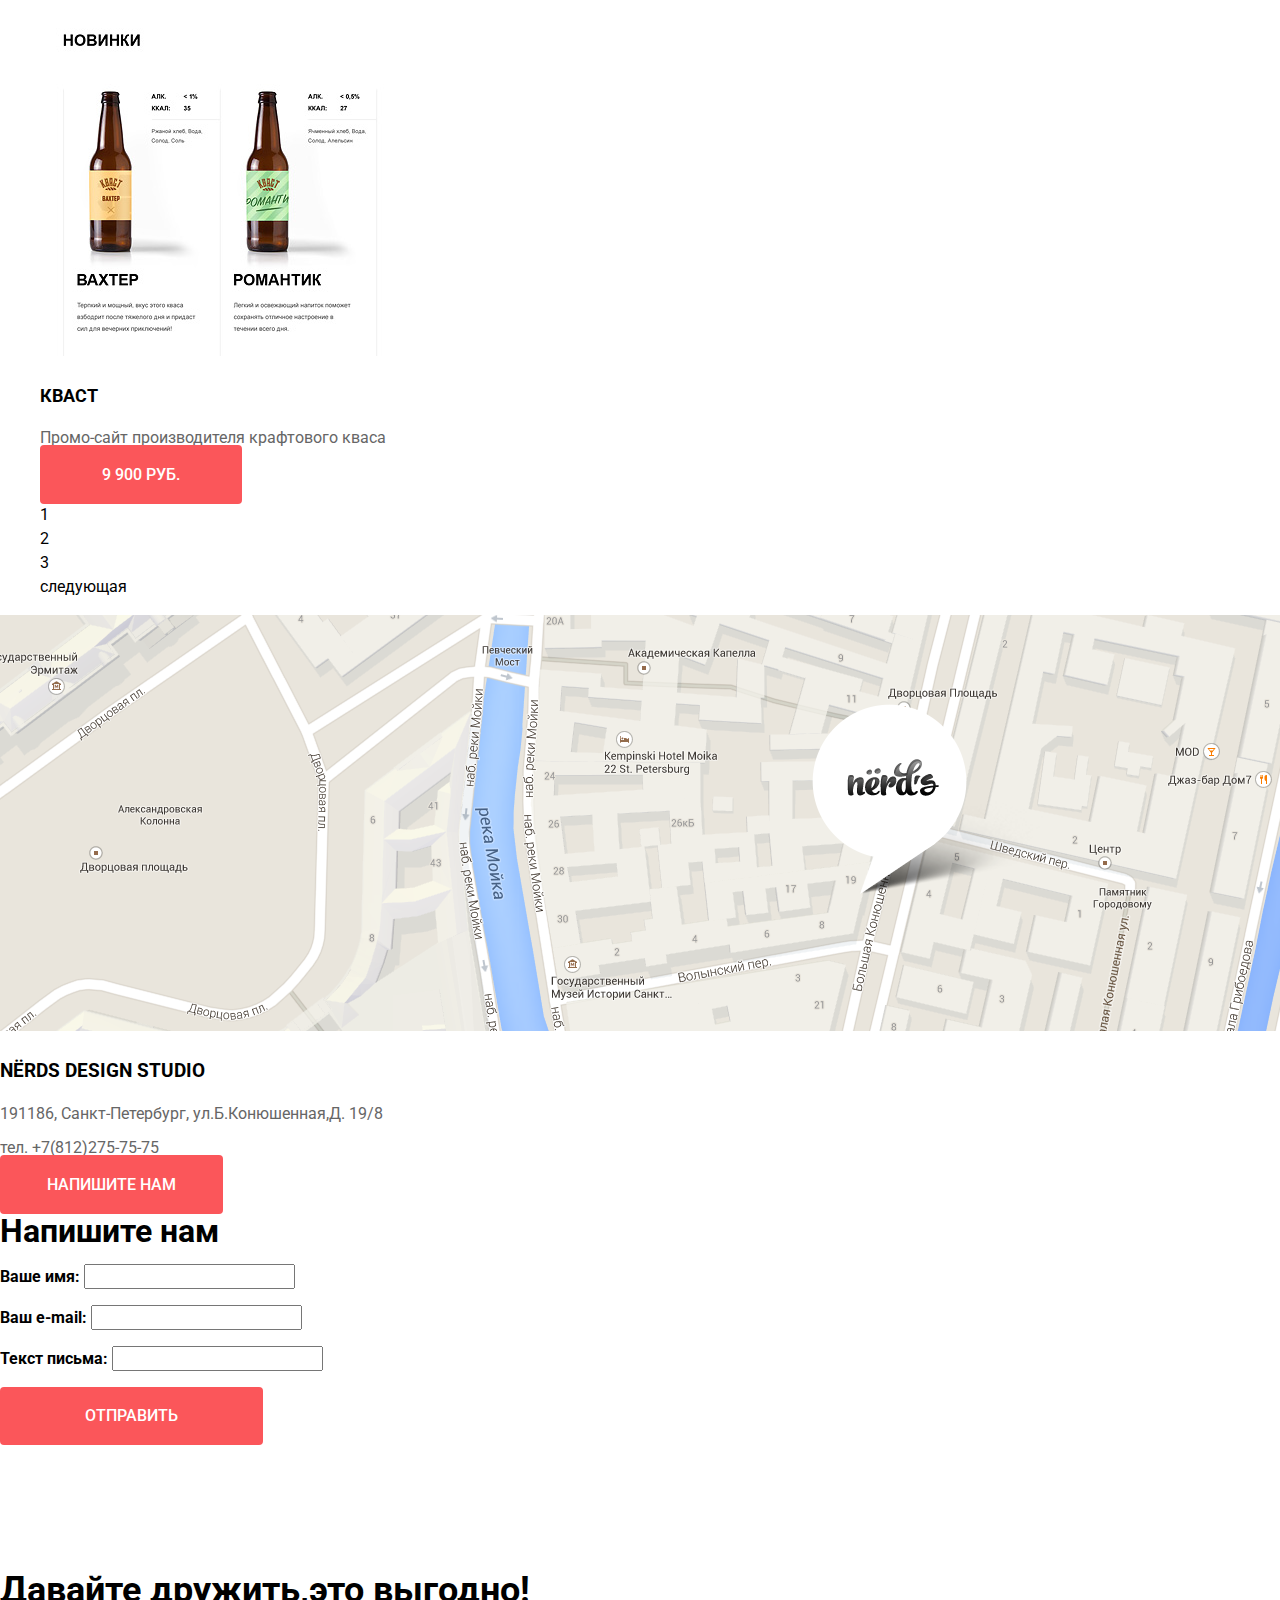
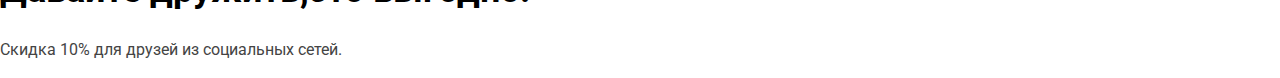
==== commit a30351e5: "глянешь?" ====
--- a/score.html
+++ b/score.html
@@ -96,7 +96,7 @@
       </section>
       <section>
         <div  class="sorting">
-          <h3 class="sorting-title">сортировать</h3>
+          <h3 class="sorting-title">сортировать:</h3>
           <ul class="sorting-list">
             <li class="sorting-item"><a href="#">по цене</a></li>
             <li class="sorting-item"><a href="#">по типу</a></li>
--- a/css/main.css
+++ b/css/main.css
@@ -14,16 +14,64 @@
   text-decoration: none;
 }
 
+
+.button {
+  color: #ffffff;
+  background-color: #fb565a;
+  line-height: 18px;
+  font-weight: 500;
+  padding: 18px 60px 18px 60px;
+  border-radius: 4px;
+  border: 2px solid transparent;
+  text-transform: uppercase;
+}
+
+.nav-link:hover,
+.nav-link:focus {
+  border-bottom: 2px solid #fb565a;
+
+}
+
+.slider .button {
+  padding: 18px 60px 18px 60px;
+}
+
+.contacts .button {
+  line-height: 18px;
+  padding: 18px 45px 18px 45px;
+}
+
+.form .button {
+  padding: 18px 83px 18px 83px;
+}
+
+.settings .button {
+  padding: 18px 88px 18px 88px;
+  background-color: #eeeeee;
+  color: #000000;
+}
+
+.button-green {
+  background-color: #00ca74;
+}
+
+.button-yellow {
+  background-color: #efc84a;
+}
+
+.button:hover,
+.button:focus {
+  border: 1px solid #640508;
+}
+
 li {
   list-style-type: none;
 }
-.nav a:hover,
-.nav a:focus {
-  background-color: #14e1e3;
-}
 
 .nav {
   line-height: 30px;
+  font-weight: 500;
+  text-transform: uppercase;
 }
 
 header {
@@ -37,10 +85,19 @@
 .slider-title {
   font-size: 55px;
   line-height: 55px;
+  font-weight: 500;
 }
 
 .slider-content {
   margin-bottom: 27px;
+}
+
+.slider-text {
+  color: #283136;
+}
+
+.services-text {
+  color: #283136;
 }
 
 .services-title {
@@ -52,10 +109,20 @@
 .about-title {
   font-size: 45px;
   line-height:45px;
+  font-weight: 500;
 }
 
 .about-subtitle{
   font-weight: bold;
+  text-transform: uppercase;
+}
+
+.about-text {
+  color: #283136;
+}
+
+.about-item {
+  color: #283136;
 }
 
 .info-percent {
@@ -65,10 +132,24 @@
 
 .info-title {
   font-weight: bold;
+  text-transform: uppercase;
 }
 
 .info-confidence {
   line-height: 18px;
+  color: #283136;
+}
+
+.catalog-text {
+  line-height: 18px;
+  color: #666666;
+}
+
+.catalog-title {
+  font-size: 18px;
+  line-height: 30px;
+  font-weight: bold;
+  text-transform: uppercase;
 }
 
 .contacts-title {
@@ -77,6 +158,19 @@
 
 .contacts-text {
   line-height: 18px;
+  color: #666666;
+}
+
+.filter-legend {
+  font-size: 18px;
+  line-height: 30px;
+  font-weight: bold;
+  text-transform: uppercase;
+}
+
+.filter-text {
+  line-height: 22px;
+  color: #283136;
 }
 
 .footer-title {
@@ -85,57 +179,30 @@
   font-weight: bold;
 }
 
+.footer-text {
+  color: #444444;
+}
+
 .form-text {
   line-height: 18px;
-}
+  font-weight: bold;
+}
+
+.sorting {
+  text-transform: uppercase;
+}
+
 .sorting-title {
   font-size: 18px;
   line-height: 18px;
   font-weight: bold;
 }
-.filter-legend {
-  font-size: 18px;
-  line-height: 30px;
-  font-weight: bold;
-}
-.catalog-title {
-  font-size: 18px;
-  line-height: 30px;
-  font-weight: bold;
-}
 
 .radio-text {
   line-height: 20px;
 }
+
 .checkbox-text {
   line-height: 20px;
 }
-.button {
-  color: #ffffff;
-  background-color: #fb565a;
-  line-height: 18px;
-  padding: 18px 60px 18px 60px;
-  border-radius: 4px;
-}
-
-.slider .button {
-  padding: 18px 53px 18px 53px;
-}
-
-.services .button {
-  padding: 18px 40px 18px 40px;
-}
-.contacts .button {
-  padding: 18px 45px 18px 45px;
-}
-.form .button {
-  border: none;
-  padding: 18px 83px 18px 83px;
-}
-.button-green {
-  background-color: #00ca74;
-}
-
-.button-yellow {
-  background-color: #efc84a;
-}
+
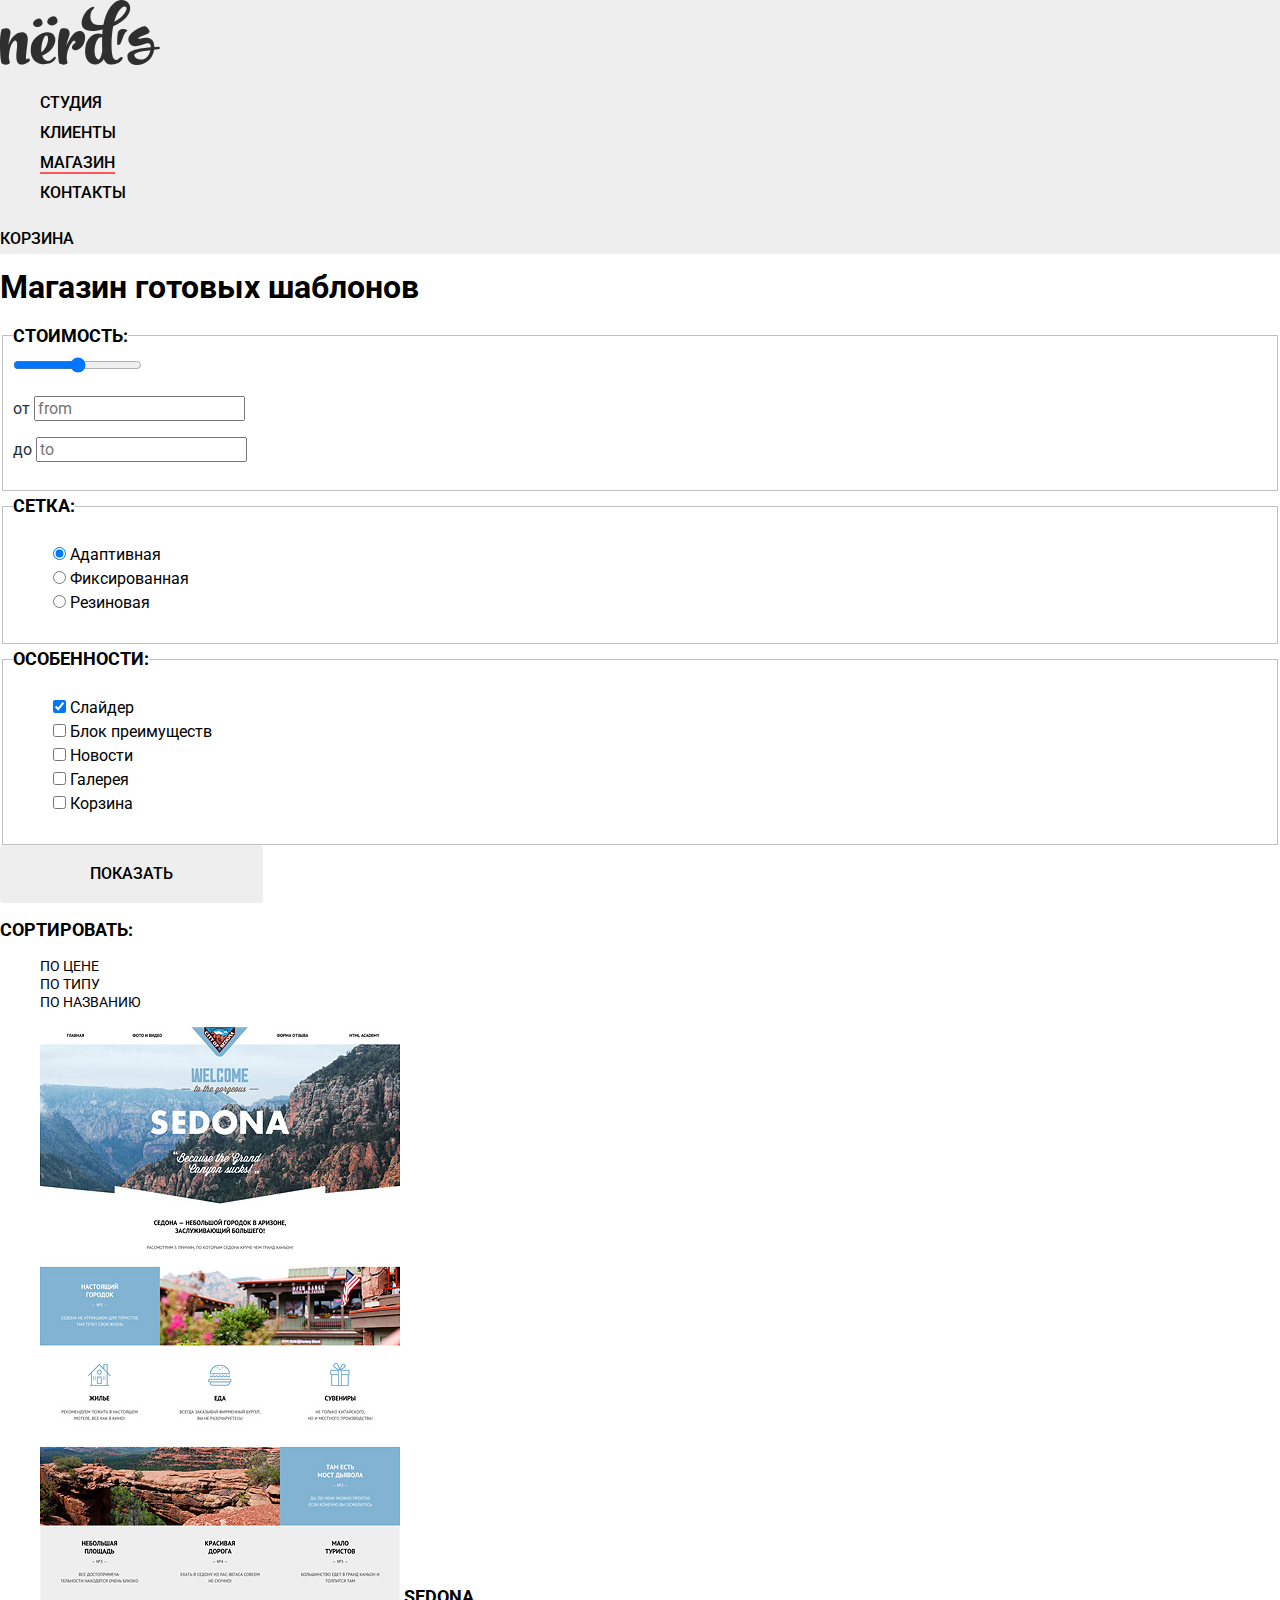
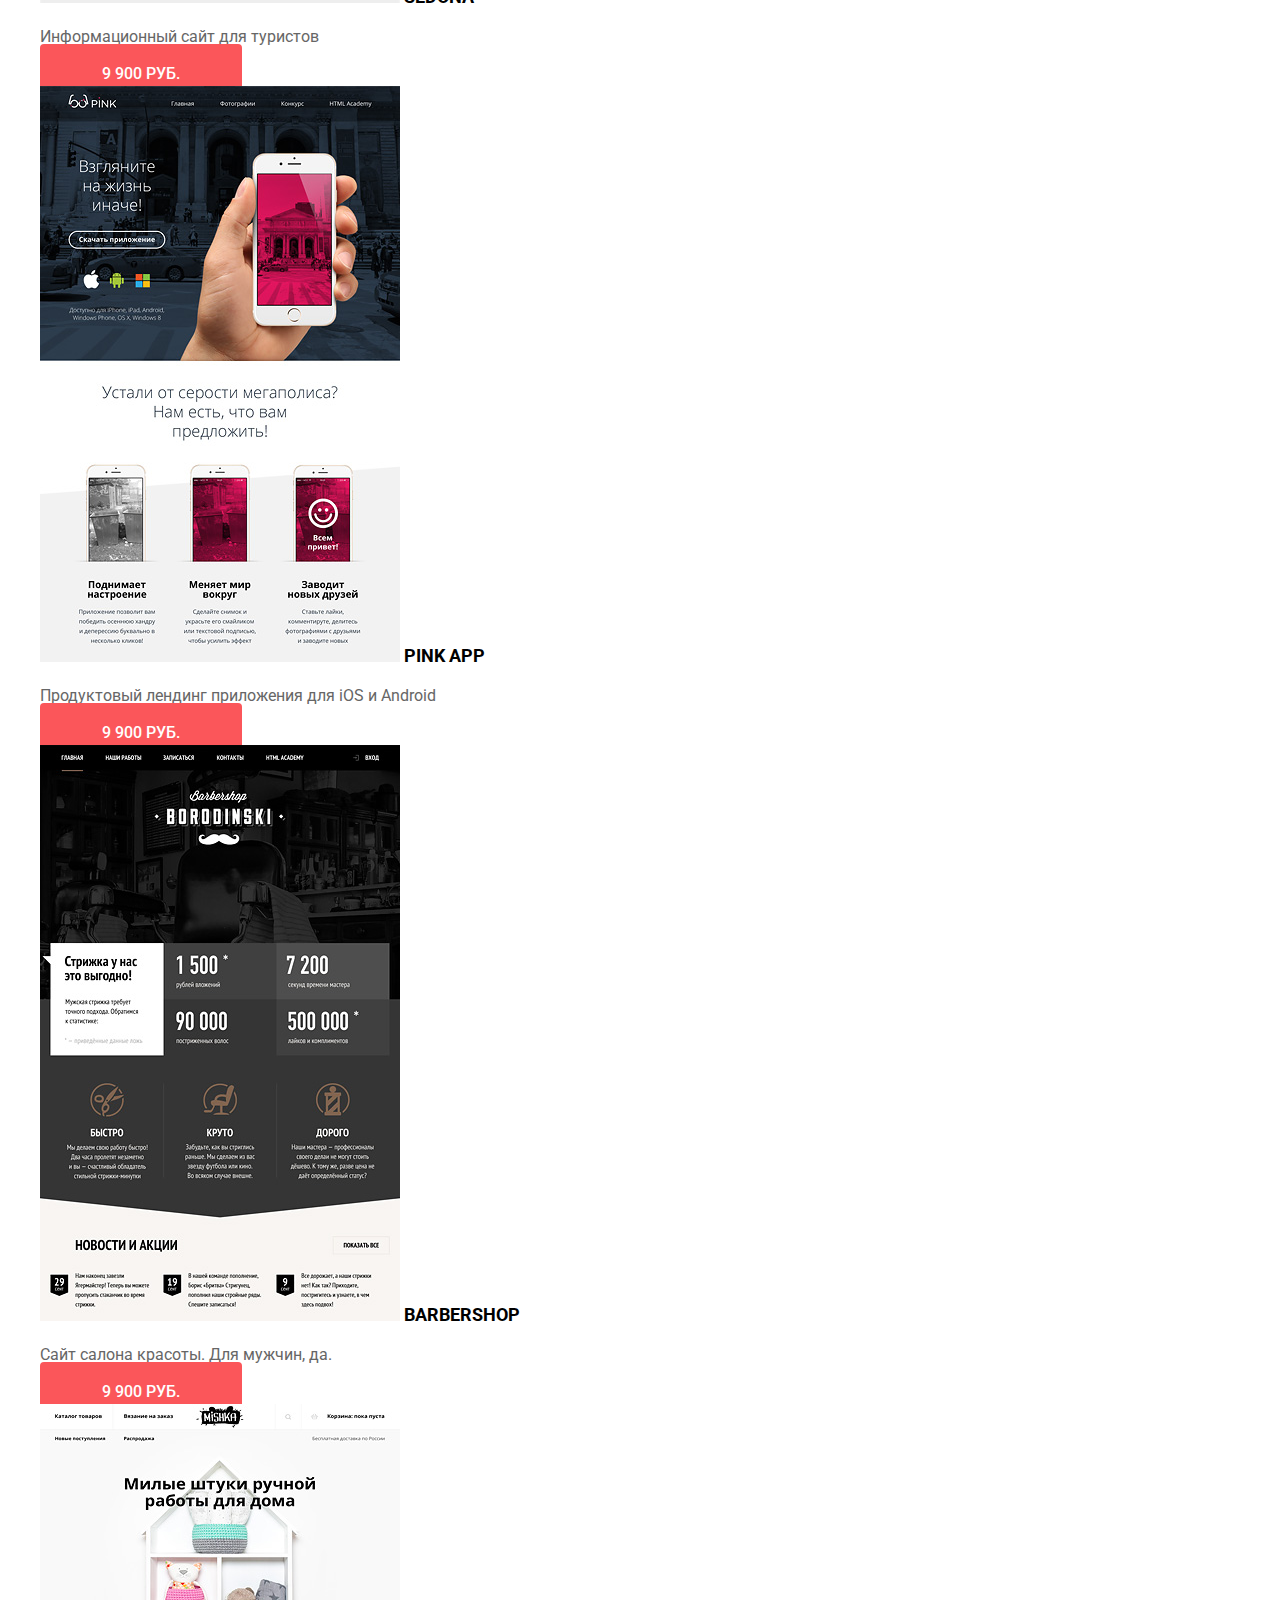
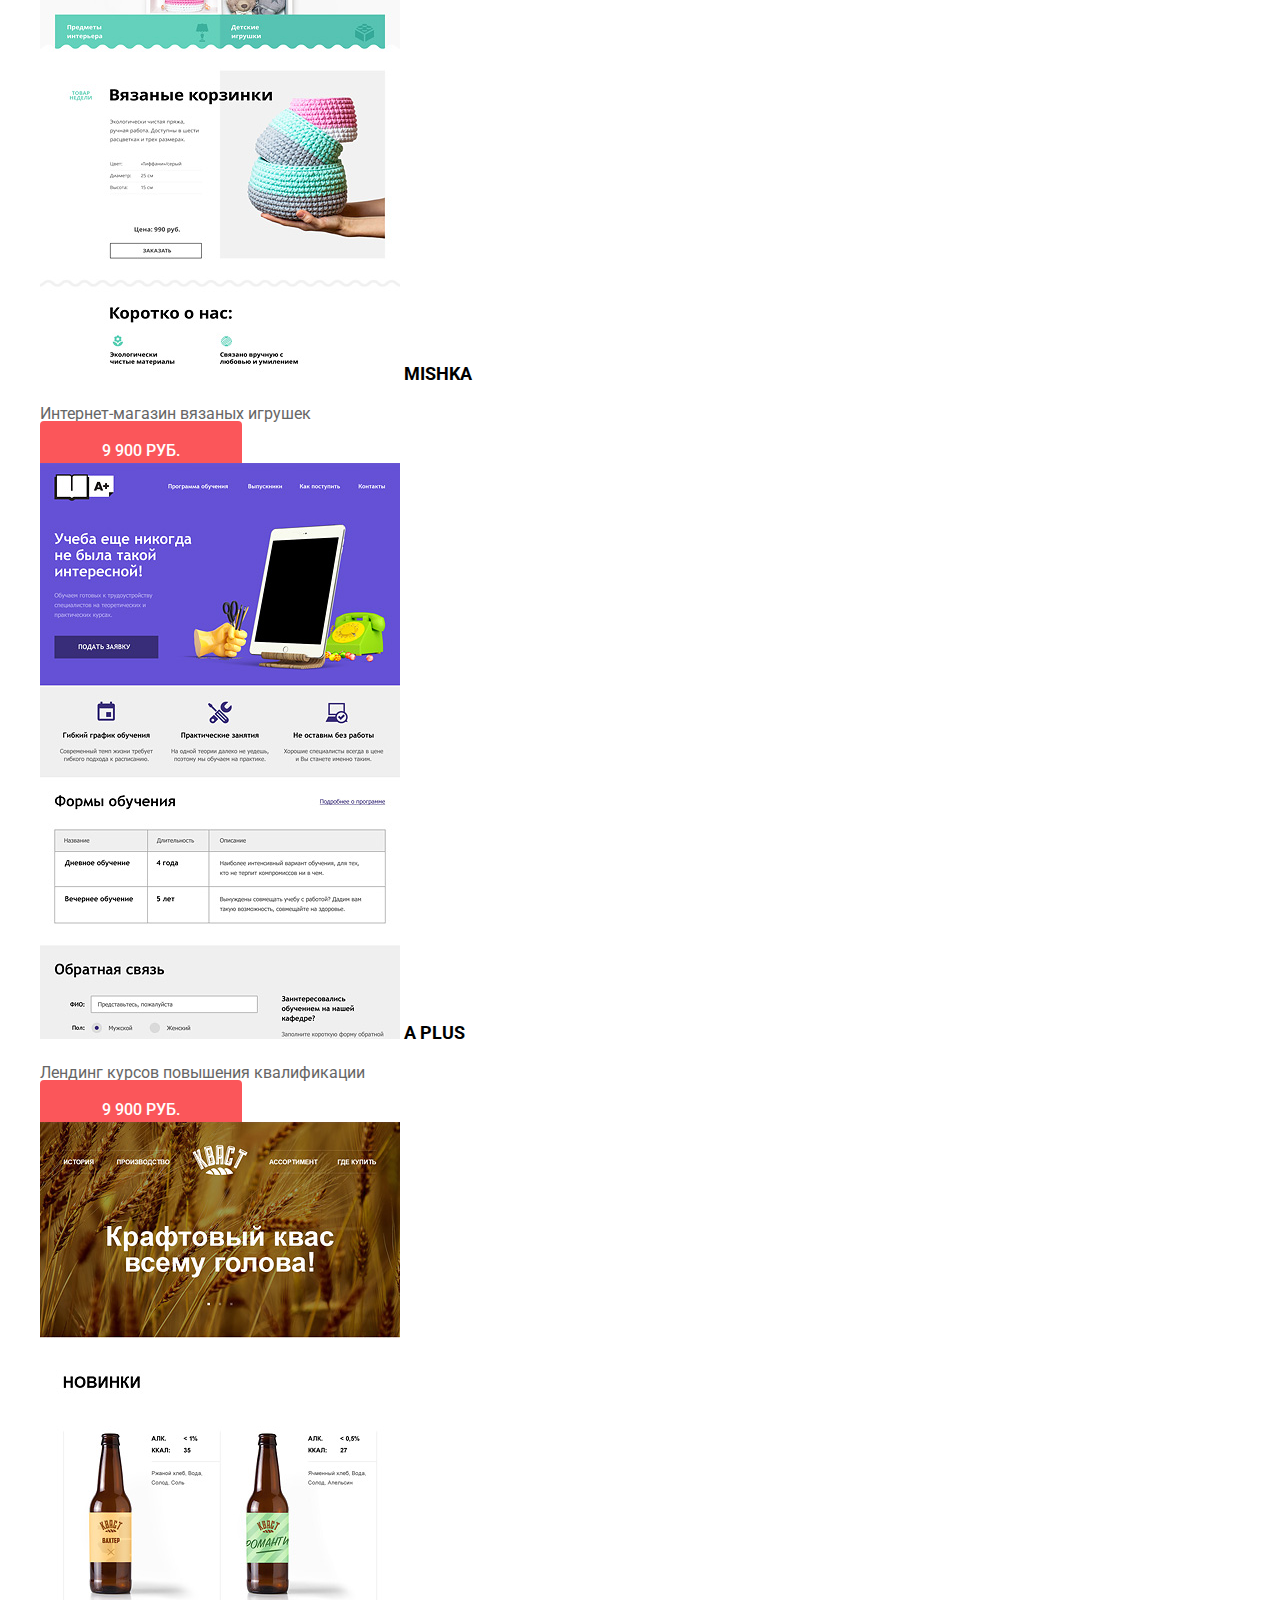
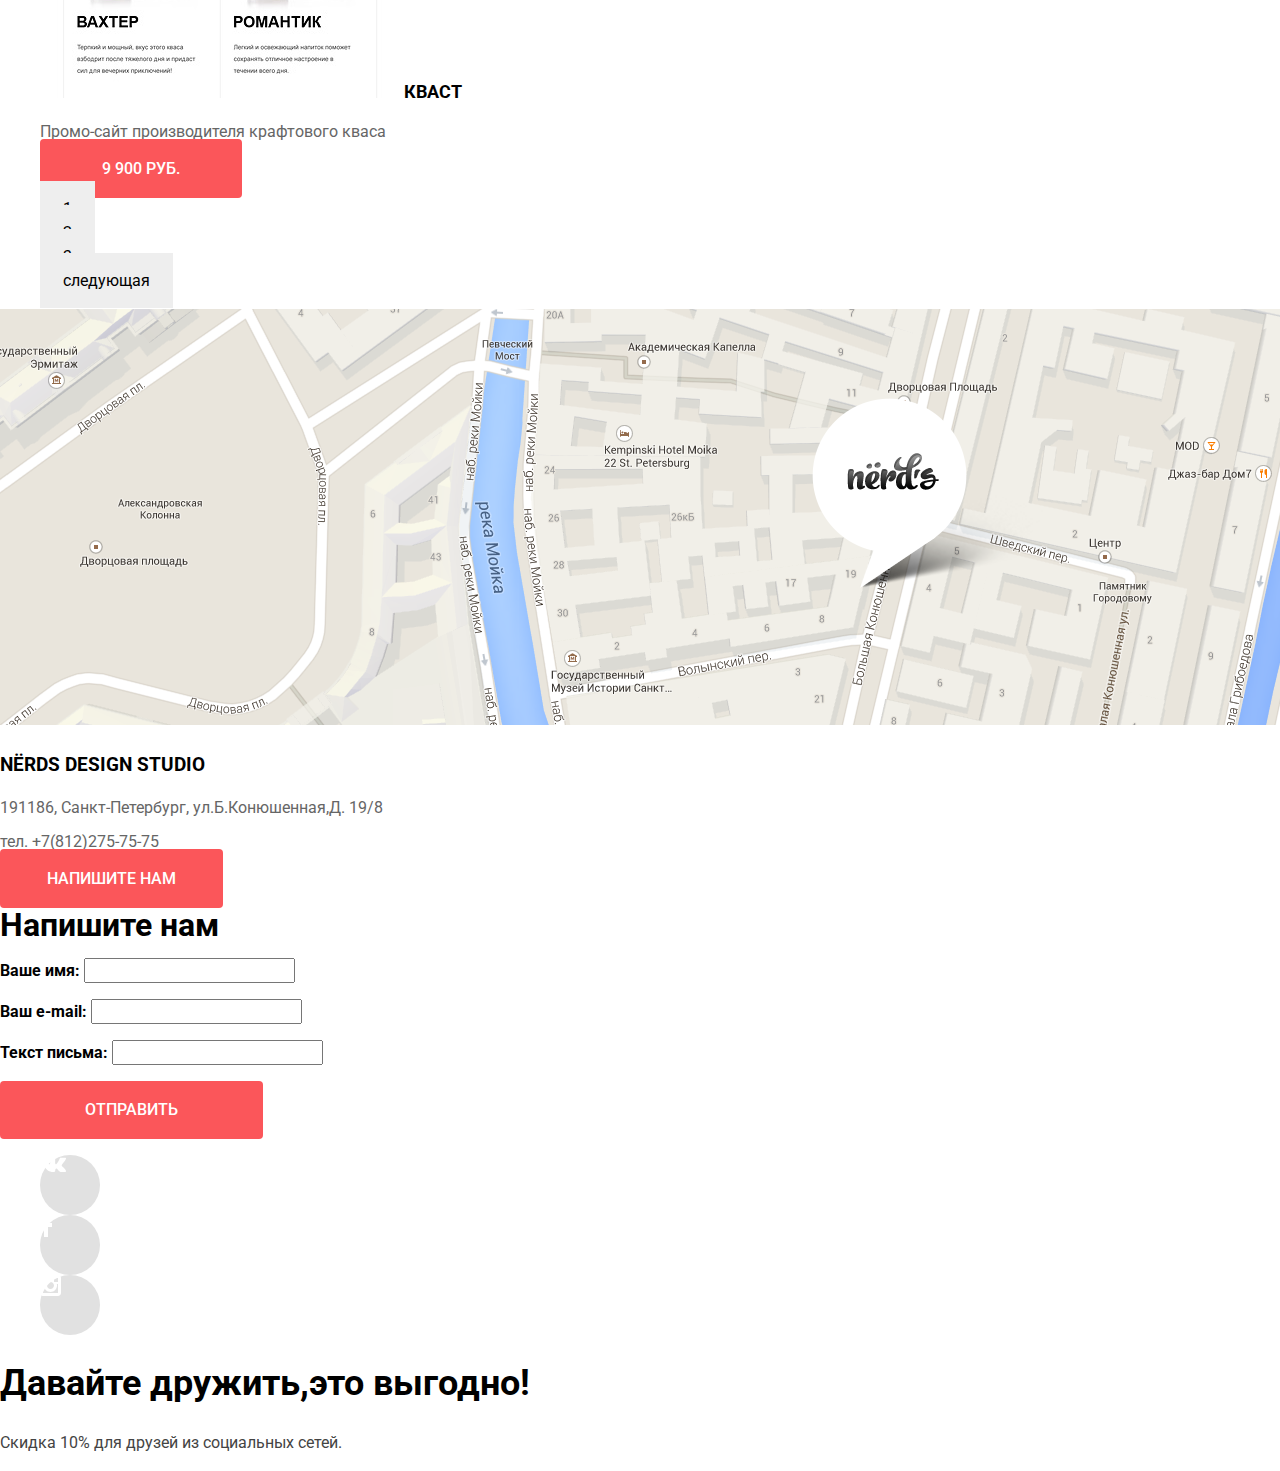
==== commit 67327281: "подскажи пожалуйста" ====
--- a/score.html
+++ b/score.html
@@ -24,7 +24,7 @@
             <a class="nav-link" href="customers.html">клиенты</a>
           </li>
           <li class="nav-item">
-            <a class="nav-link" href="score.html">магазин</a>
+            <a class="nav-link nav-link-active" href="store.html">магазин</a>
           </li>
           <li class="nav-item">
             <a class="nav-link" href="contacts.html">контакты</a>
@@ -110,45 +110,45 @@
         <ul class="catalog">
           <li class="catalog-item">
             <img class="catalog-img" src="img/img-sedona.jpg" alt="седона" />
-            <h3 class="catalog-title">Sedona</h3>
+            <a class="catalog-title" href="#">Sedona</a>
             <p class="catalog-text">Информационный сайт для туристов</p>
             <a class="button" href="#">9 900 РУБ.</a>
           </li>
           <li class="catalog-item">
             <img class="catalog-img" src="img/img-pink.jpg" alt="пинк" />
-            <h3 class="catalog-title">Pink App</h3>
+            <a class="catalog-title" href="#">Pink App</a>
             <p class="catalog-text">Продуктовый лендинг приложения для iOS и Android</p>
             <a class="button" href="#">9 900 РУБ.</a>
           </li>
           <li class="catalog-item">
             <img class="catalog-img" src="img/img-barbershop.jpg" alt="барбершоп" />
-            <h3 class="catalog-title">Barbershop</h3>
+            <a class="catalog-title" href="#">Barbershop</a>
             <p class="catalog-text">Сайт салона красоты. Для мужчин, да.</p>
             <a class="button" href="#">9 900 РУБ.</a>
           </li>
           <li class="catalog-item">
             <img class="catalog-img" src="img/img-mishka.jpg" alt="мишка" />
-            <h3 class="catalog-title">MISHKA</h3>
+            <a class="catalog-title" href="#">MISHKA</a>
             <p class="catalog-text">Интернет-магазин вязаных игрушек</p>
             <a class="button" href="#">9 900 РУБ.</a>
           </li>
           <li class="catalog-item">
             <img class="catalog-img" src="img/img-aplus.jpg" alt="аплюс" />
-            <h3 class="catalog-title">A Plus</h3>
+            <a class="catalog-title" href="#">A Plus</a>
             <p class="catalog-text">Лендинг курсов повышения квалификации</p>
             <a class="button" href="#">9 900 РУБ.</a>
           </li>
           <li class="catalog-item">
             <img class="catalog-img" src="img/img-kvast.jpg" alt="кваст" />
-            <h3 class="catalog-title">КВАСТ</h3>
+            <a class="catalog-title" href="#">КВАСТ</a>
             <p class="catalog-text">Промо-сайт производителя крафтового кваса</p>
             <a class="button" href="#">9 900 РУБ.</a>
           </li>
         </ul>
         <ul class="pagination-list">
           <li class="pagination-item"><a href="#">1</a></li>
-          <li class="pagination-item"><a href="#">2</a></li>
-          <li class="pagination-item"><a href="#">3</a></li>
+          <li class="pagination-item" ><a href="#">2</a></li>
+          <li class="pagination-item" ><a href="#">3</a></li>
           <li class="pagination-item"><a href="#">следующая</a></li>
         </ul>
       </section>
--- a/css/main.css
+++ b/css/main.css
@@ -26,10 +26,27 @@
   text-transform: uppercase;
 }
 
-.nav-link:hover,
-.nav-link:focus {
+.nav-link:hover {
+ color: #fb565a;
+
+}
+
+.nav-link:active {
+  color: #bdbdbd;
+}
+
+.nav-link-active {
   border-bottom: 2px solid #fb565a;
-
+}
+
+.button:hover {
+  color: #ffffff;
+  background: #e74246;
+}
+
+.button:active {
+  color: #e06366;
+  background: #d7373b;
 }
 
 .slider .button {
@@ -43,6 +60,17 @@
 
 .form .button {
   padding: 18px 83px 18px 83px;
+}
+
+.settings .button:hover {
+  color: #3b3b3b;
+  background-color: #dfdfdf;
+}
+
+.settings .button:active {
+  color: #959595;
+  background-color: #d5d5d5;
+  border: none;
 }
 
 .settings .button {
@@ -55,13 +83,28 @@
   background-color: #00ca74;
 }
 
+.button-green:hover {
+  color: #ffffff;
+  background: #00bc6c;
+}
+
+.button-green:active {
+  color: #4dc491;
+  background: #00aa62;
+}
+
 .button-yellow {
   background-color: #efc84a;
 }
 
-.button:hover,
-.button:focus {
-  border: 1px solid #640508;
+.button-yellow:hover {
+  color: #ffffff;
+  background: #eab534;
+}
+
+.button-yellow:active {
+  color: #edc265;
+  background: #e5a722;
 }
 
 li {
@@ -152,6 +195,14 @@
   text-transform: uppercase;
 }
 
+.catalog-title:hover {
+  color: #fb565a;
+}
+
+.catalog-title:active {
+  color: #b2b2b2;
+}
+
 .contacts-title {
   line-height: 30px;
 }
@@ -159,6 +210,25 @@
 .contacts-text {
   line-height: 18px;
   color: #666666;
+}
+.logo-img {
+  opacity: 0.2;
+}
+
+.logo-img:hover {
+  opacity: 1;
+}
+
+.logo-img:active {
+  opacity: 0.1;
+}
+
+.header-logo:hover {
+  opacity: 0.8;
+}
+
+.header-logo:active {
+  opacity: 0.3;
 }
 
 .filter-legend {
@@ -198,6 +268,11 @@
   font-weight: bold;
 }
 
+.sorting-item {
+  font-size: 14px;
+  line-height: 18px;
+}
+
 .radio-text {
   line-height: 20px;
 }
@@ -206,3 +281,20 @@
   line-height: 20px;
 }
 
+.footer-img a {
+  display: inline-block;
+  width: 60px;
+  height: 60px;
+  background: #e1e1e1;
+  border-radius: 50px;
+
+}
+
+.pagination-item a {
+  line-height: 18px;
+  color: #000000;
+  background: #eeeeee;
+  padding: 18px 23px 18px 23px;
+
+}
+
